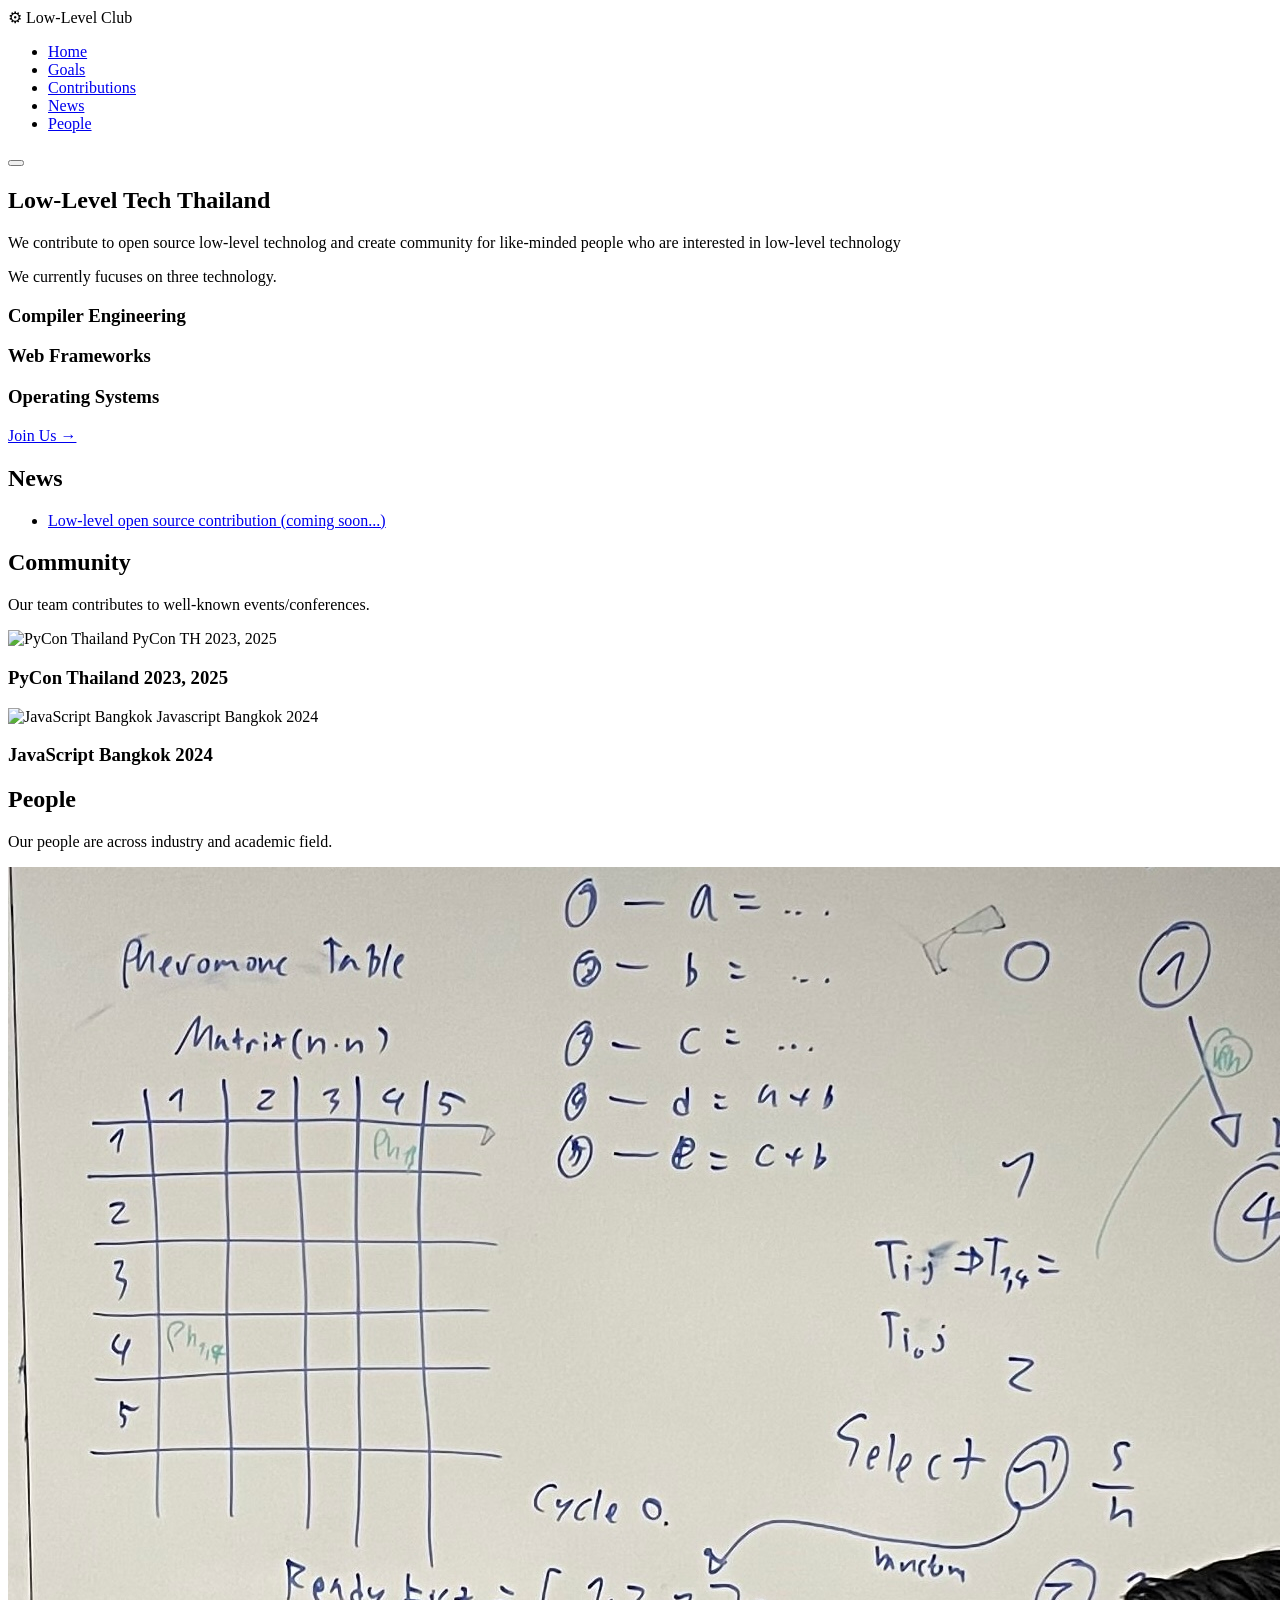
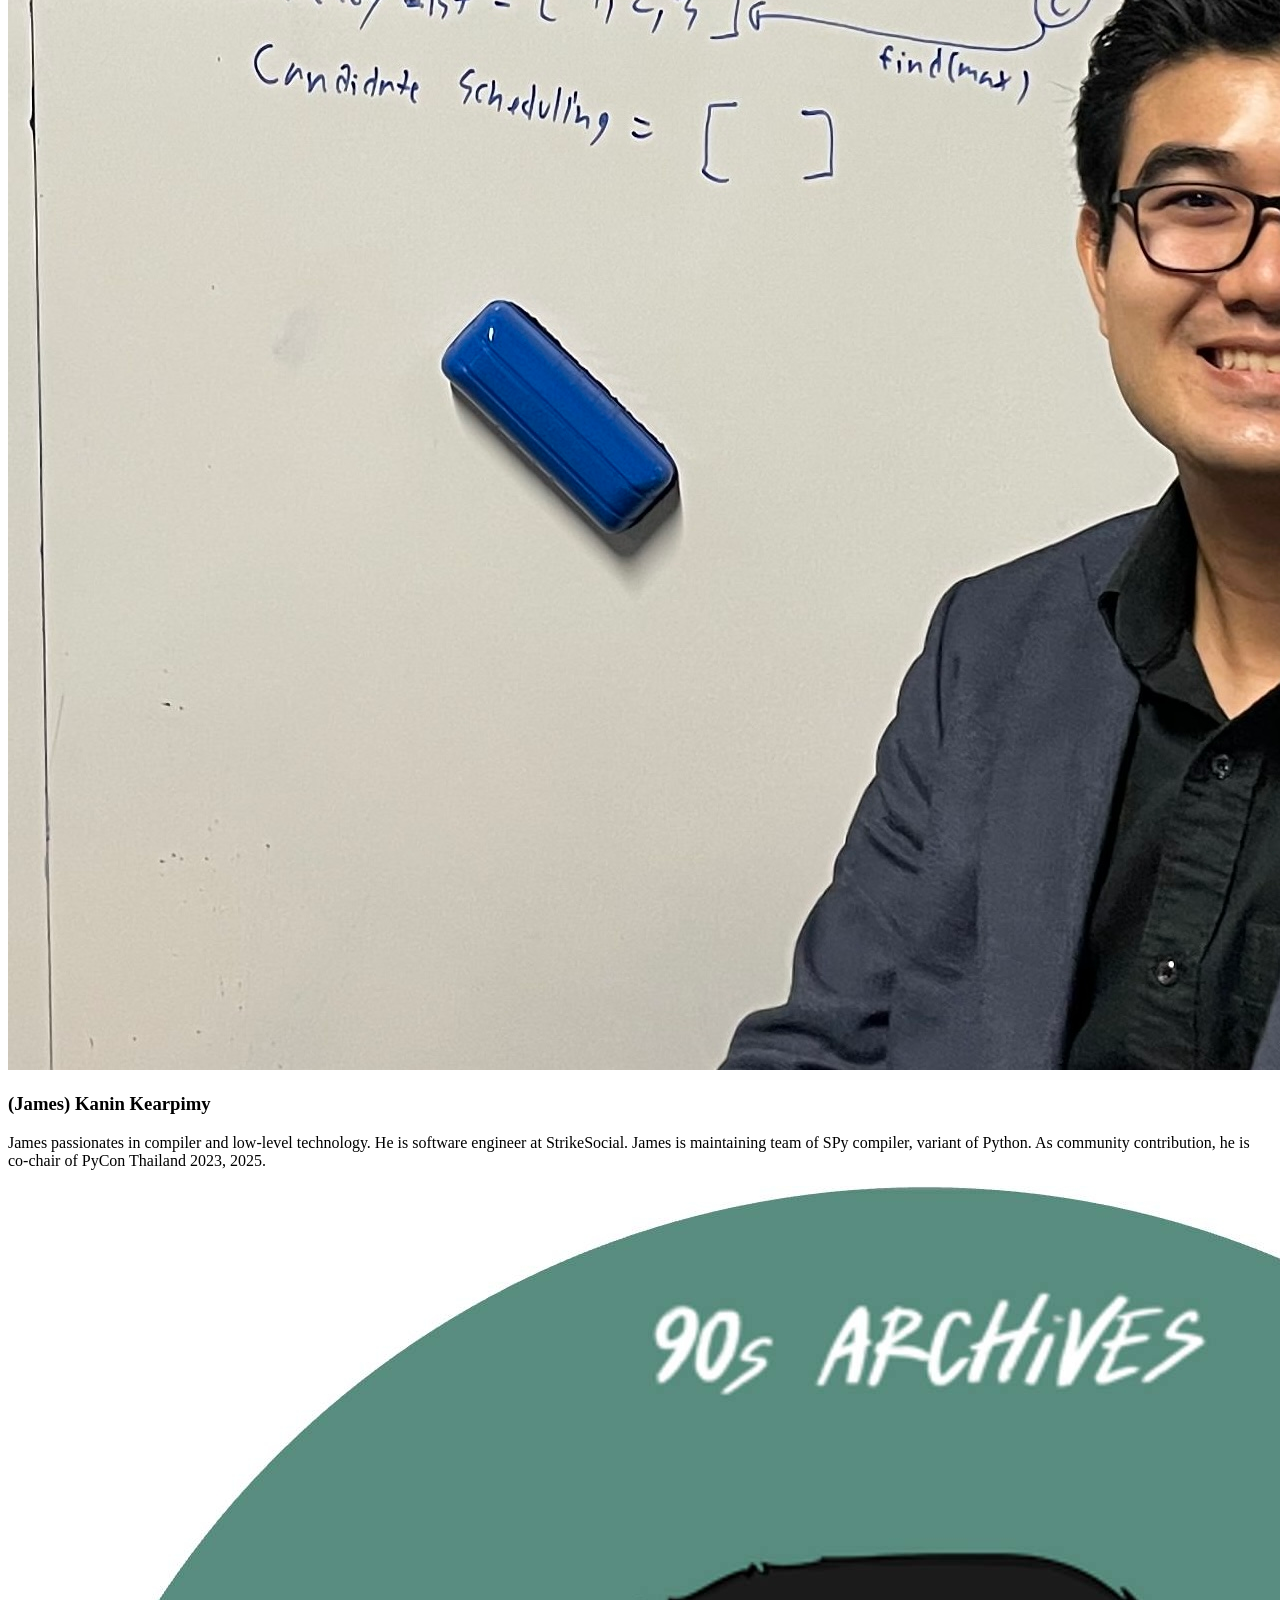
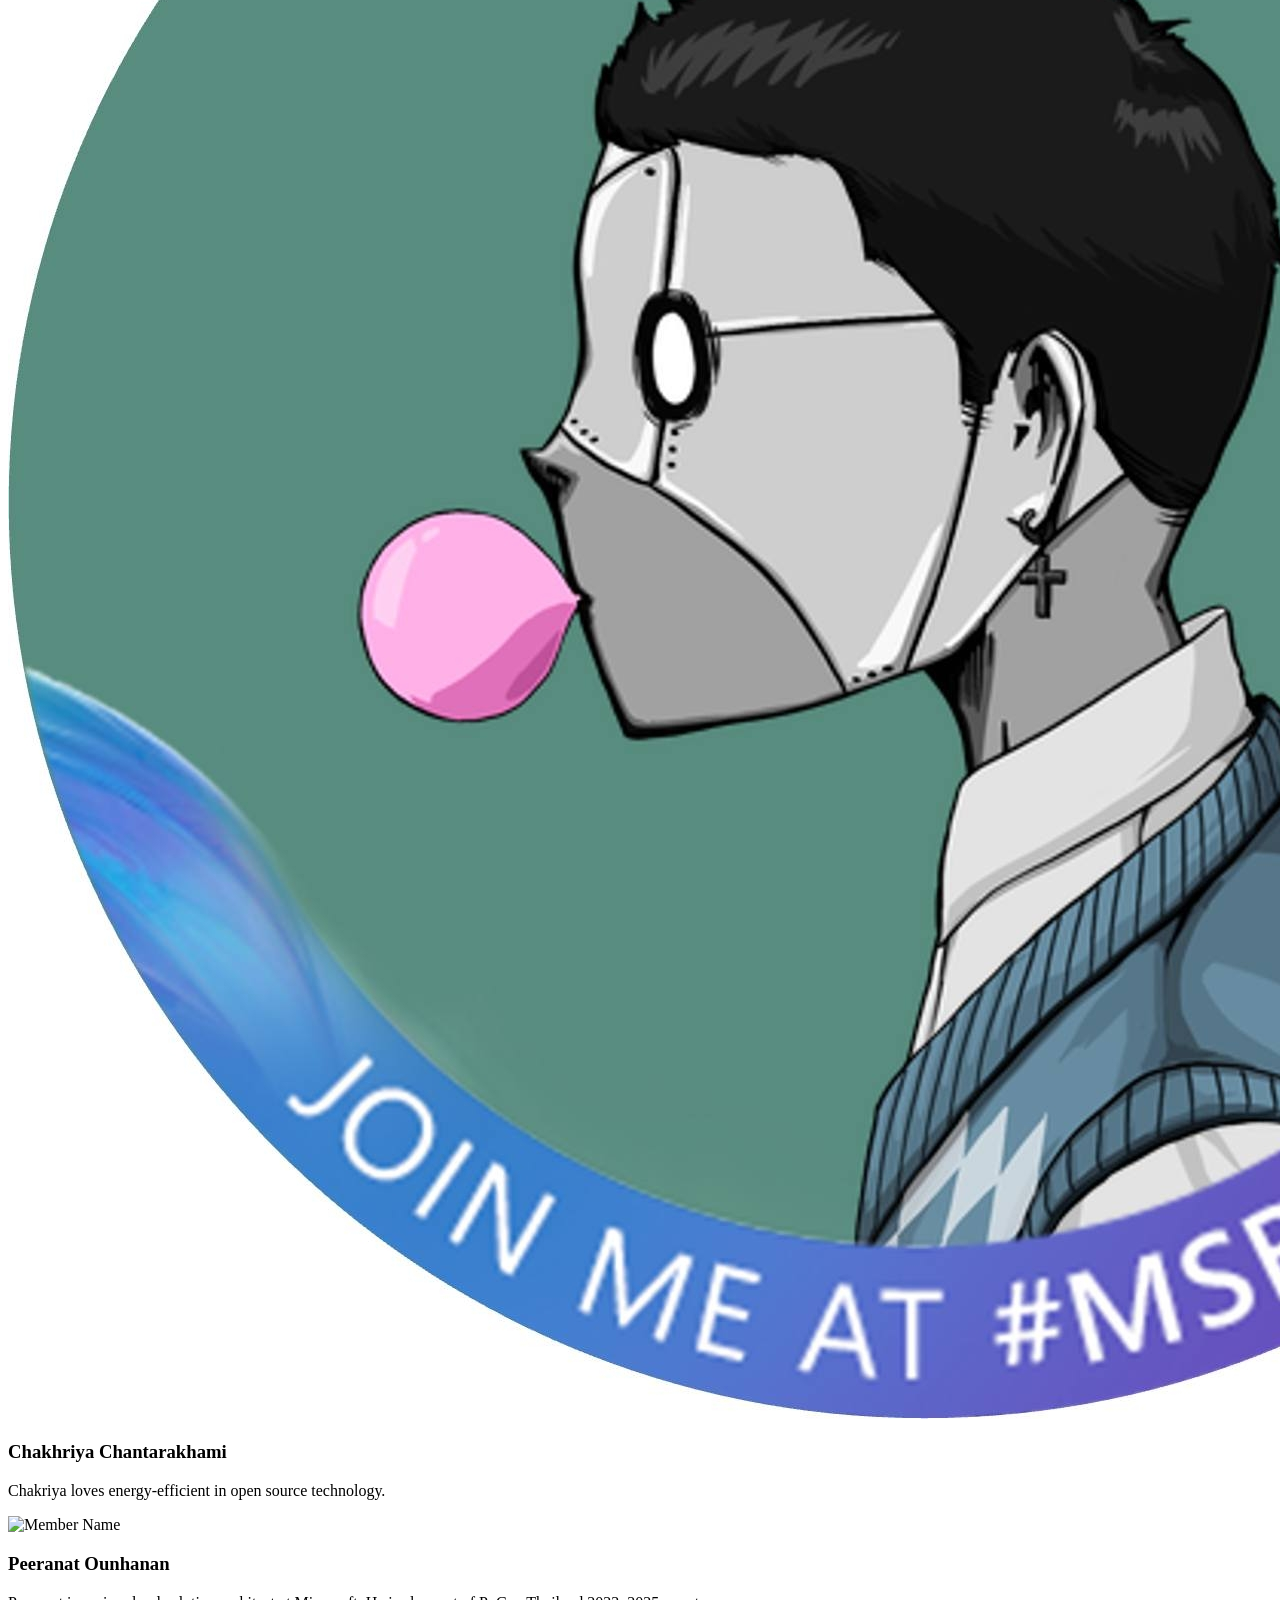
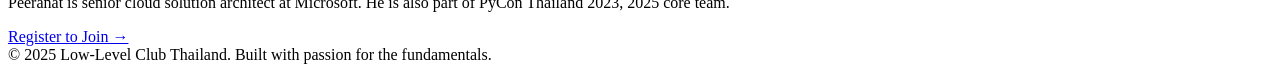
==== index.html @ e96cc206 "rename image" ====
<!DOCTYPE html>
<html lang="en">
<head>
  <meta charset="UTF-8" />
  <meta name="viewport" content="width=device-width, initial-scale=1.0" />
  <title>Low-Level Club Thailand</title>
  <meta property="og:url" content="https://lowlevelclub.com" />
  <meta property="og:type" content="website" />
  <meta property="og:title" content="Low-Level Club Thailand" />
  <meta property="og:description" content="A community for low-level tech enthusiasts in Thailand" />
  <meta property="og:image" content="https://www.lowlevelclubth.com/assets/lltc.png" />
  <meta name="twitter:card" content="summary_large_image" />
  <meta name="twitter:image" content="https://www.lowlevelclubth.com/assets/lltc.png" />
  <script src="https://cdn.tailwindcss.com"></script>
  <script>
    tailwind.config = {
      theme: {
        extend: {
          colors: {
            bg: '#f5f5f0',
            surface: '#ffffff',
            border: '#e0e0da',
            txt: '#2e2e38',
            muted: '#6b6b76',
            heading: '#1a1a24',
          }
        }
      }
    }
  </script>
  <link rel="stylesheet" href="style.css" />
</head>
<body class="bg-bg text-txt font-['Inter',system-ui,sans-serif] leading-relaxed scroll-smooth">

  <!-- ─── Navbar ────────────────────────────────────── -->
  <nav class="fixed top-0 left-0 right-0 z-50 flex items-center justify-between px-8 h-16 bg-bg/90 backdrop-blur-md border-b border-border">
    <span class="font-bold text-lg tracking-tight">⚙ Low-Level Club</span>
    <ul class="nav-links flex gap-7 list-none" id="navLinks">
      <li><a href="#hero" onclick="closeMenu()" class="text-sm font-medium text-muted hover:text-txt transition-colors">Home</a></li>
      <li><a href="#goals" onclick="closeMenu()" class="text-sm font-medium text-muted hover:text-txt transition-colors">Goals</a></li>
      <li><a href="#contributions" onclick="closeMenu()" class="text-sm font-medium text-muted hover:text-txt transition-colors">Contributions</a></li>
      <li><a href="#news" onclick="closeMenu()" class="text-sm font-medium text-muted hover:text-txt transition-colors">News</a></li>
      <li><a href="#people" onclick="closeMenu()" class="text-sm font-medium text-muted hover:text-txt transition-colors">People</a></li>
    </ul>
    <button class="hamburger hidden sm:hidden flex-col gap-[5px] cursor-pointer bg-transparent border-none" id="hamburger" aria-label="Toggle menu" onclick="toggleMenu()">
      <span class="block w-[22px] h-[2px] bg-txt rounded-sm transition-all"></span>
      <span class="block w-[22px] h-[2px] bg-txt rounded-sm transition-all"></span>
      <span class="block w-[22px] h-[2px] bg-txt rounded-sm transition-all"></span>
    </button>
  </nav>

  <!-- ─── Hero ──────────────────────────────────────── -->
  <section id="hero" class="flex flex-col items-left justify-center text-center pt-24 px-8 max-w-5xl mx-auto">
    <h1 class="text-left text-[clamp(2.4rem,6vw,4.2rem)] font-extrabold tracking-tight leading-tight">Low-Level Tech Thailand</h1>
  </section>

  <!-- ─── Goals ─────────────────────────────────────── -->
  <section id="goals" class="px-8 max-w-5xl mx-auto">
    <p class="text-muted max-w-2xl text-lg">We contribute to open source low-level technolog and create community for like-minded people who are interested in low-level technology</p>
    <p class="max-w-2xl text-lg my-6">We currently fucuses on three technology.</p>
    <div class="flex flex-col gap-2">
      <div class="flex items-start gap-4">
        <div class="shrink-0 w-2 h-2 mt-2.5 rounded-full bg-violet-700"></div>
        <div>
          <h3 class="text-base font-semibold text-heading mb-1">Compiler Engineering</h3>
        </div>
      </div>
      <div class="flex items-start gap-4">
        <div class="shrink-0 w-2 h-2 mt-2.5 rounded-full bg-violet-700"></div>
        <div>
          <h3 class="text-base font-semibold text-heading mb-1">Web Frameworks</h3>
        </div>
      </div>
      <div class="flex items-start gap-4">
        <div class="shrink-0 w-2 h-2 mt-2.5 rounded-full bg-violet-700"></div>
        <div>
          <h3 class="text-base font-semibold text-heading mb-1">Operating Systems</h3>
        </div>
      </div>
    </div>
    <a href="https://forms.gle/zj19z1WwhLpJVaqh9" target="_blank" rel="noopener noreferrer" class="mt-4 inline-flex items-center gap-2 px-5 py-2.5 bg-violet-700 text-white font-semibold text-sm rounded-lg hover:bg-violet-800 transition-colors">Join Us →</a>
  </section>

  <section id="news" class="py-8 px-8 max-w-5xl mx-auto">
    <h2 class="text-[clamp(1.6rem,3.5vw,2.4rem)] font-bold tracking-tight text-heading mb-4">News</h2>
    <ul class="mt-6 flex flex-col gap-4">
      <li class="flex items-start gap-3">
        <span class="shrink-0 mt-1.5 w-1.5 h-1.5 rounded-full bg-violet-700"></span>
        <a href="#" target="_blank" rel="noopener noreferrer" class="text-base text-violet-700 hover:underline">Low-level open source contribution (coming soon...)</a>
      </li>
    </ul>
  </section>

  <!-- ─── Contributions ─────────────────────────────── -->
  <section id="contributions" class="py-8 px-8 max-w-5xl mx-auto">
    <h2 class="text-[clamp(1.6rem,3.5vw,2.4rem)] font-bold tracking-tight text-heading mb-4">Community</h2>
    <p class="text-muted max-w-2xl text-lg">Our team contributes to well-known events/conferences.</p>

    <div class="mt-10 flex flex-wrap gap-8 justify-center">
      <div class="contrib-card group relative w-[200px] h-[200px] rounded-2xl bg-surface border border-border flex flex-col items-center justify-center cursor-pointer overflow-hidden transition-all duration-300 hover:-translate-y-1.5 hover:shadow-lg">
        <img src="https://th.pycon.org/images/common/2025/pyconth_logo@2x.png" alt="PyCon Thailand" class="w-16 h-16 object-contain transition-all duration-300" />
        <span class="text-[0.7rem] font-semibold text-muted mt-2 tracking-wide transition-opacity duration-300">PyCon TH 2023, 2025</span>
        <div class="contrib-overlay absolute inset-0 rounded-2xl bg-violet-700/[.92] flex flex-col items-center justify-center p-5 text-center opacity-0 group-hover:opacity-100 transition-opacity duration-300">
          <h3 class="text-base font-bold text-white mb-1">PyCon Thailand 2023, 2025</h3>
          <p class="text-[0.82rem] text-white/85 leading-snug"><!-- ...text... --></p>
        </div>
      </div>
      <div class="contrib-card group relative w-[200px] h-[200px] rounded-2xl bg-surface border border-border flex flex-col items-center justify-center cursor-pointer overflow-hidden transition-all duration-300 hover:-translate-y-1.5 hover:shadow-lg">
        <img src="https://encrypted-tbn0.gstatic.com/images?q=tbn:ANd9GcTlrdocoof31v1IhRXdjQaetKhR-_3k0WjL9w&s" alt="JavaScript Bangkok" class="w-16 h-16 object-contain transition-all duration-300" />
        <span class="text-[0.7rem] font-semibold text-muted mt-2 tracking-wide transition-opacity duration-300">Javascript Bangkok 2024</span>
        <div class="contrib-overlay absolute inset-0 rounded-2xl bg-violet-700/[.92] flex flex-col items-center justify-center p-5 text-center opacity-0 group-hover:opacity-100 transition-opacity duration-300">
          <h3 class="text-base font-bold text-white mb-1">JavaScript Bangkok 2024</h3>
          <p class="text-[0.82rem] text-white/85 leading-snug"><!-- ...text... --></p>
        </div>
      </div>
    </div>
  </section>

  <!-- ─── People ────────────────────────────────────── -->
  <section id="people" class="py-8 px-8 max-w-5xl mx-auto">
    <h2 class="text-[clamp(1.6rem,3.5vw,2.4rem)] font-bold tracking-tight text-heading mb-4">People</h2>
    <p class="text-muted max-w-2xl text-lg">Our people are across industry and academic field.</p>

    <div class="mt-10 grid grid-cols-[repeat(auto-fill,minmax(240px,1fr))] gap-6">

      <div class="bg-surface border border-border rounded-2xl overflow-hidden transition-all duration-300 hover:border-violet-700 hover:-translate-y-1 hover:shadow-md">
        <img src="/assets/team/james.jpg" alt="(James) Kanin Kearpimy" class="w-full aspect-square object-cover bg-neutral-200" />
        <div class="p-5">
          <h3 class="text-base font-semibold text-heading">(James) Kanin Kearpimy</h3>
          <!-- <p class="text-xs font-medium text-violet-700 mt-0.5">Founder / Lead</p> -->
          <p class="text-sm text-muted mt-2">James passionates in compiler and low-level technology. He is software engineer at StrikeSocial. James is maintaining team of SPy compiler, variant of Python. As community contribution, he is co-chair of PyCon Thailand 2023, 2025.</p>
        </div>
      </div>

      <div class="bg-surface border border-border rounded-2xl overflow-hidden transition-all duration-300 hover:border-violet-700 hover:-translate-y-1 hover:shadow-md">
        <img src="/assets/team/kirin.jpg" alt="Member Name" class="w-full aspect-square object-cover bg-neutral-200" />
        <div class="p-5">
          <h3 class="text-base font-semibold text-heading">Chakhriya Chantarakhami</h3>
          <!-- <p class="text-xs font-medium text-violet-700 mt-0.5">Systems Engineer</p> -->
          <p class="text-sm text-muted mt-2">Chakriya loves energy-efficient in open source technology.</p>
        </div>
      </div>

      <div class="bg-surface border border-border rounded-2xl overflow-hidden transition-all duration-300 hover:border-violet-700 hover:-translate-y-1 hover:shadow-md">
        <img src="https://media.licdn.com/dms/image/v2/D5603AQFop4tCBzasKQ/profile-displayphoto-crop_800_800/B56Zu9R9bCKUAI-/0/1768407161745?e=1776297600&v=beta&t=NMZjRB2gT-9dqoG-kr3NUBMaZfVm1tem3iISA38yVX4" alt="Member Name" class="w-full aspect-square object-cover bg-neutral-200" />
        <div class="p-5">
          <h3 class="text-base font-semibold text-heading">Peeranat Ounhanan</h3>
          <!-- <p class="text-xs font-medium text-violet-700 mt-0.5">Web Framework Engineer</p> -->
          <p class="text-sm text-muted mt-2">Peeranat is senior cloud solution architect at Microsoft. He is also part of PyCon Thailand 2023, 2025 core team.</p>
        </div>
      </div>
    </div>
    <div class="flex flex-col items-center mt-12">
        <a href="https://forms.gle/zj19z1WwhLpJVaqh9" target="_blank" rel="noopener noreferrer" class="w-fit mt-4 inline-flex items-center gap-2 px-5 py-2.5 bg-violet-700 text-white font-semibold text-sm rounded-lg hover:bg-violet-800 transition-colors">Register to Join →</a>
    </div>
    </section>

  <!-- ─── Footer ────────────────────────────────────── -->
  <footer class="text-center py-12 px-8 text-sm text-neutral-400 border-t border-border">
    &copy; 2025 Low-Level Club Thailand. Built with passion for the fundamentals.
  </footer>
  <script src="script.js"></script>
</body>
</html>
---- style.css ----
/* ── Custom styles (things Tailwind CDN can't do inline) ── */

/* Gradient text for hero heading */
.hero-gradient {
  background: linear-gradient(135deg, #7c3aed, #6d28d9, #4c1d95);
  -webkit-background-clip: text;
  -webkit-text-fill-color: transparent;
}

/* Mobile hamburger nav */
@media (max-width: 640px) {
  .nav-links {
    position: fixed;
    inset: 0;
    top: 64px;
    flex-direction: column;
    align-items: center;
    justify-content: center;
    gap: 2rem;
    background: rgba(245, 245, 240, 0.97);
    backdrop-filter: blur(16px);
    transform: translateX(100%);
    transition: transform 0.35s ease;
  }
  .nav-links.open {
    transform: translateX(0);
  }
  .nav-links a {
    font-size: 1.2rem;
  }
  .hamburger {
    display: flex !important;
  }
}
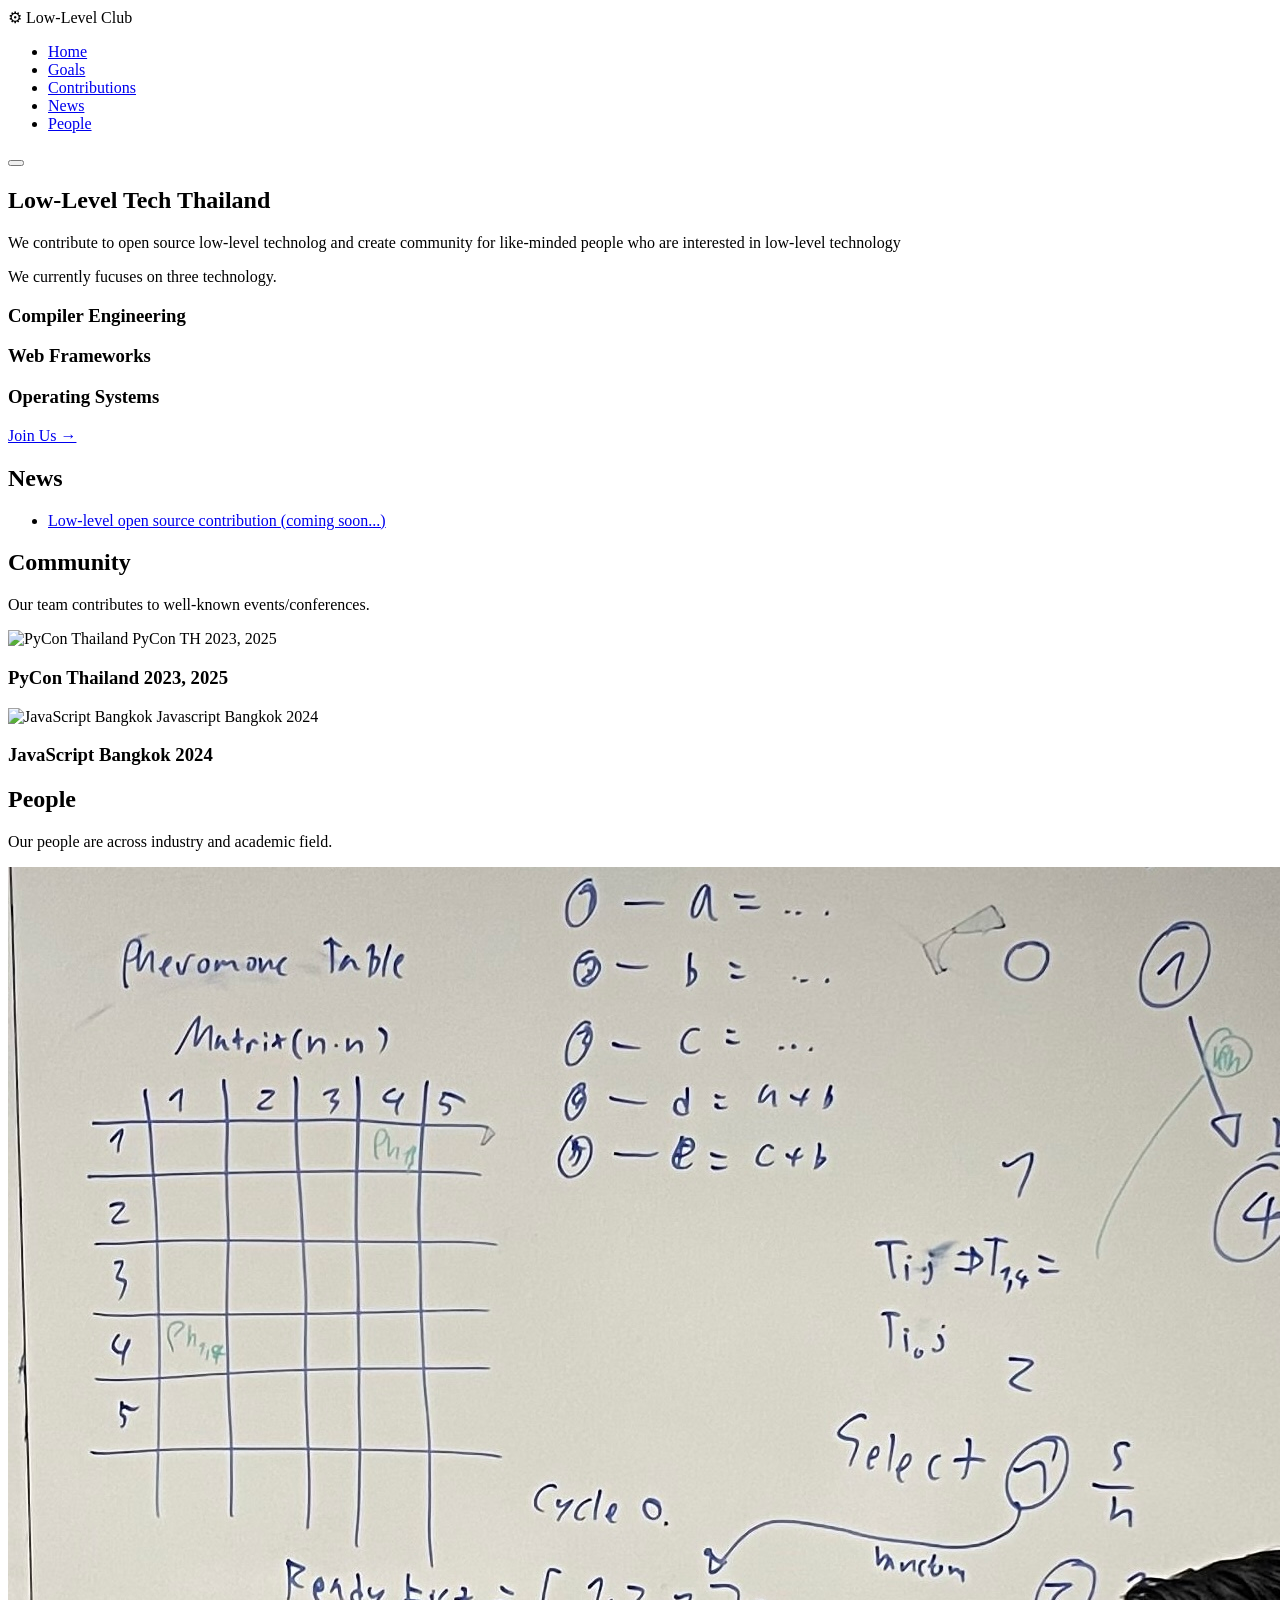
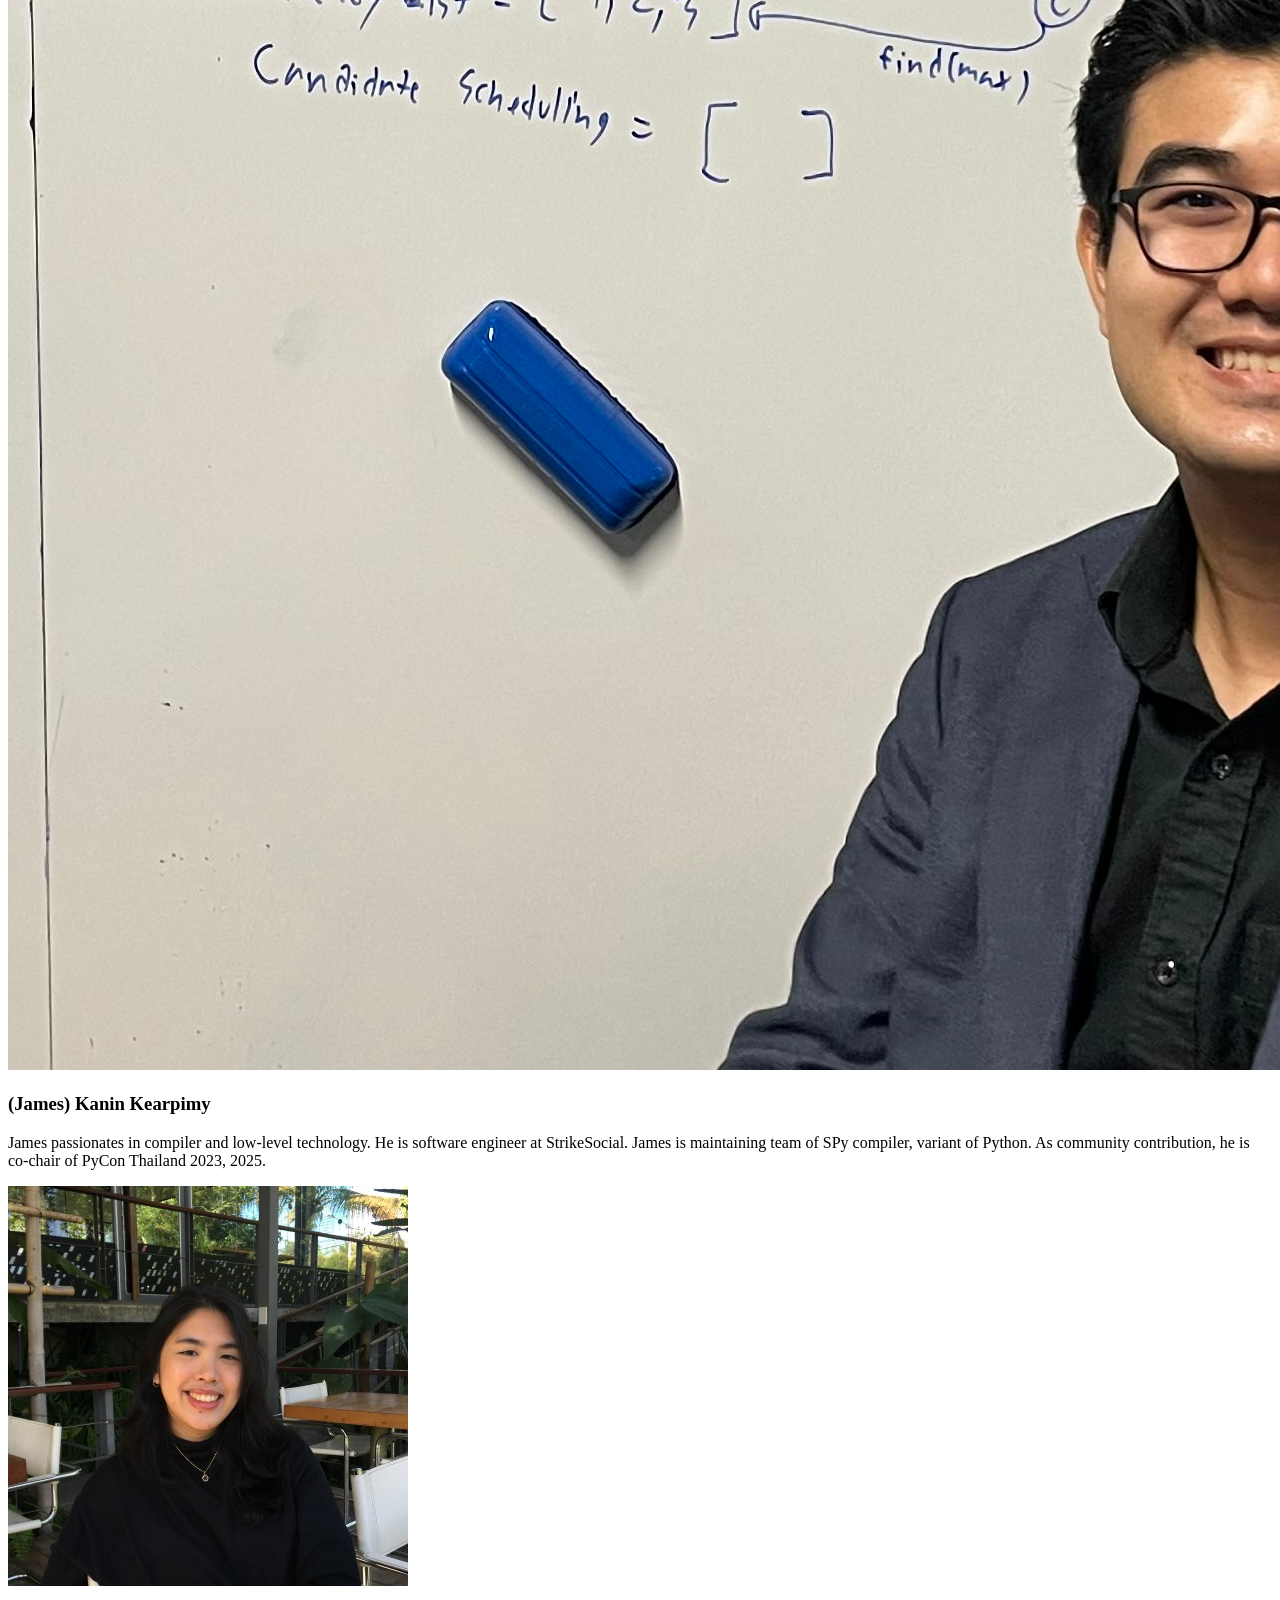
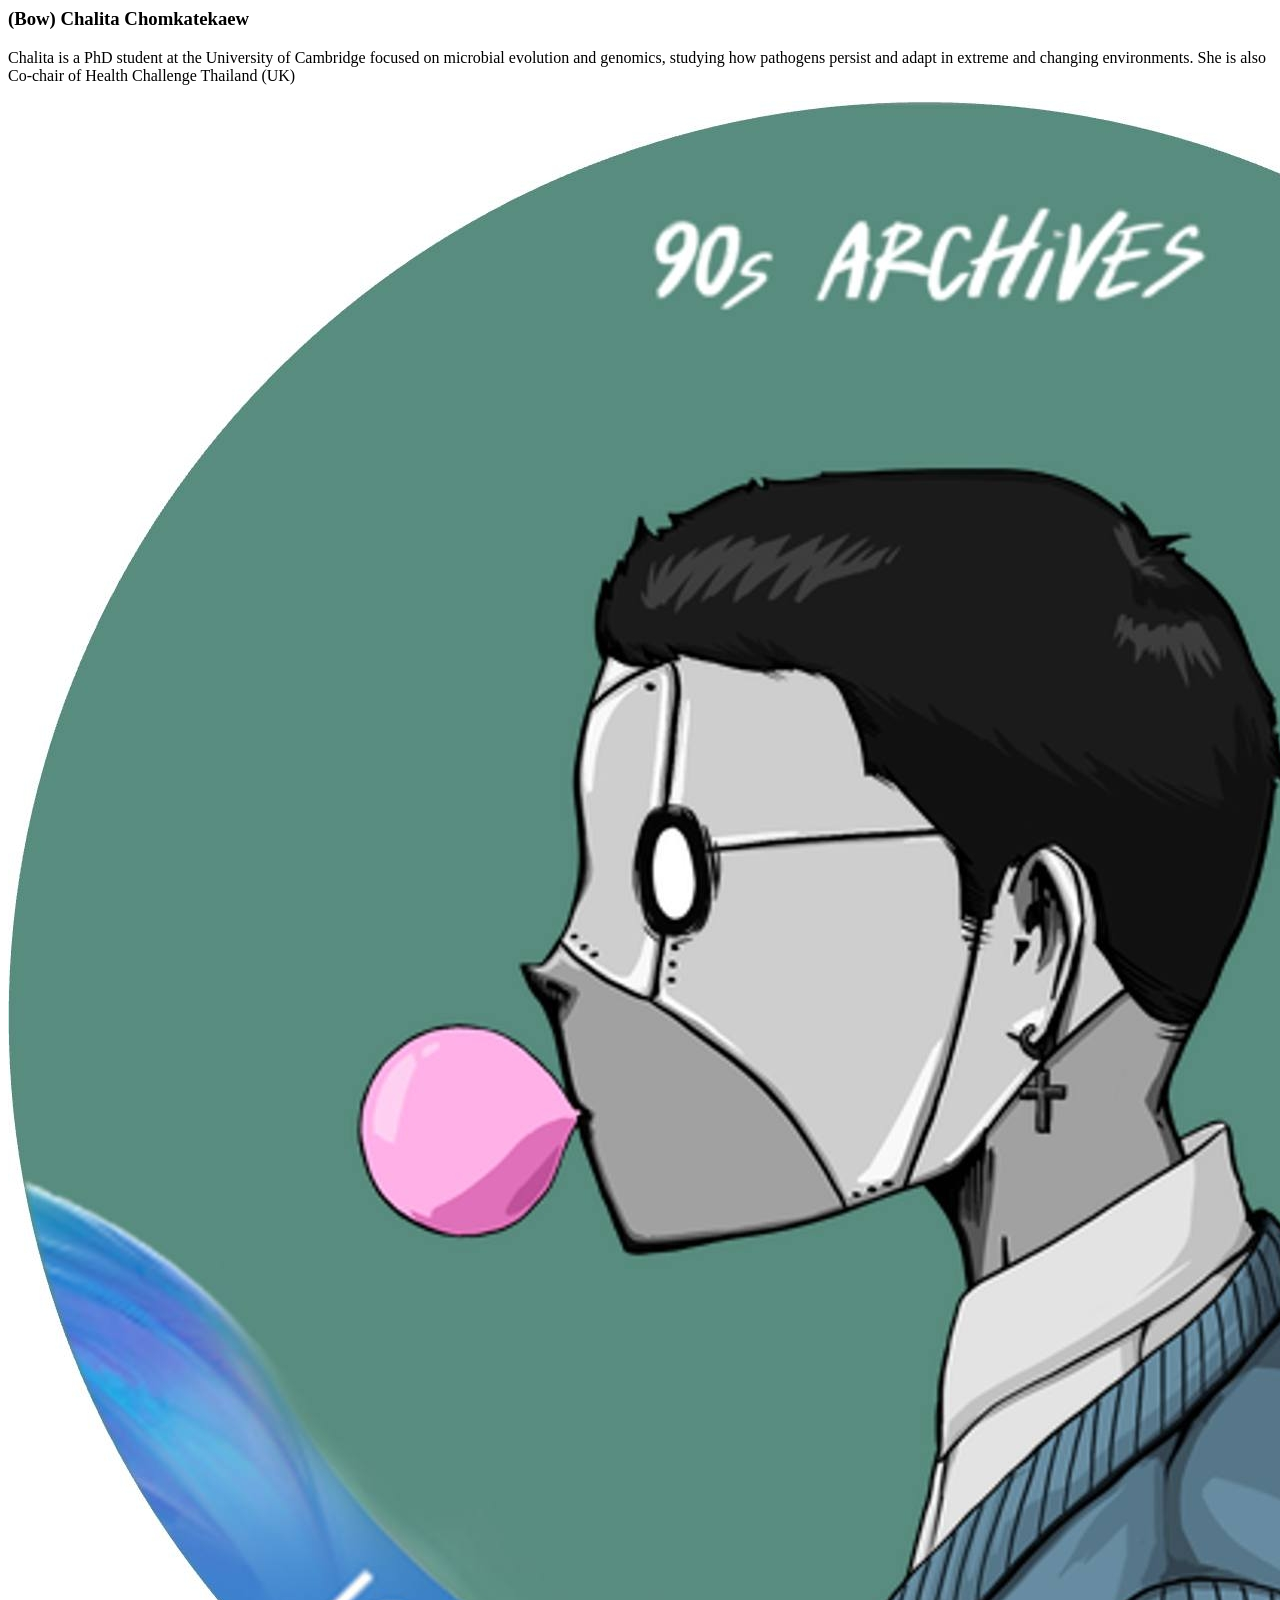
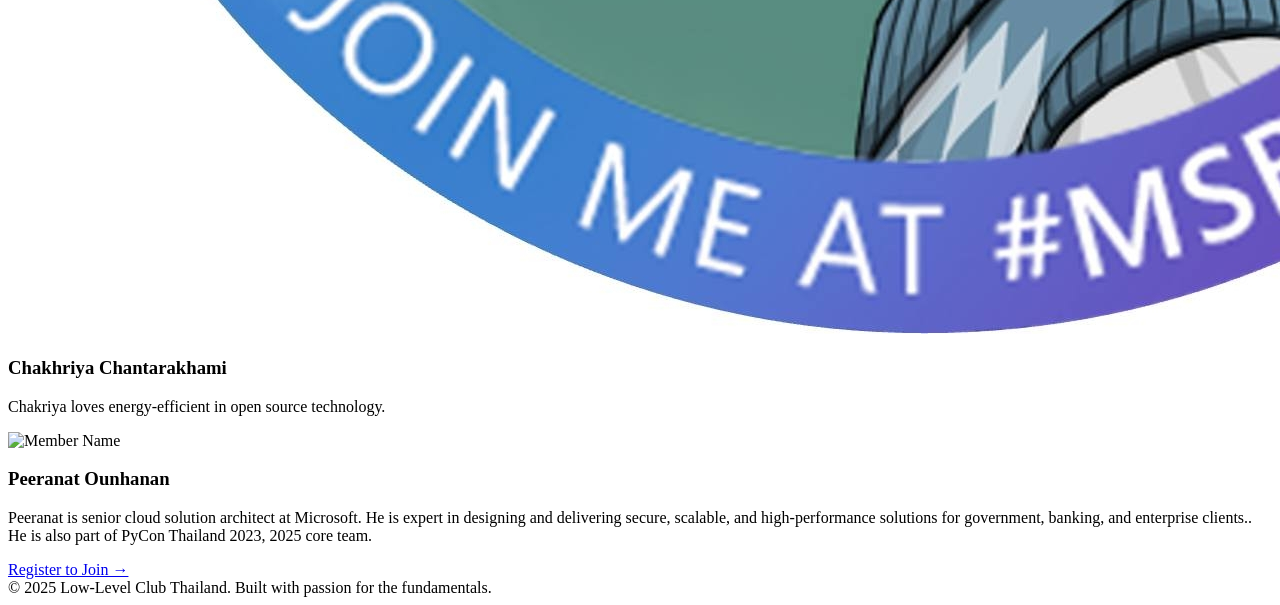
==== commit 60633e7e: "add chalita" ====
--- a/index.html
+++ b/index.html
@@ -133,6 +133,15 @@
       </div>
 
       <div class="bg-surface border border-border rounded-2xl overflow-hidden transition-all duration-300 hover:border-violet-700 hover:-translate-y-1 hover:shadow-md">
+        <img src="/assets/team/bow.jpeg" alt="(James) Kanin Kearpimy" class="w-full aspect-square object-cover bg-neutral-200" />
+        <div class="p-5">
+          <h3 class="text-base font-semibold text-heading">(Bow) Chalita Chomkatekaew</h3>
+          <!-- <p class="text-xs font-medium text-violet-700 mt-0.5">Founder / Lead</p> -->
+          <p class="text-sm text-muted mt-2">Chalita is a PhD student at the University of Cambridge focused on microbial evolution and genomics, studying how pathogens persist and adapt in extreme and changing environments. She is also Co-chair of Health Challenge Thailand (UK)</p>
+        </div>
+      </div>
+
+      <div class="bg-surface border border-border rounded-2xl overflow-hidden transition-all duration-300 hover:border-violet-700 hover:-translate-y-1 hover:shadow-md">
         <img src="/assets/team/kirin.jpg" alt="Member Name" class="w-full aspect-square object-cover bg-neutral-200" />
         <div class="p-5">
           <h3 class="text-base font-semibold text-heading">Chakhriya Chantarakhami</h3>
@@ -146,7 +155,7 @@
         <div class="p-5">
           <h3 class="text-base font-semibold text-heading">Peeranat Ounhanan</h3>
           <!-- <p class="text-xs font-medium text-violet-700 mt-0.5">Web Framework Engineer</p> -->
-          <p class="text-sm text-muted mt-2">Peeranat is senior cloud solution architect at Microsoft. He is also part of PyCon Thailand 2023, 2025 core team.</p>
+          <p class="text-sm text-muted mt-2">Peeranat is senior cloud solution architect at Microsoft. He is expert in designing and delivering secure, scalable, and high-performance solutions for government, banking, and enterprise clients.. He is also part of PyCon Thailand 2023, 2025 core team.</p>
         </div>
       </div>
     </div>
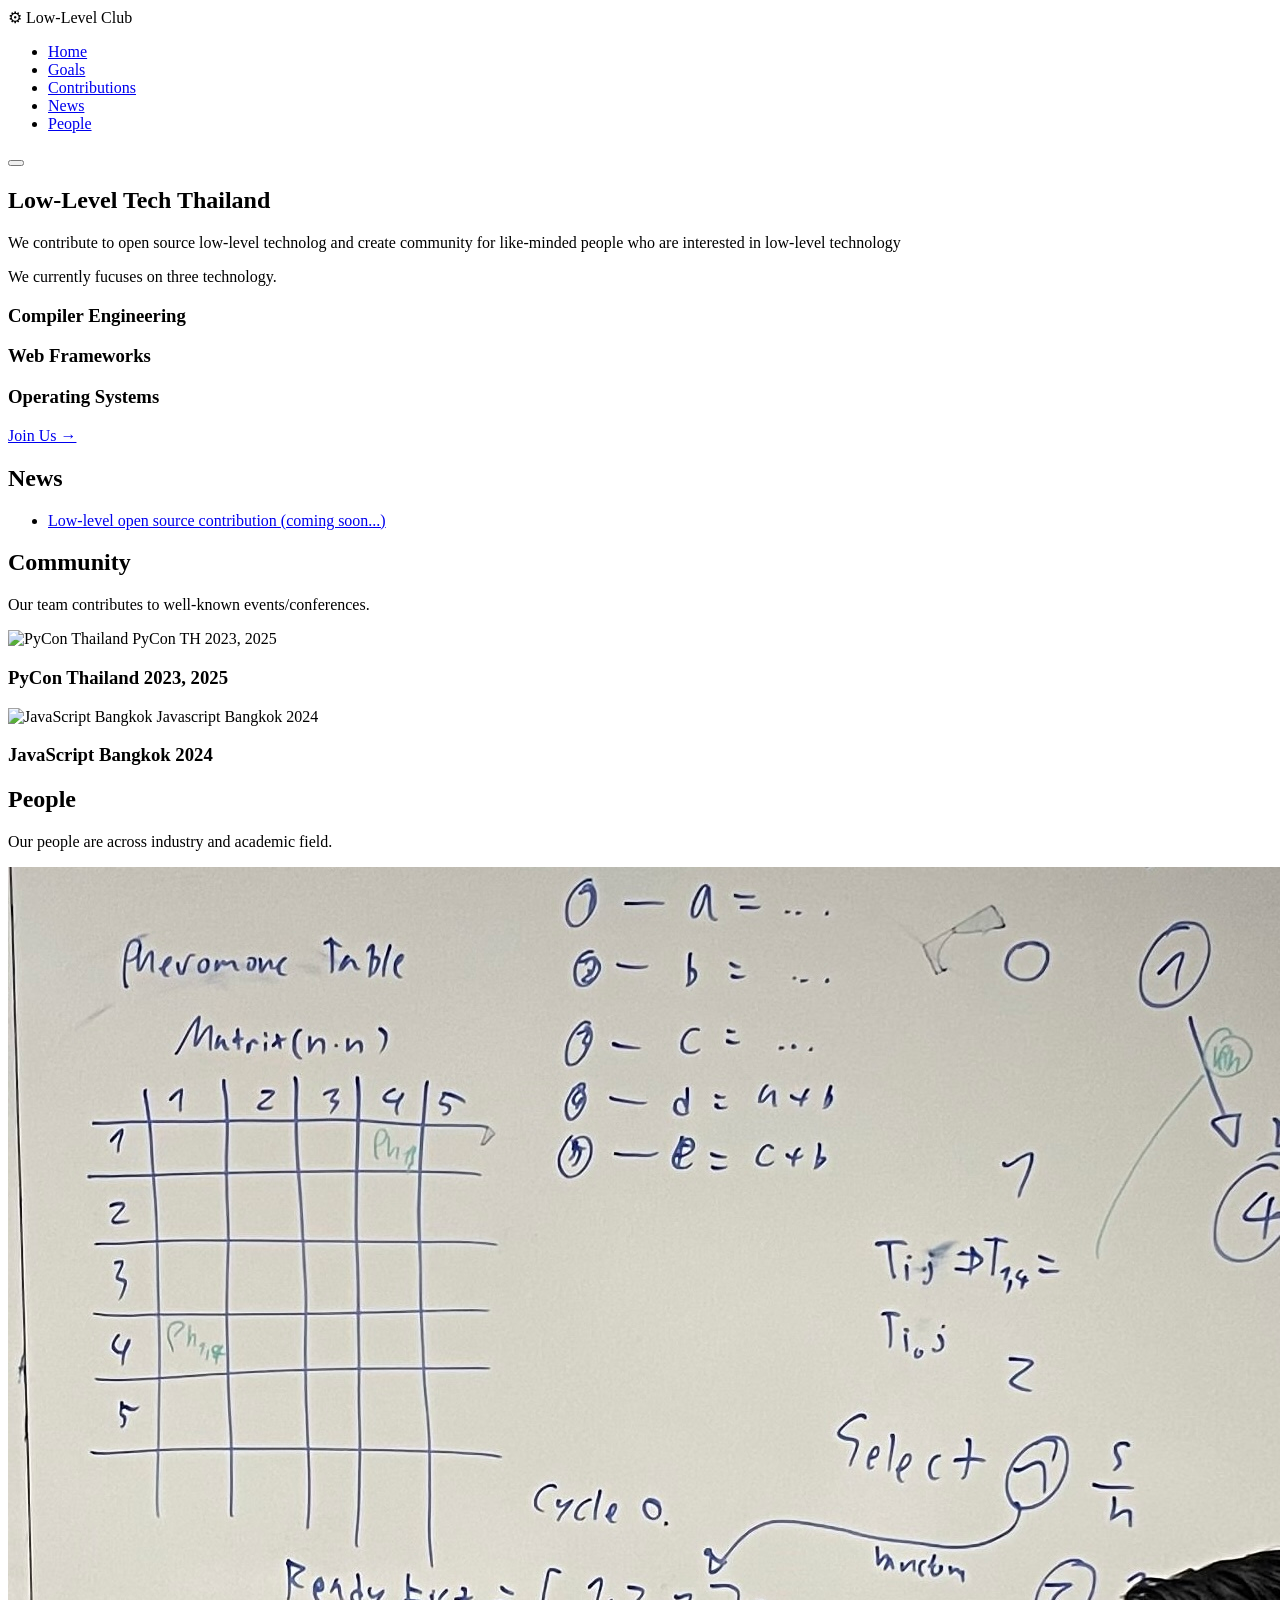
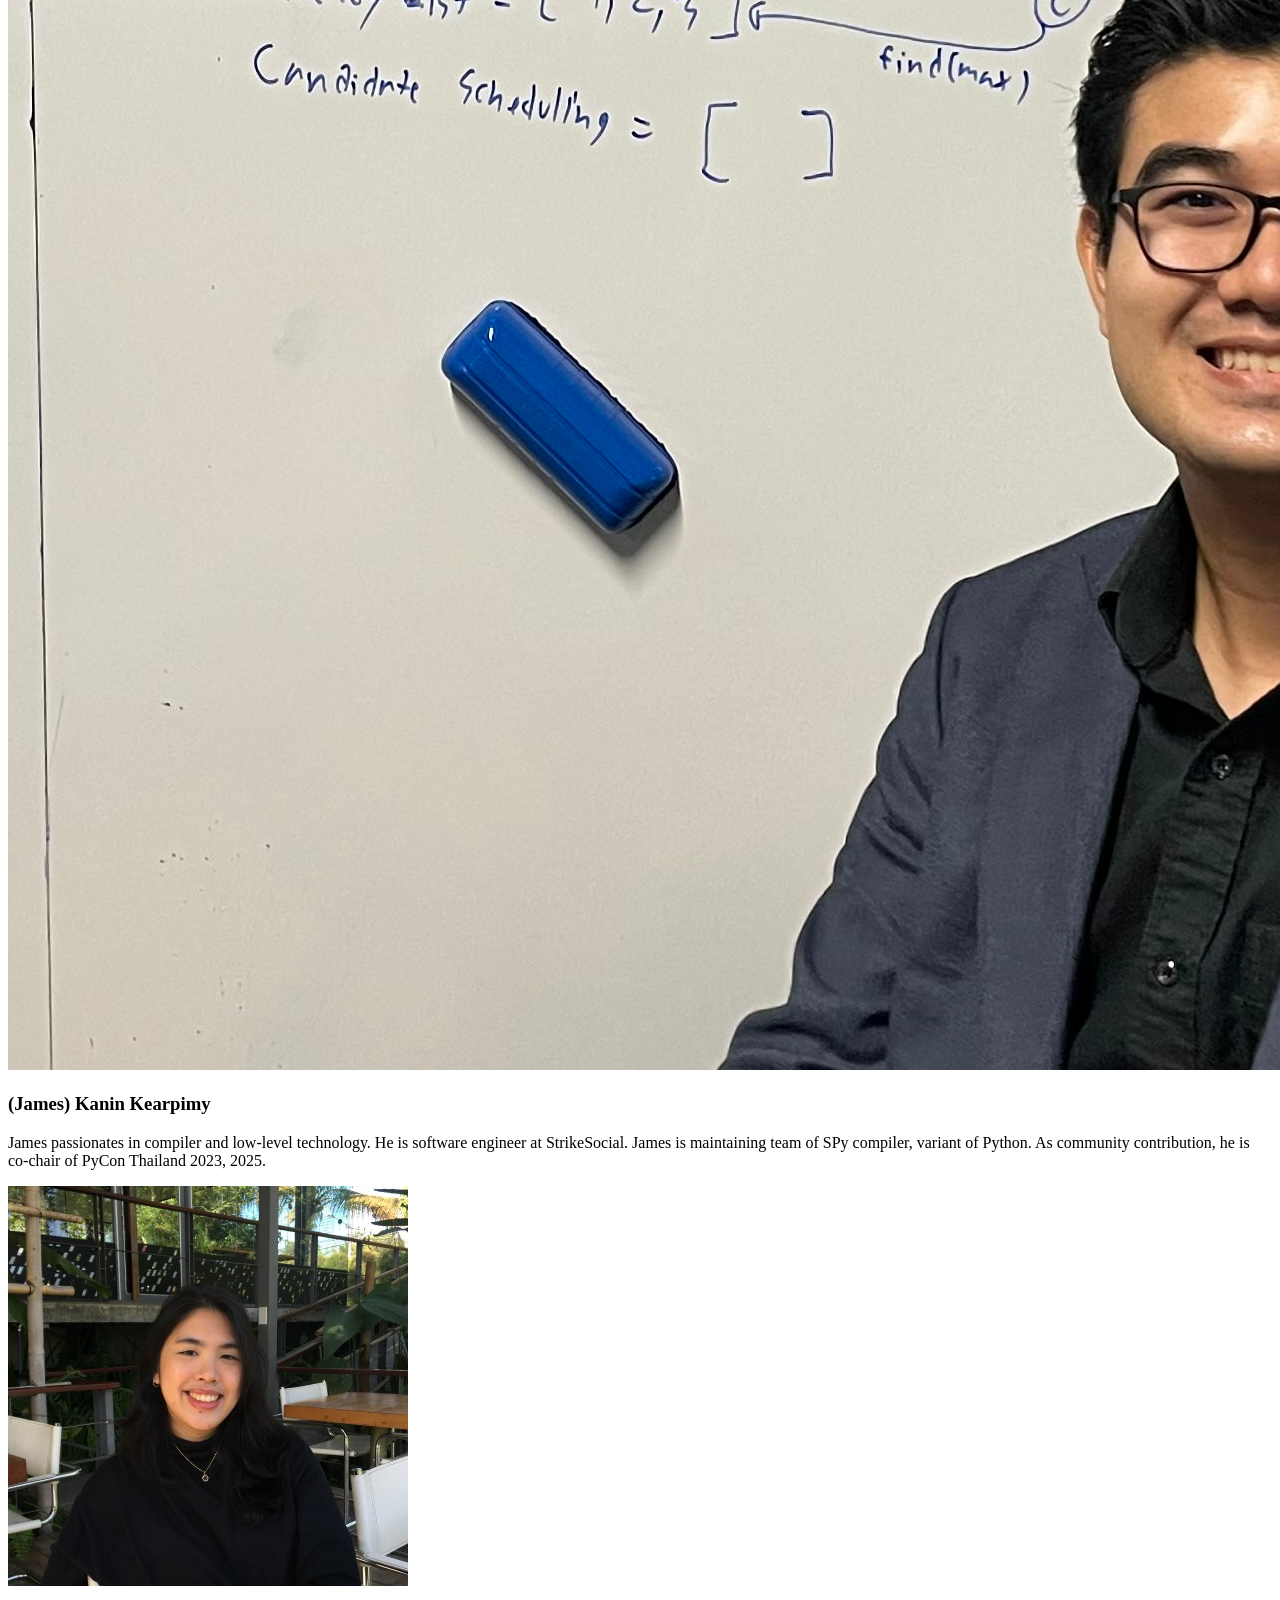
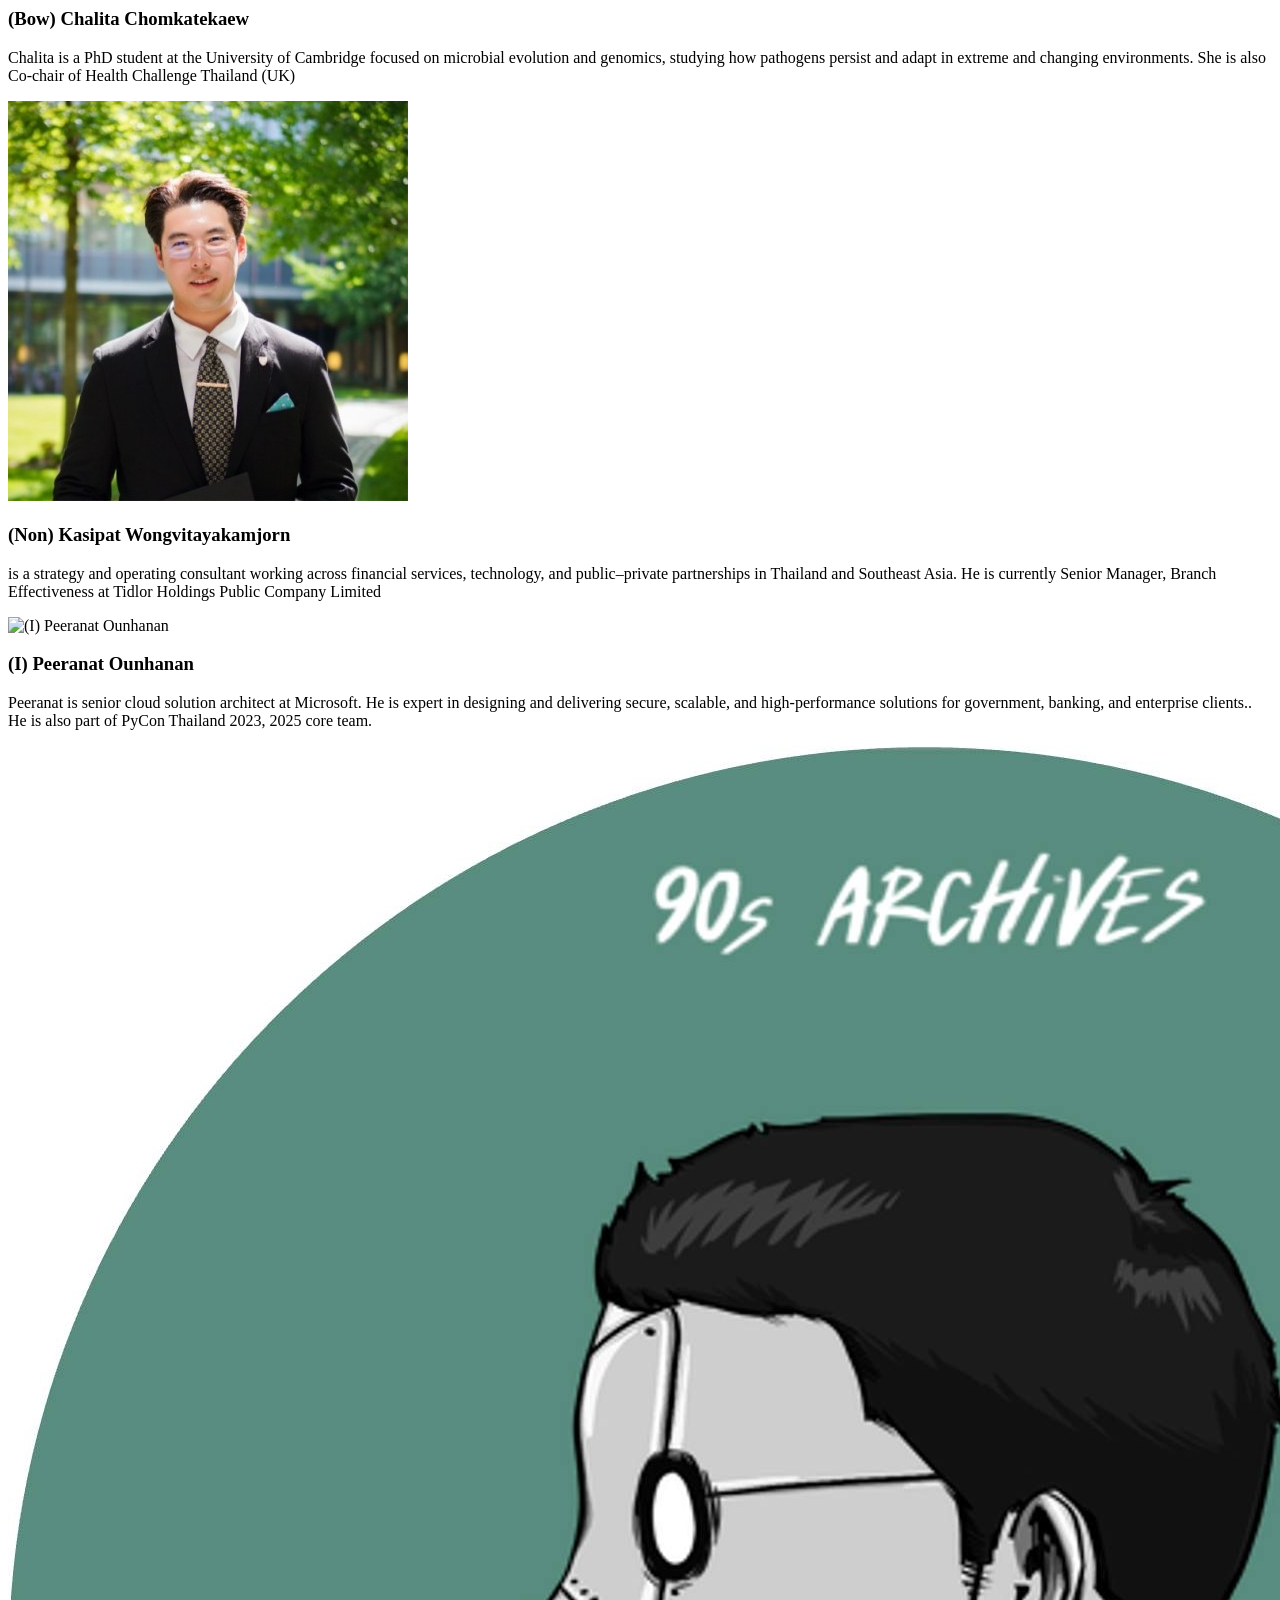
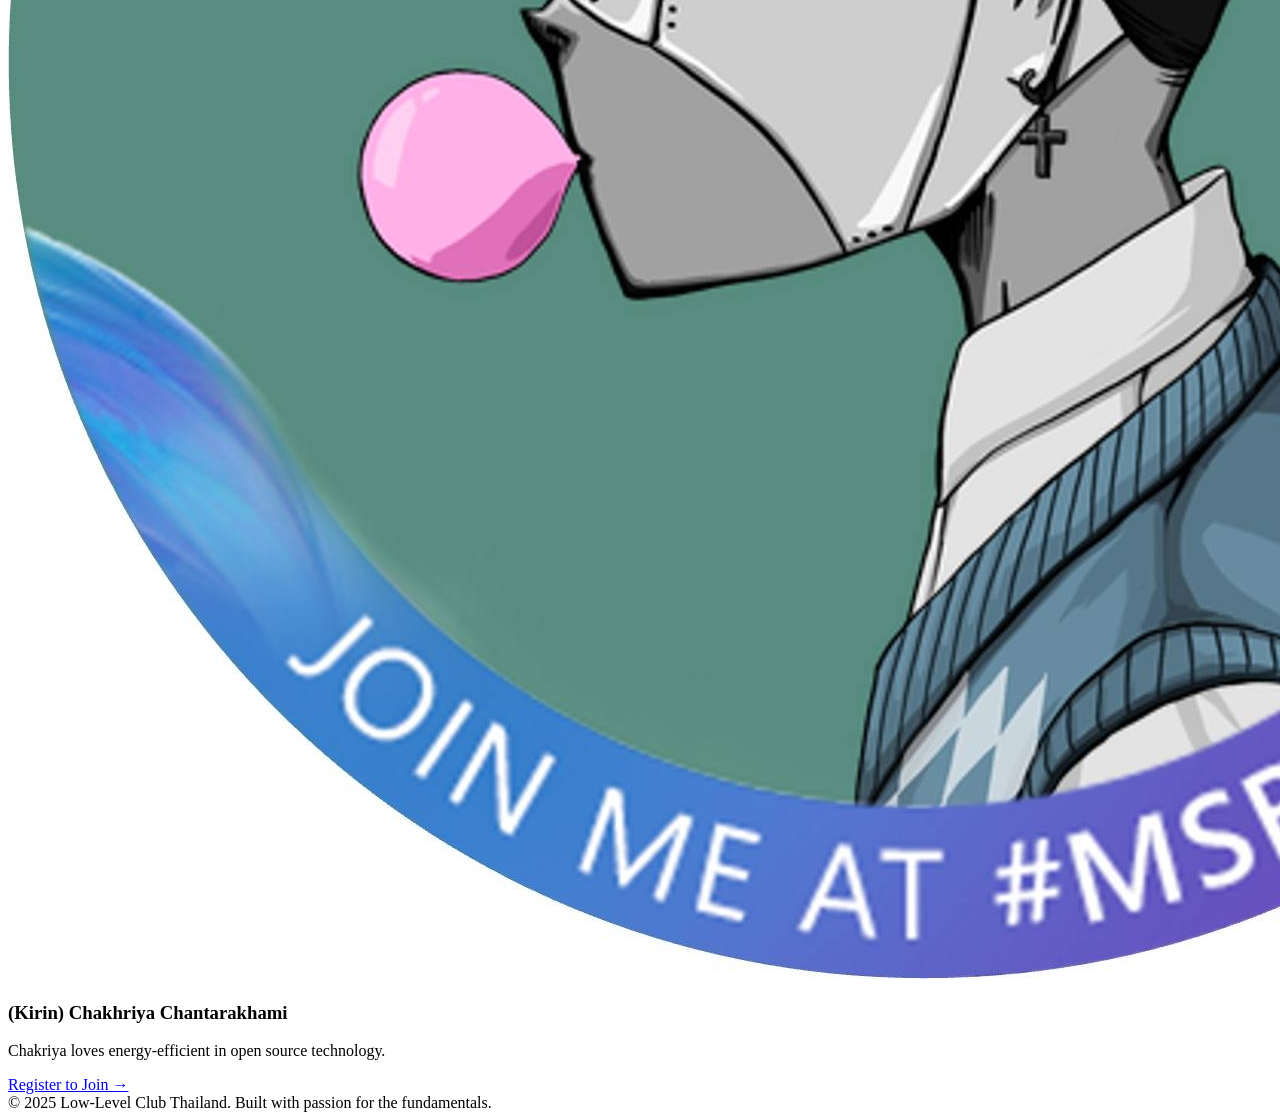
==== commit bcd3792f: "add NOn" ====
--- a/index.html
+++ b/index.html
@@ -133,7 +133,7 @@
       </div>
 
       <div class="bg-surface border border-border rounded-2xl overflow-hidden transition-all duration-300 hover:border-violet-700 hover:-translate-y-1 hover:shadow-md">
-        <img src="/assets/team/bow.jpeg" alt="(James) Kanin Kearpimy" class="w-full aspect-square object-cover bg-neutral-200" />
+        <img src="/assets/team/bow.jpeg" alt="(Bow) Chalita Chomkatekaew" class="w-full aspect-square object-cover bg-neutral-200" />
         <div class="p-5">
           <h3 class="text-base font-semibold text-heading">(Bow) Chalita Chomkatekaew</h3>
           <!-- <p class="text-xs font-medium text-violet-700 mt-0.5">Founder / Lead</p> -->
@@ -142,20 +142,29 @@
       </div>
 
       <div class="bg-surface border border-border rounded-2xl overflow-hidden transition-all duration-300 hover:border-violet-700 hover:-translate-y-1 hover:shadow-md">
-        <img src="/assets/team/kirin.jpg" alt="Member Name" class="w-full aspect-square object-cover bg-neutral-200" />
+        <img src="/assets/team/non.jpg" alt="(Non) Kasipat Wongvitayakamjorn" class="w-full aspect-square object-cover bg-neutral-200" />
         <div class="p-5">
-          <h3 class="text-base font-semibold text-heading">Chakhriya Chantarakhami</h3>
-          <!-- <p class="text-xs font-medium text-violet-700 mt-0.5">Systems Engineer</p> -->
-          <p class="text-sm text-muted mt-2">Chakriya loves energy-efficient in open source technology.</p>
+          <h3 class="text-base font-semibold text-heading">(Non) Kasipat Wongvitayakamjorn</h3>
+          <!-- <p class="text-xs font-medium text-violet-700 mt-0.5">Founder / Lead</p> -->
+          <p class="text-sm text-muted mt-2">is a strategy and operating consultant working across financial services, technology, and public–private partnerships in Thailand and Southeast Asia. He is currently Senior Manager, Branch Effectiveness at Tidlor Holdings Public Company Limited</p>
         </div>
       </div>
 
       <div class="bg-surface border border-border rounded-2xl overflow-hidden transition-all duration-300 hover:border-violet-700 hover:-translate-y-1 hover:shadow-md">
-        <img src="https://media.licdn.com/dms/image/v2/D5603AQFop4tCBzasKQ/profile-displayphoto-crop_800_800/B56Zu9R9bCKUAI-/0/1768407161745?e=1776297600&v=beta&t=NMZjRB2gT-9dqoG-kr3NUBMaZfVm1tem3iISA38yVX4" alt="Member Name" class="w-full aspect-square object-cover bg-neutral-200" />
+        <img src="https://media.licdn.com/dms/image/v2/D5603AQFop4tCBzasKQ/profile-displayphoto-crop_800_800/B56Zu9R9bCKUAI-/0/1768407161745?e=1776297600&v=beta&t=NMZjRB2gT-9dqoG-kr3NUBMaZfVm1tem3iISA38yVX4" alt="(I) Peeranat Ounhanan" class="w-full aspect-square object-cover bg-neutral-200" />
         <div class="p-5">
-          <h3 class="text-base font-semibold text-heading">Peeranat Ounhanan</h3>
+          <h3 class="text-base font-semibold text-heading">(I) Peeranat Ounhanan</h3>
           <!-- <p class="text-xs font-medium text-violet-700 mt-0.5">Web Framework Engineer</p> -->
           <p class="text-sm text-muted mt-2">Peeranat is senior cloud solution architect at Microsoft. He is expert in designing and delivering secure, scalable, and high-performance solutions for government, banking, and enterprise clients.. He is also part of PyCon Thailand 2023, 2025 core team.</p>
+        </div>
+      </div>
+
+      <div class="bg-surface border border-border rounded-2xl overflow-hidden transition-all duration-300 hover:border-violet-700 hover:-translate-y-1 hover:shadow-md">
+        <img src="/assets/team/kirin.jpg" alt="(Kirin) Chakhriya Chantarakhami" class="w-full aspect-square object-cover bg-neutral-200" />
+        <div class="p-5">
+          <h3 class="text-base font-semibold text-heading">(Kirin) Chakhriya Chantarakhami</h3>
+          <!-- <p class="text-xs font-medium text-violet-700 mt-0.5">Systems Engineer</p> -->
+          <p class="text-sm text-muted mt-2">Chakriya loves energy-efficient in open source technology.</p>
         </div>
       </div>
     </div>
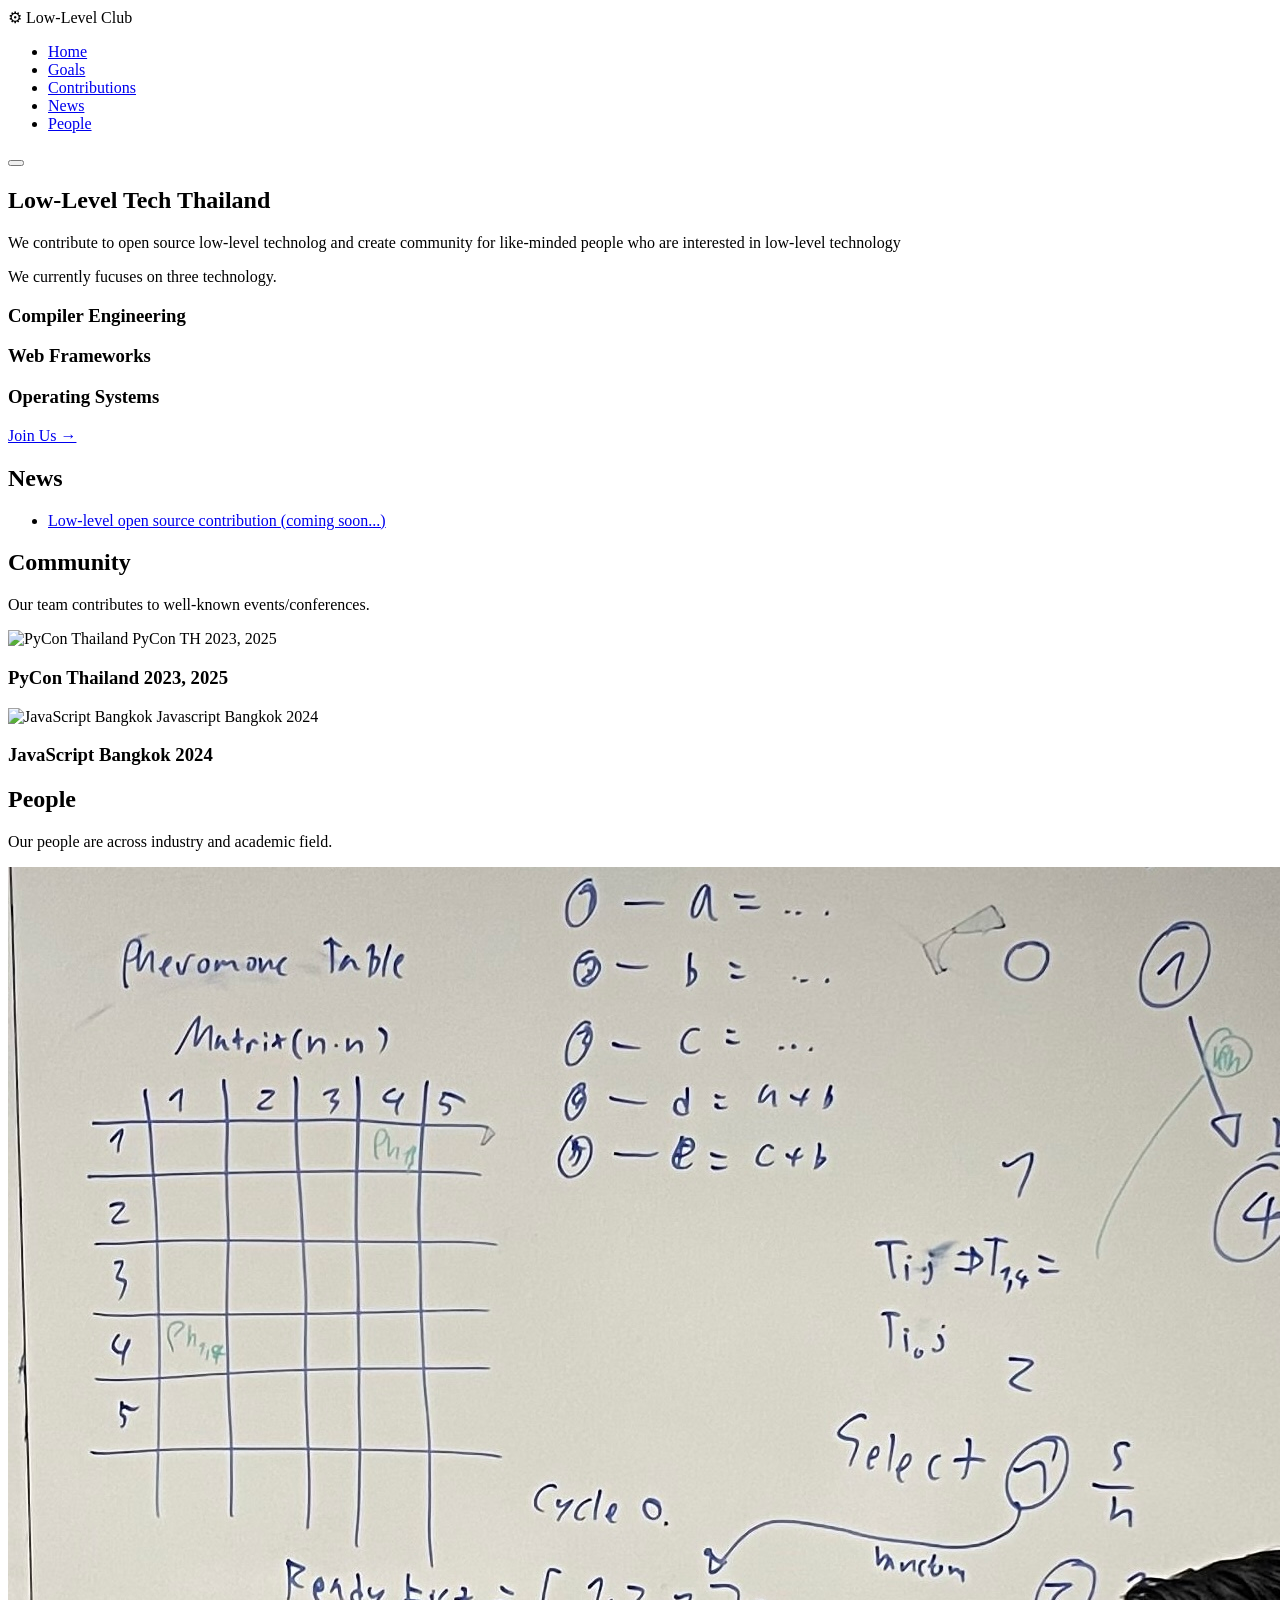
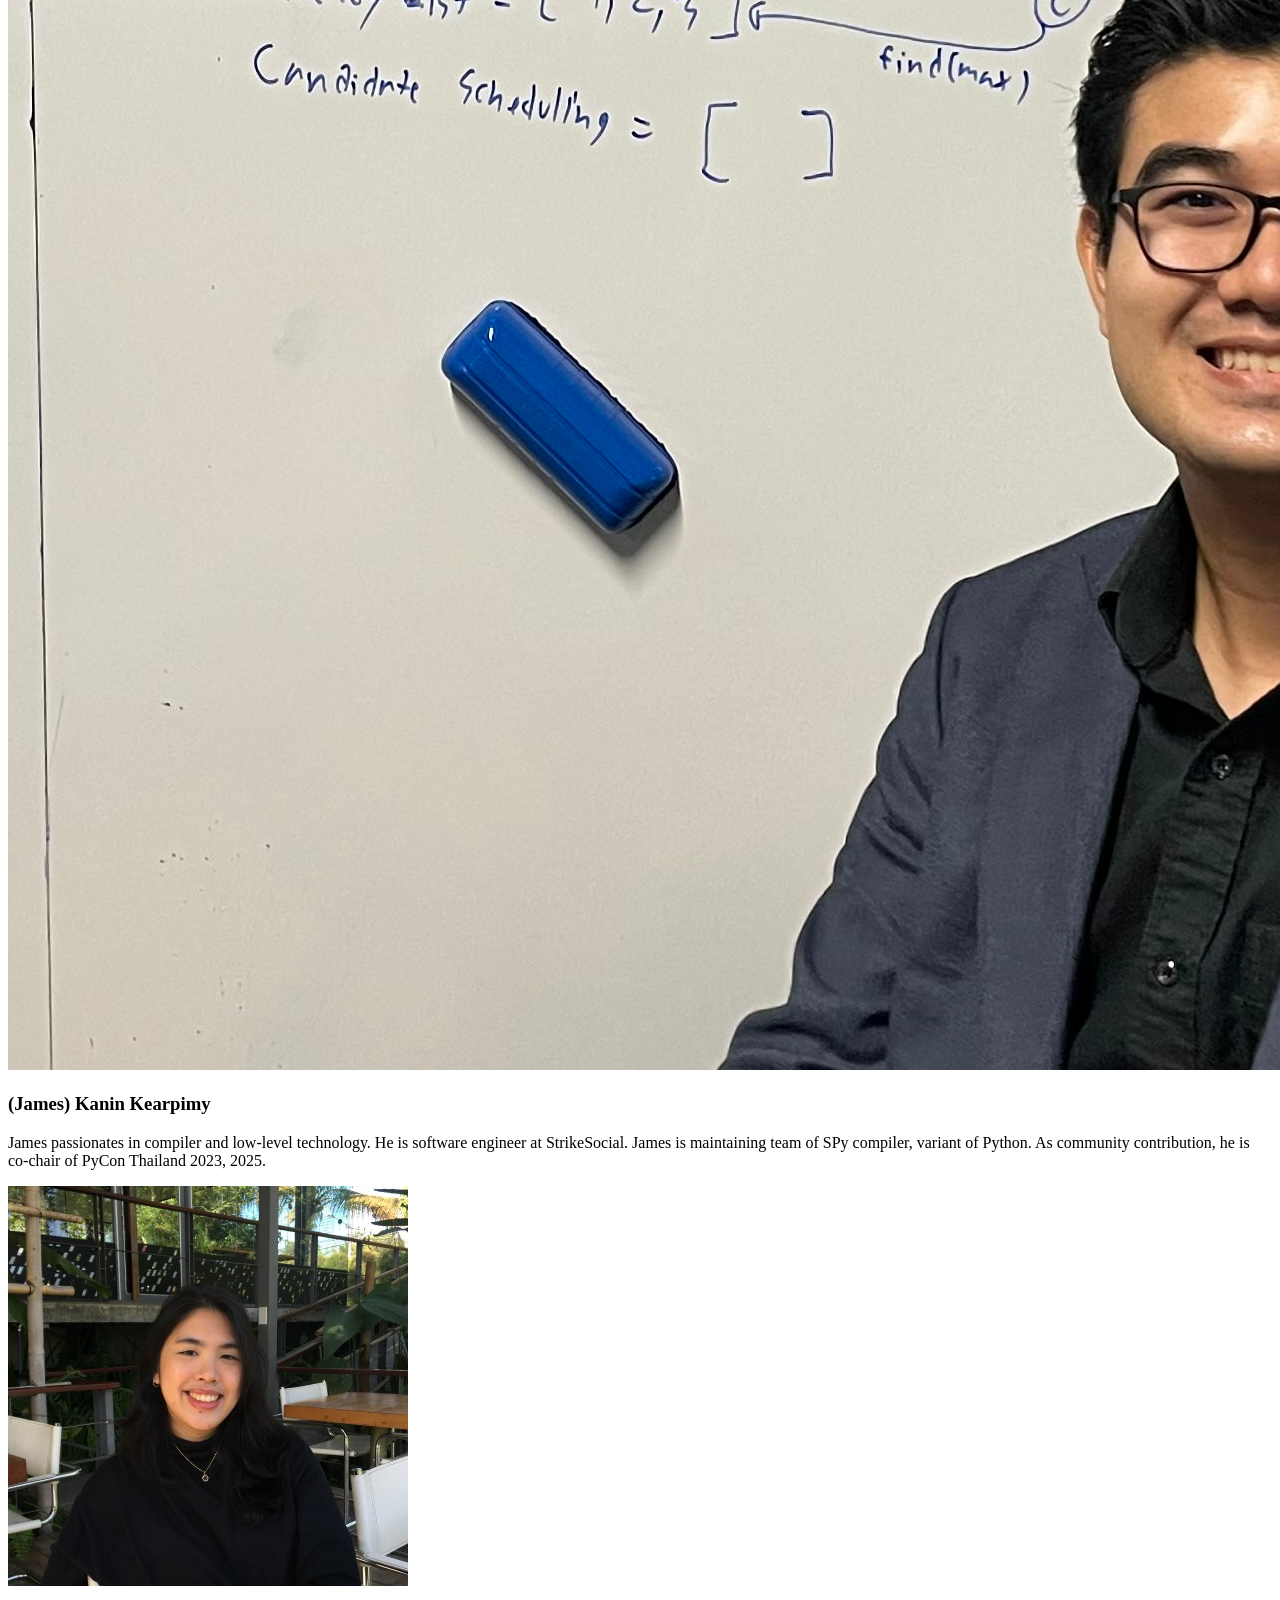
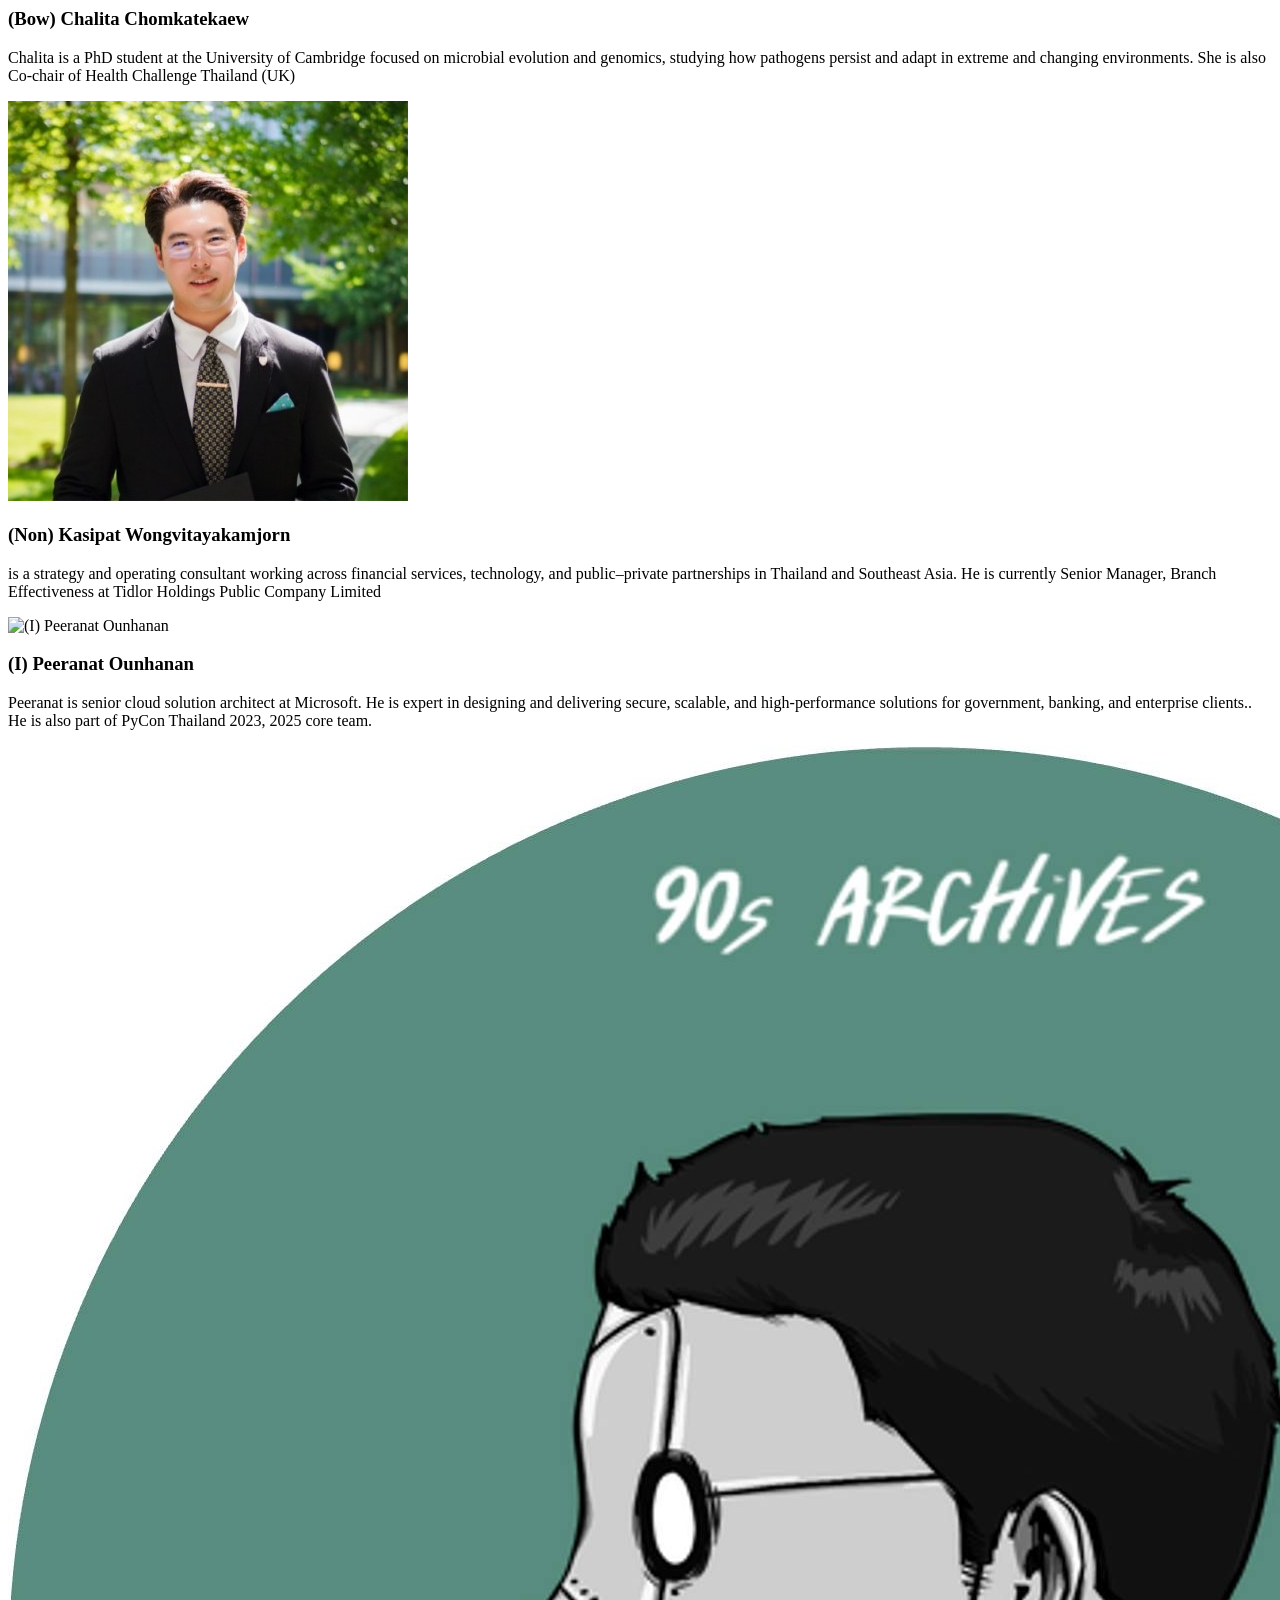
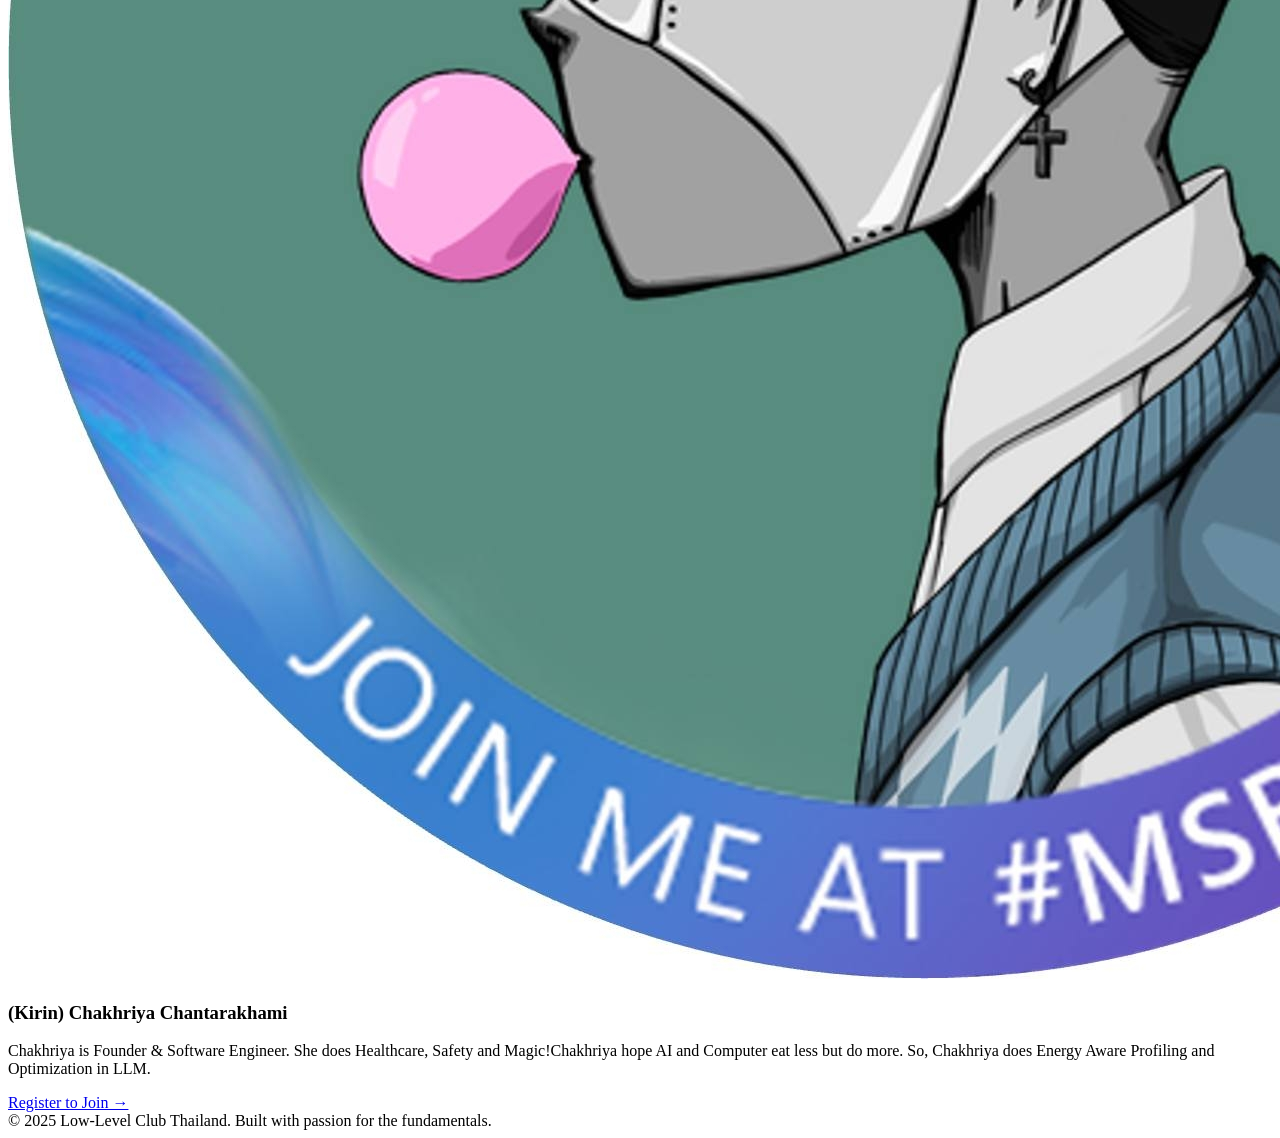
==== commit cef069a0: "add chakriya" ====
--- a/index.html
+++ b/index.html
@@ -164,7 +164,7 @@
         <div class="p-5">
           <h3 class="text-base font-semibold text-heading">(Kirin) Chakhriya Chantarakhami</h3>
           <!-- <p class="text-xs font-medium text-violet-700 mt-0.5">Systems Engineer</p> -->
-          <p class="text-sm text-muted mt-2">Chakriya loves energy-efficient in open source technology.</p>
+          <p class="text-sm text-muted mt-2">Chakhriya is Founder & Software Engineer. She does Healthcare, Safety and Magic!Chakhriya hope AI and Computer eat less but do more. So, Chakhriya does Energy Aware Profiling and Optimization in LLM.</p>
         </div>
       </div>
     </div>
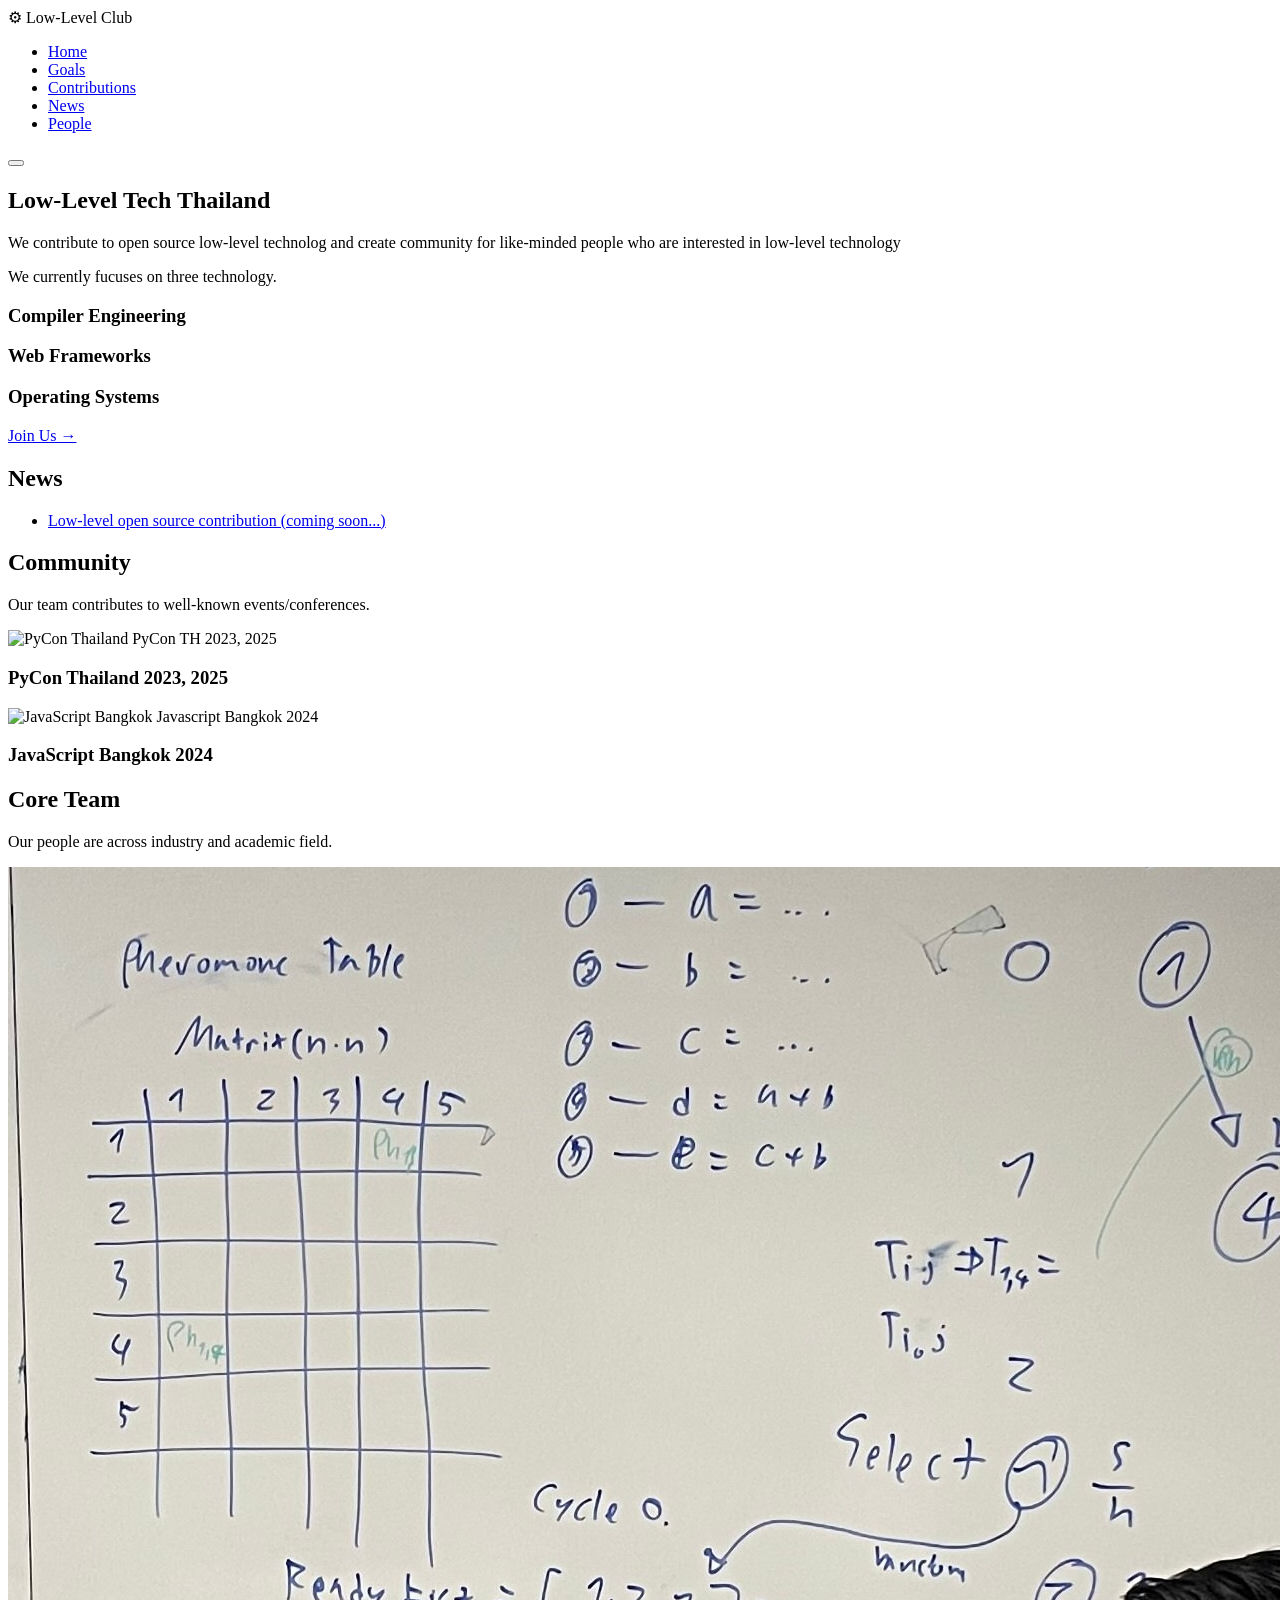
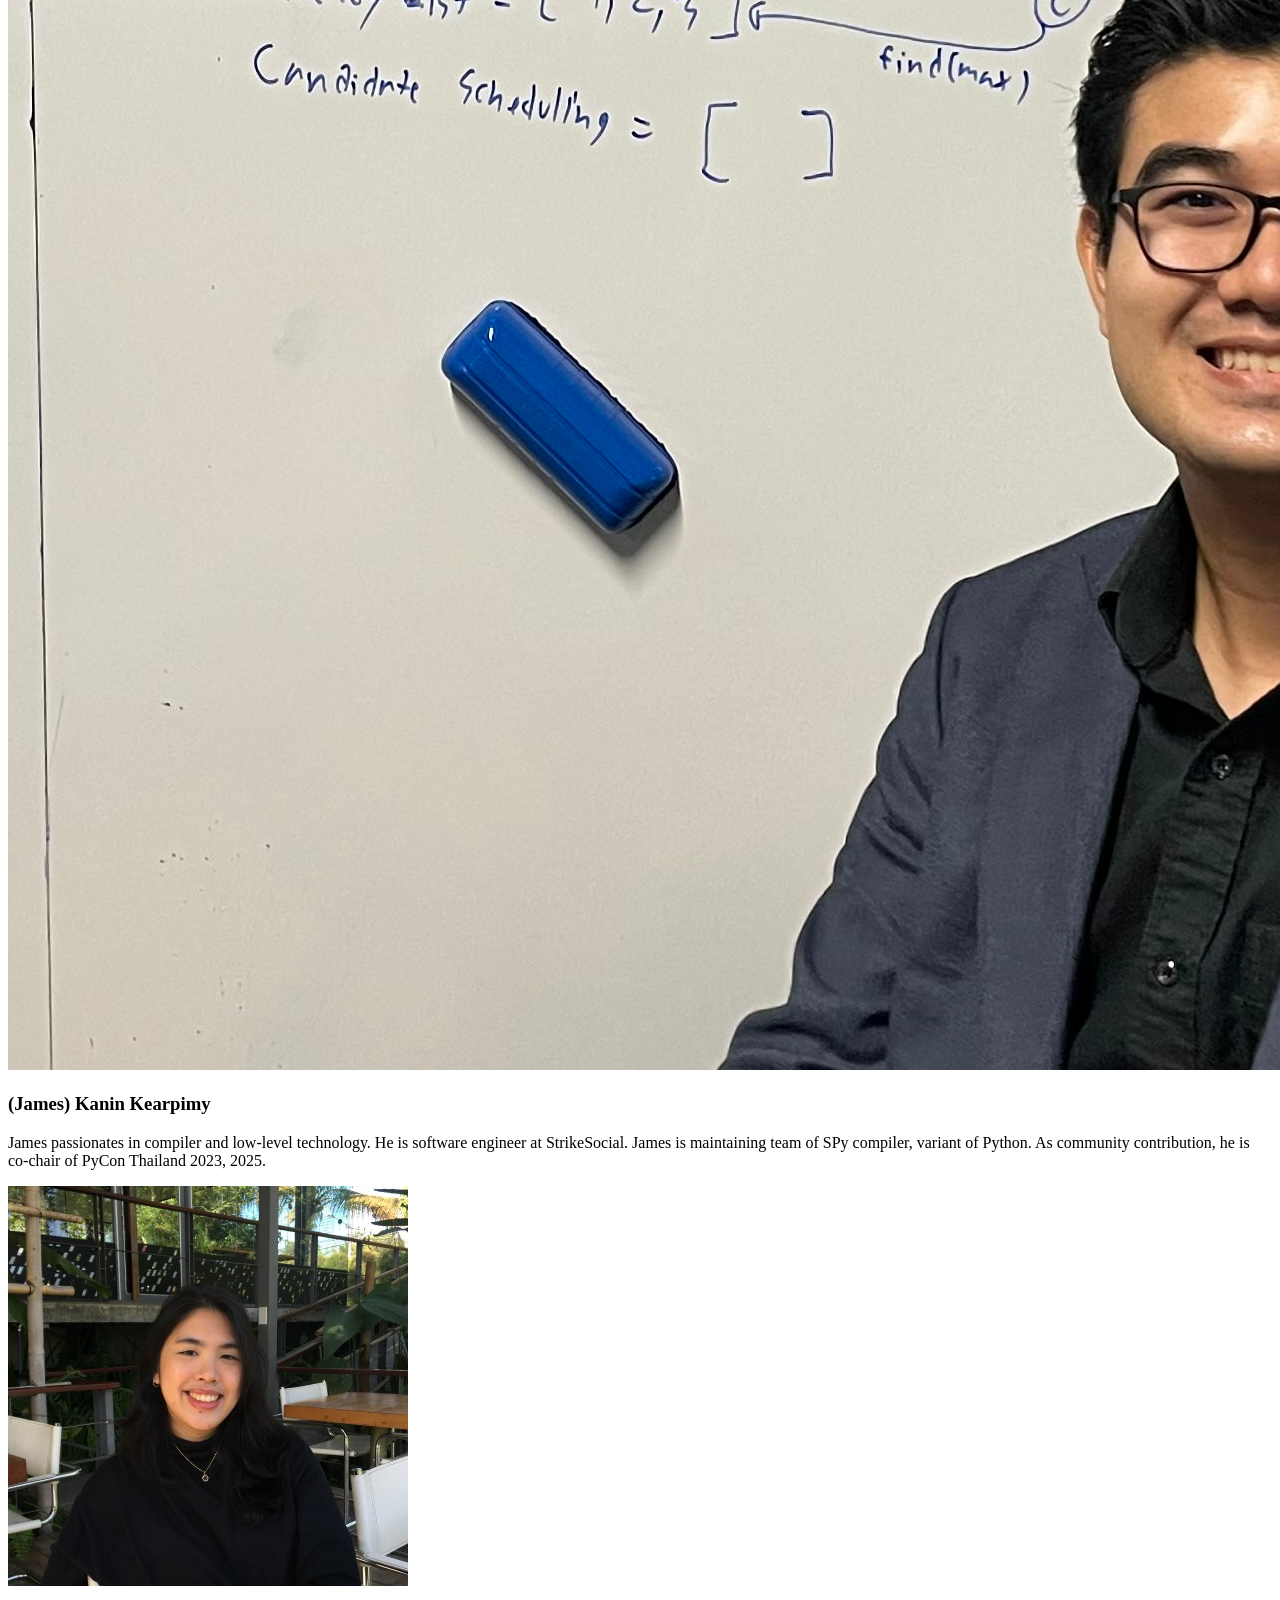
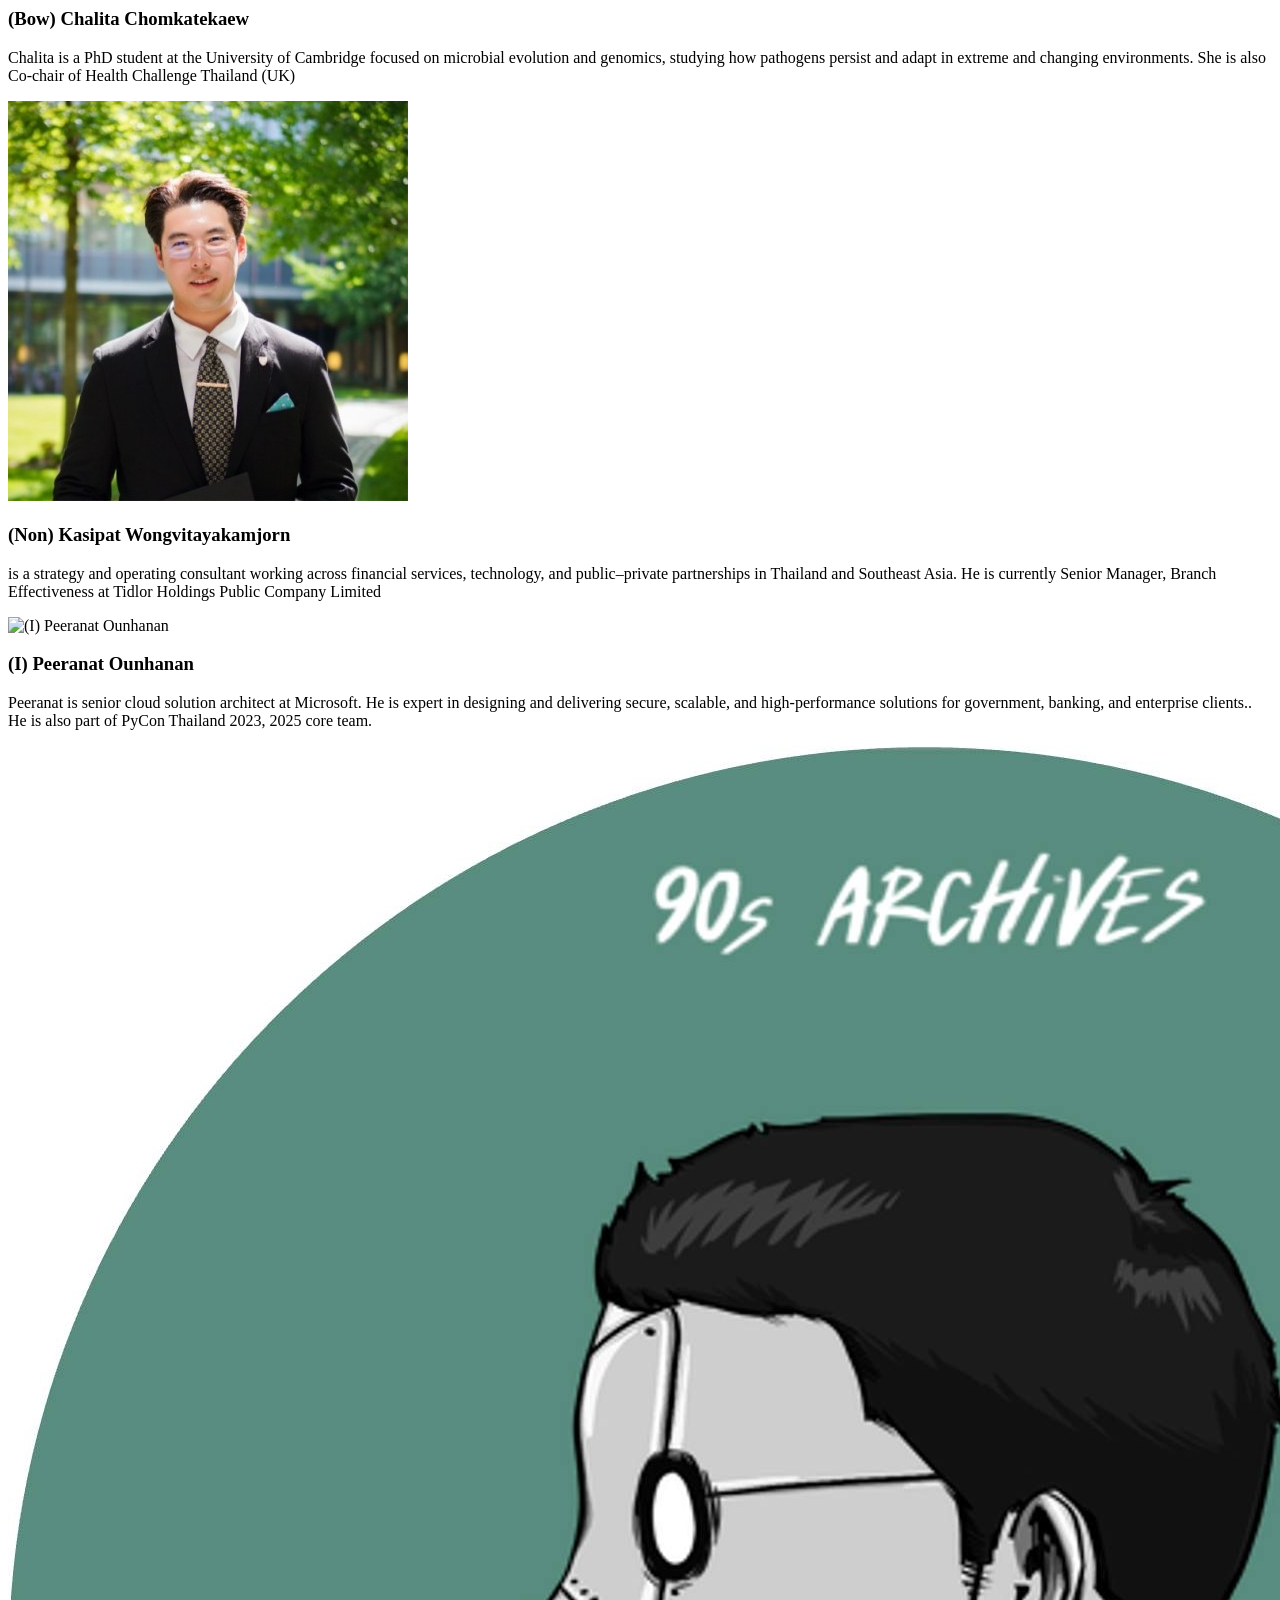
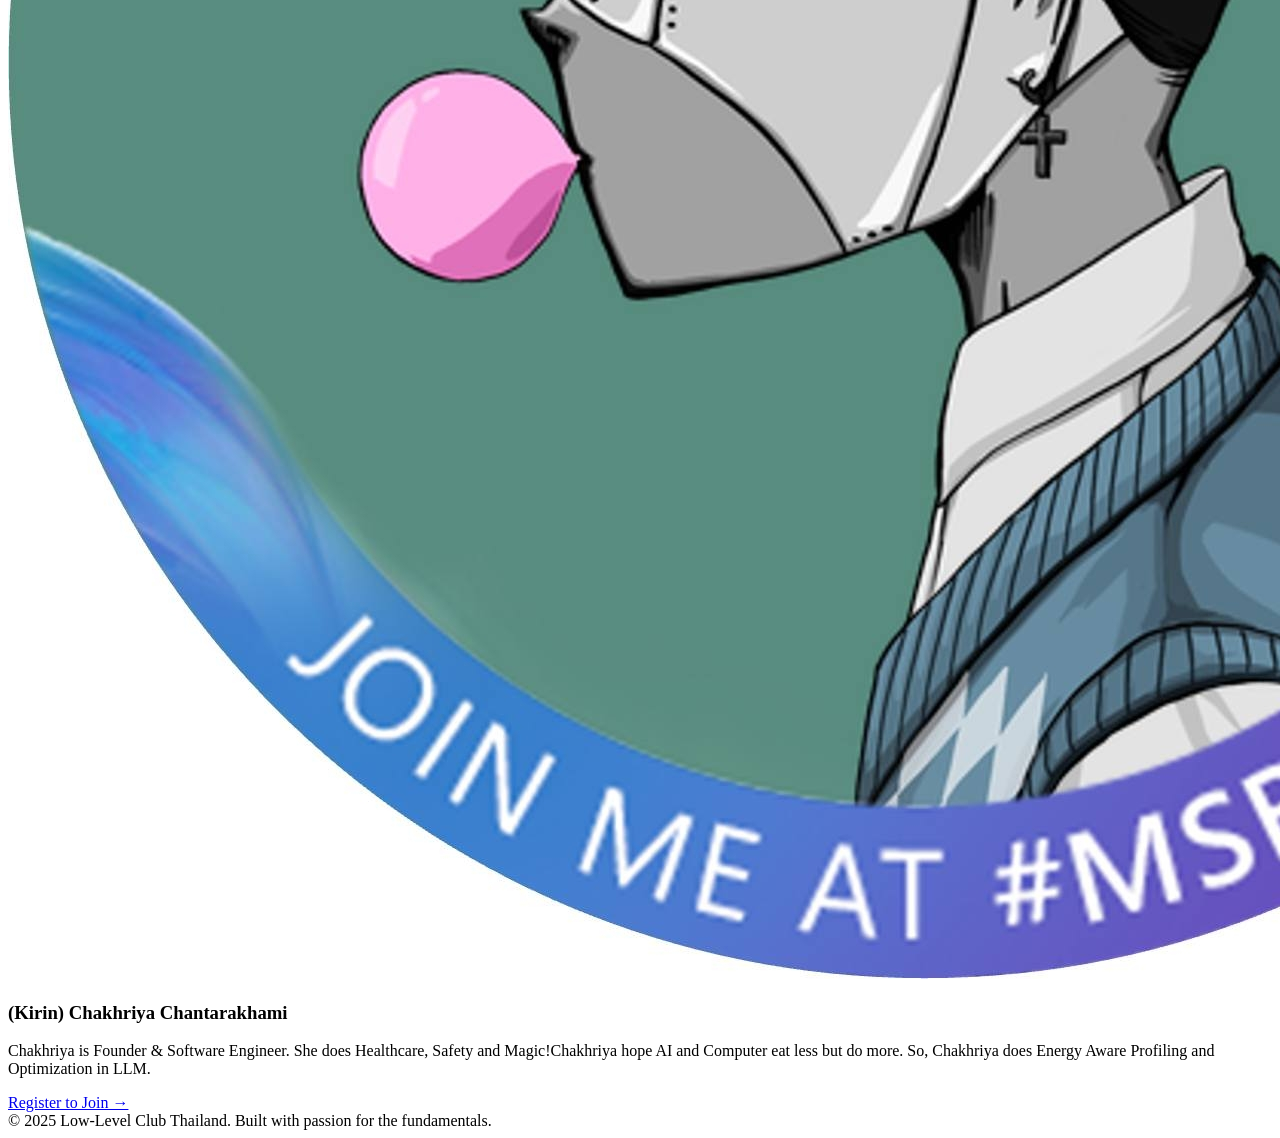
==== commit cea38f6d: "change title" ====
--- a/index.html
+++ b/index.html
@@ -118,7 +118,7 @@
 
   <!-- ─── People ────────────────────────────────────── -->
   <section id="people" class="py-8 px-8 max-w-5xl mx-auto">
-    <h2 class="text-[clamp(1.6rem,3.5vw,2.4rem)] font-bold tracking-tight text-heading mb-4">People</h2>
+    <h2 class="text-[clamp(1.6rem,3.5vw,2.4rem)] font-bold tracking-tight text-heading mb-4">Core Team</h2>
     <p class="text-muted max-w-2xl text-lg">Our people are across industry and academic field.</p>
 
     <div class="mt-10 grid grid-cols-[repeat(auto-fill,minmax(240px,1fr))] gap-6">
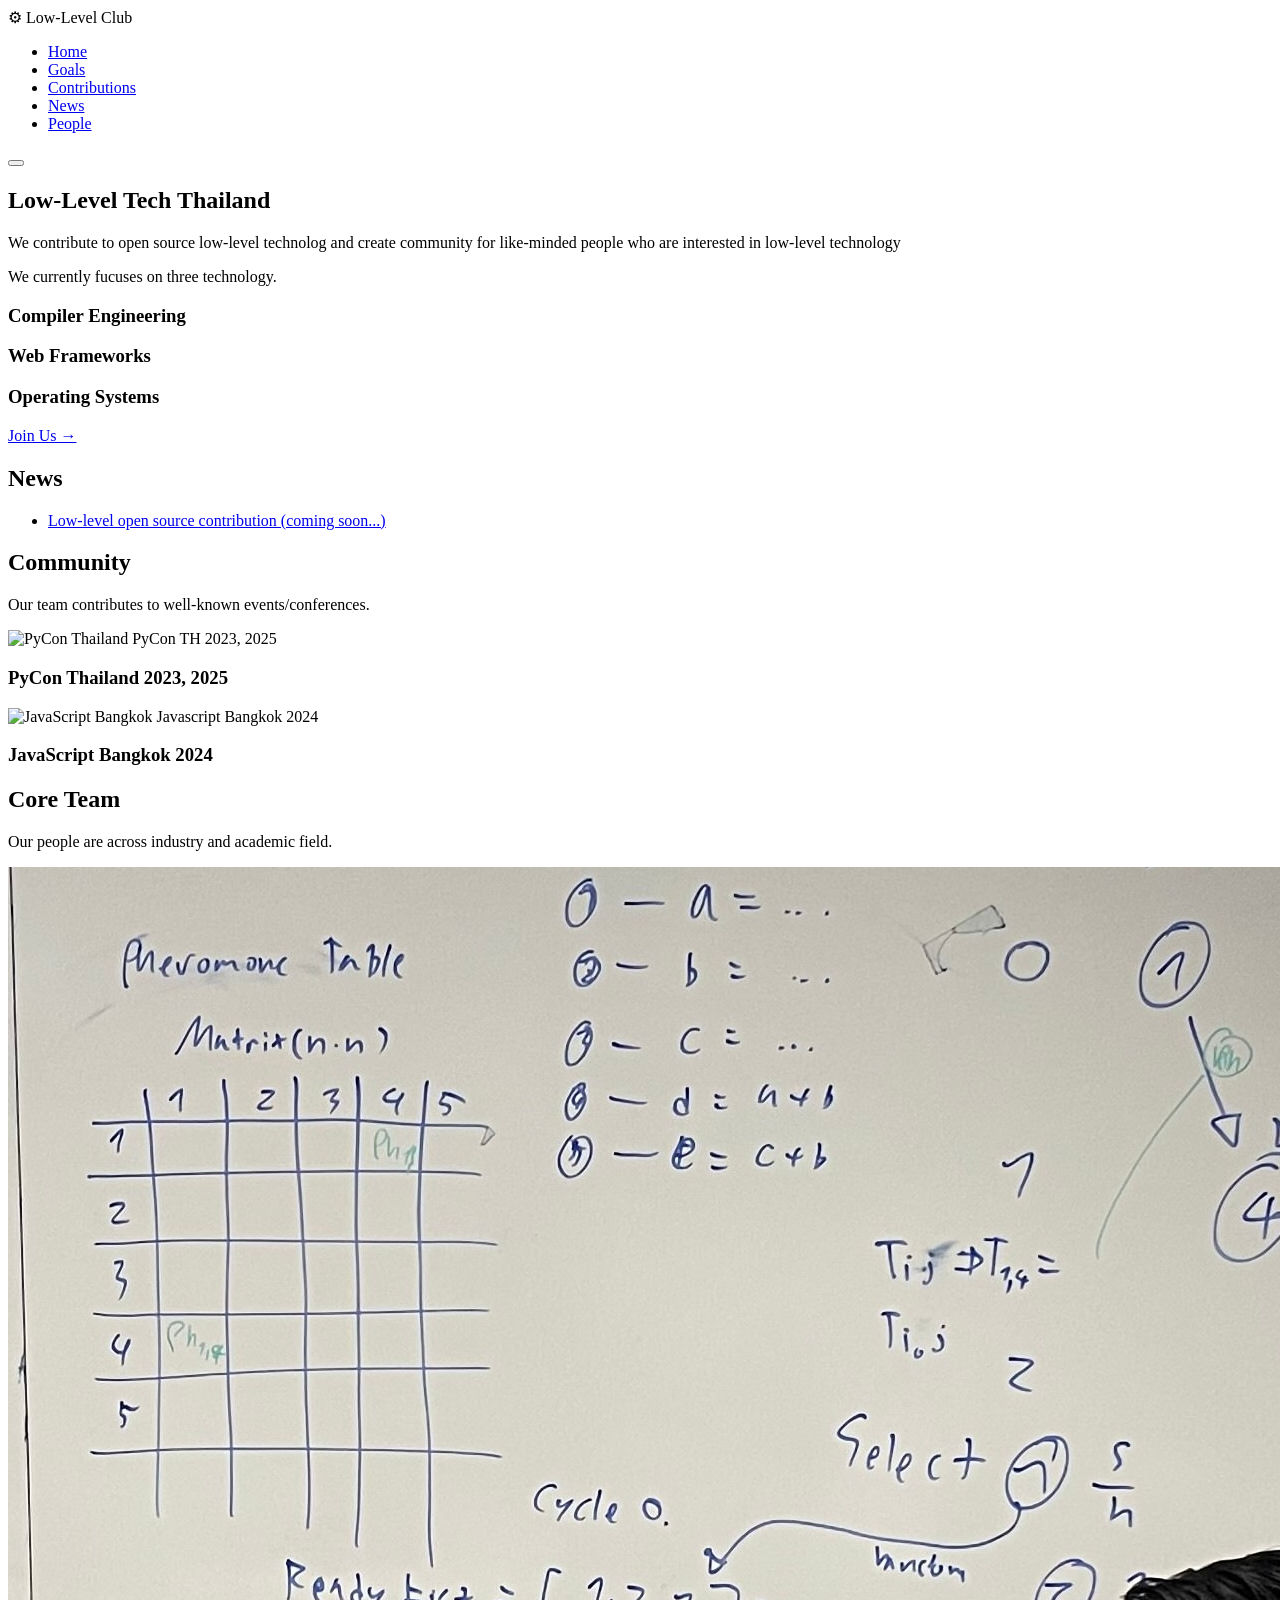
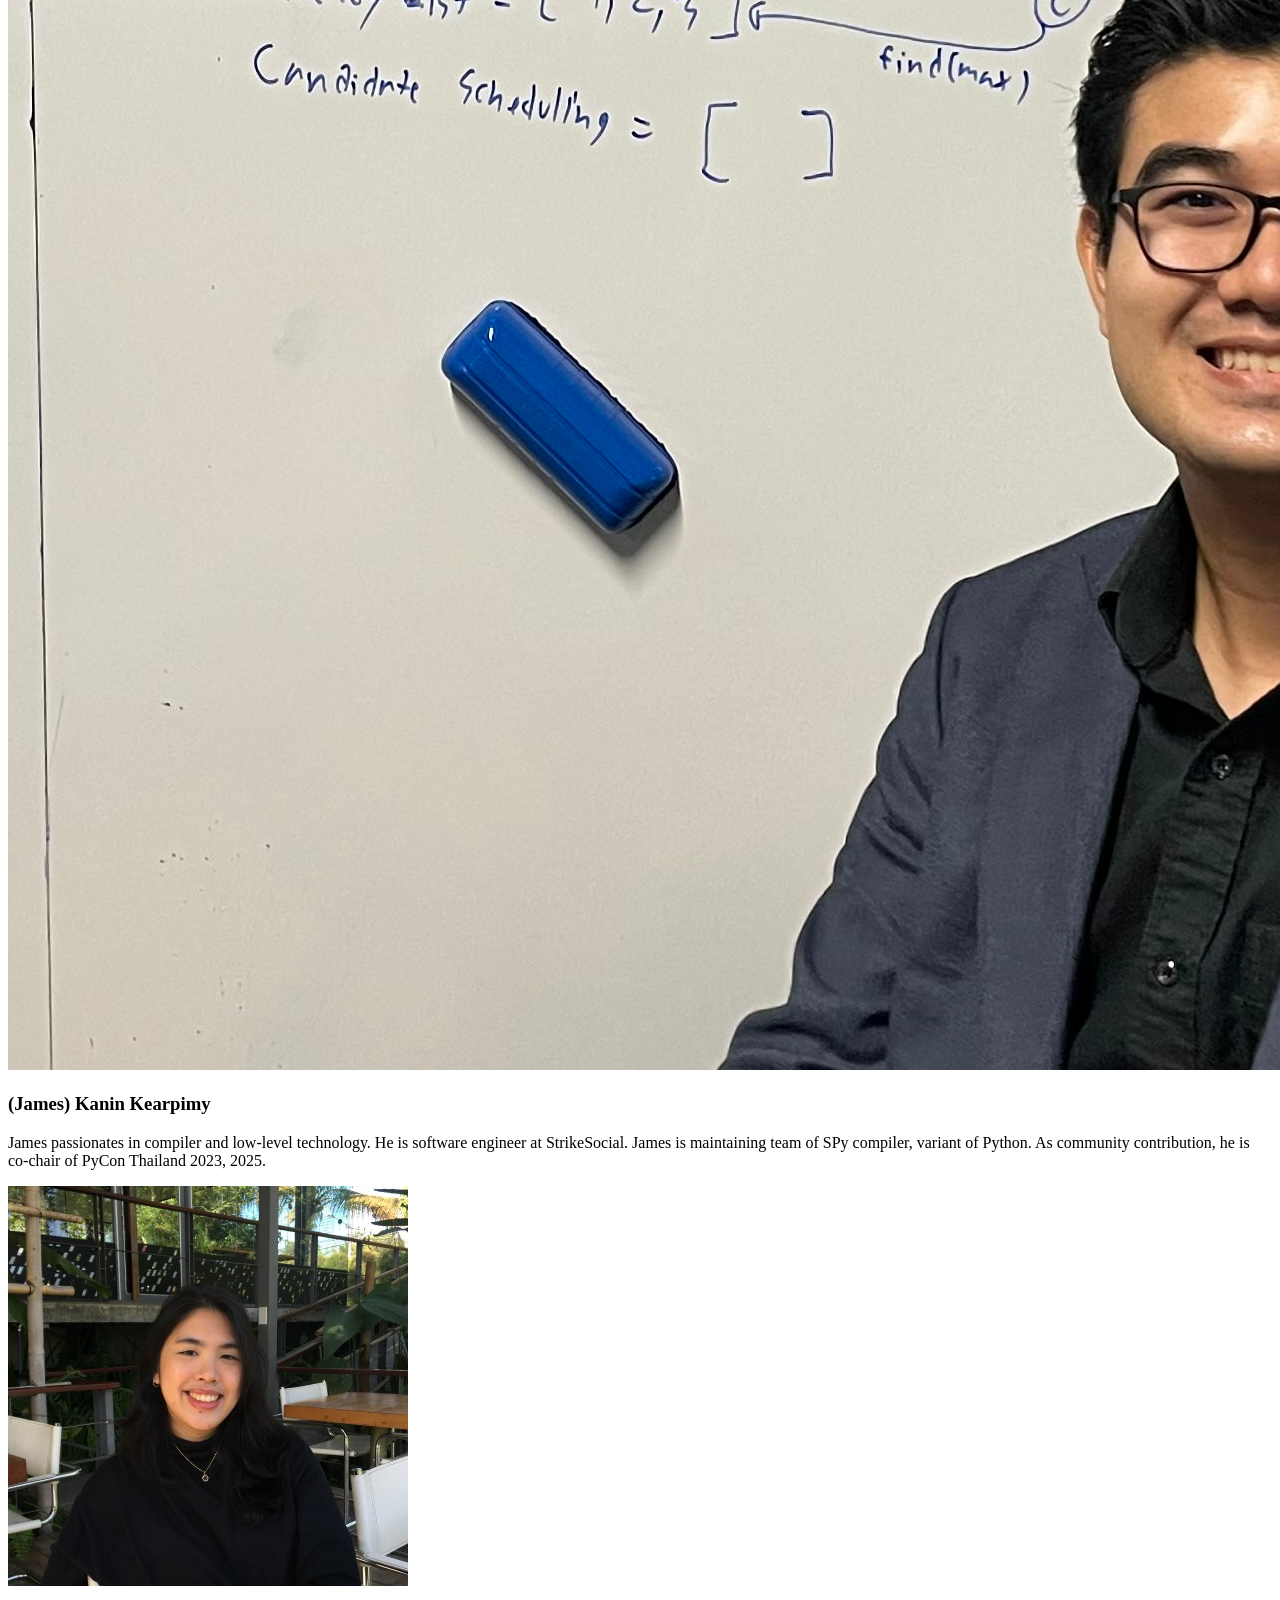
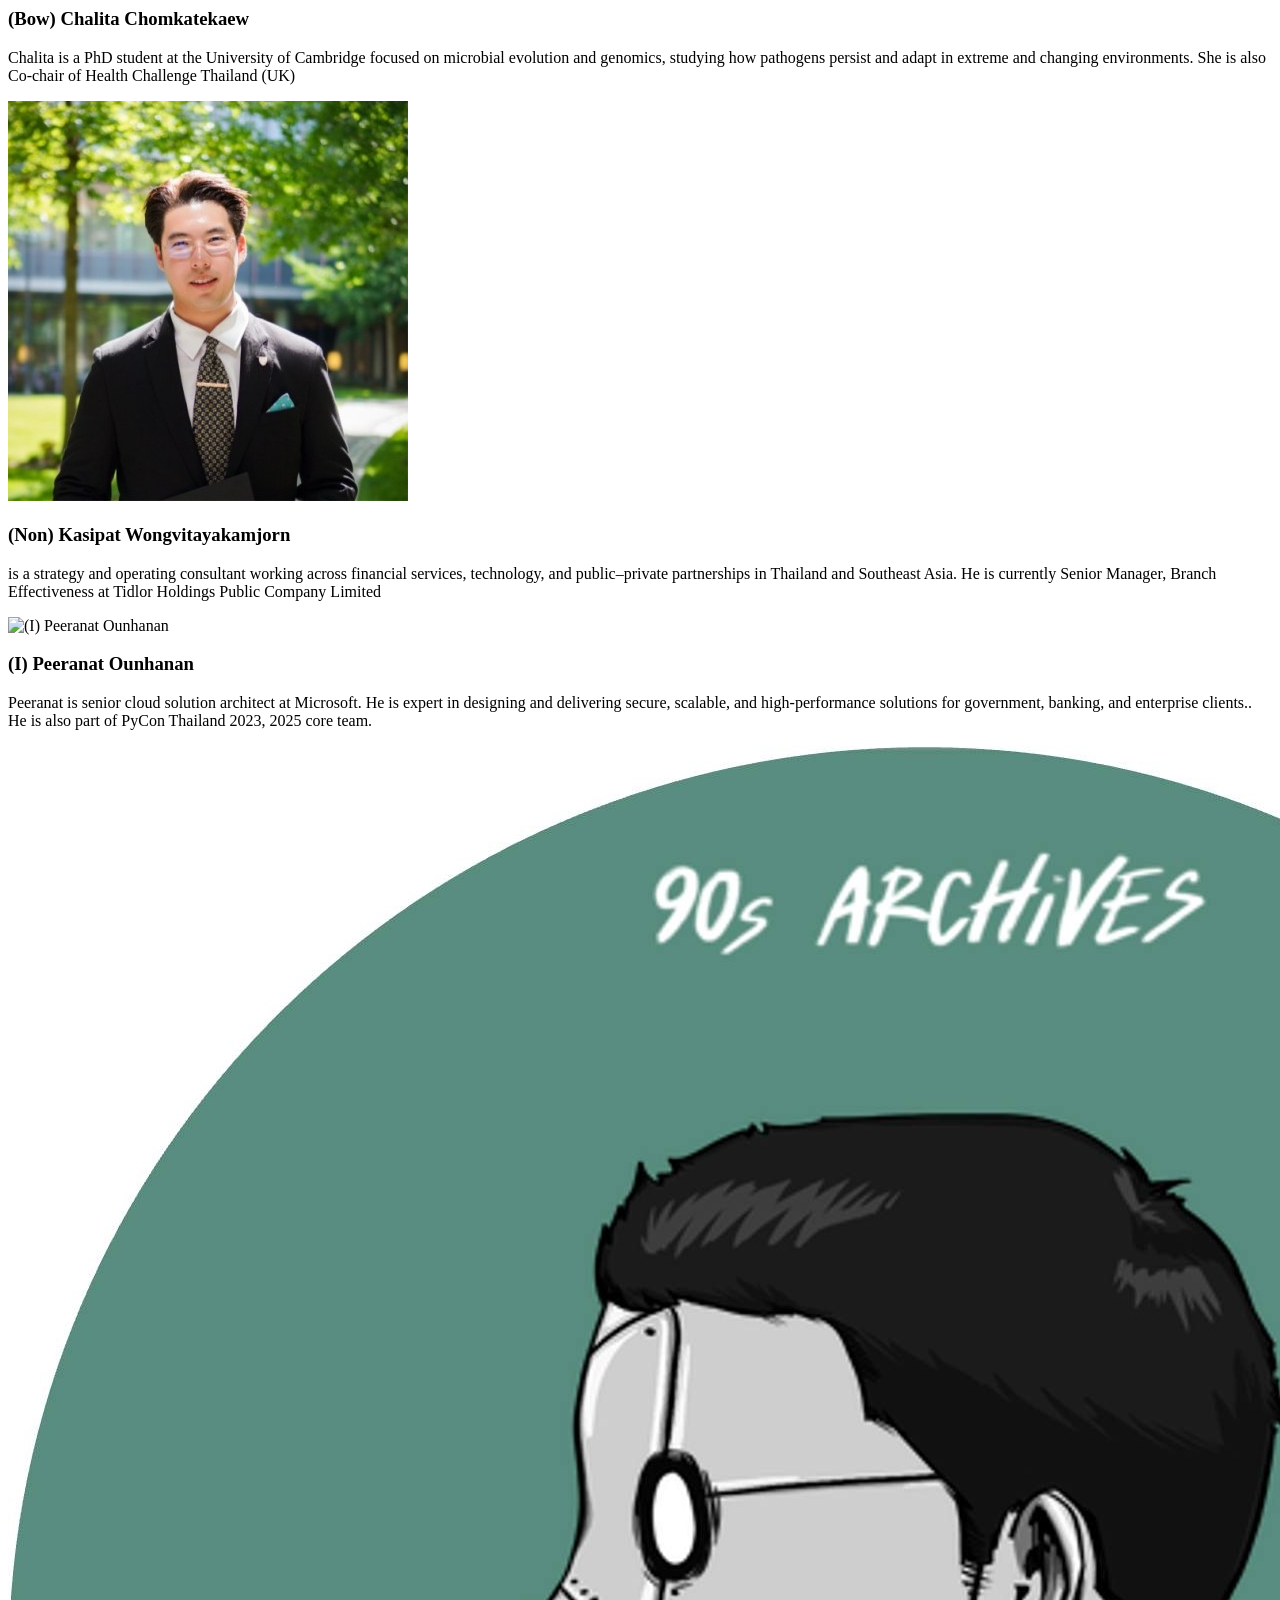
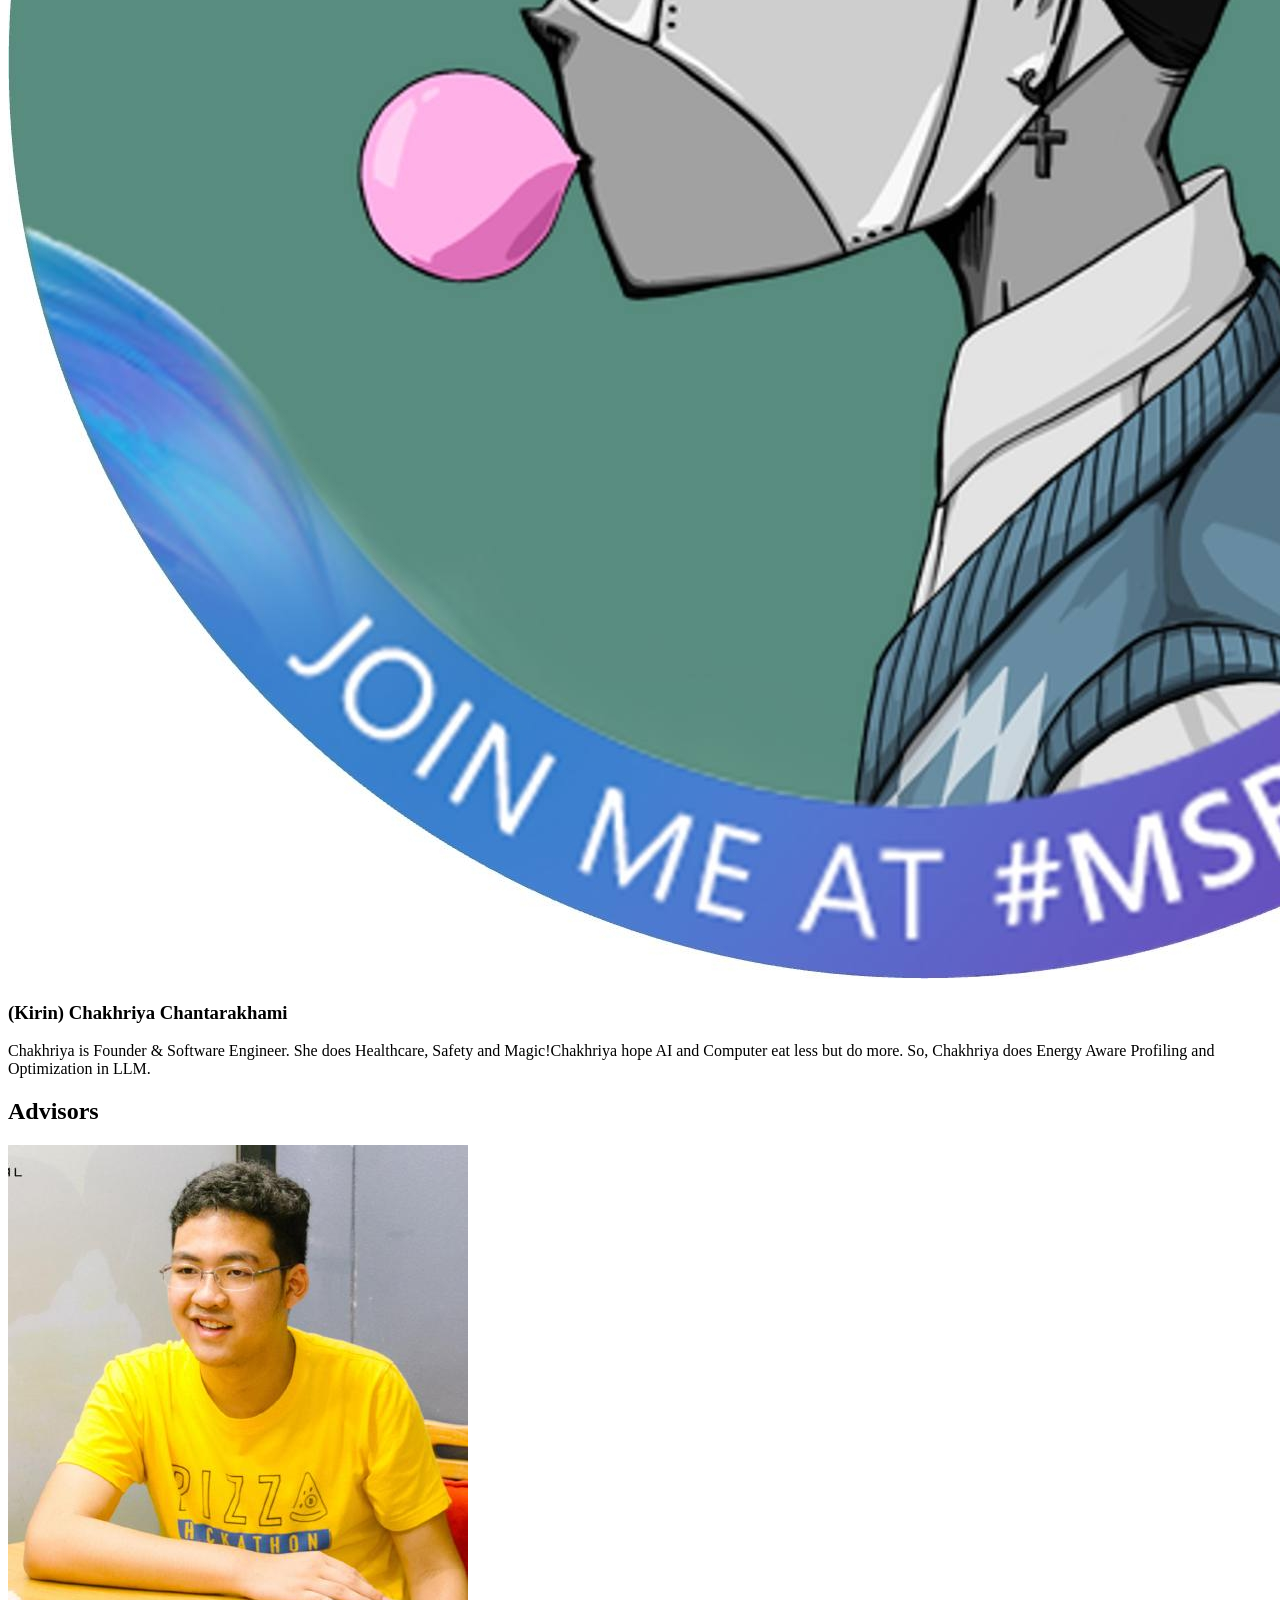
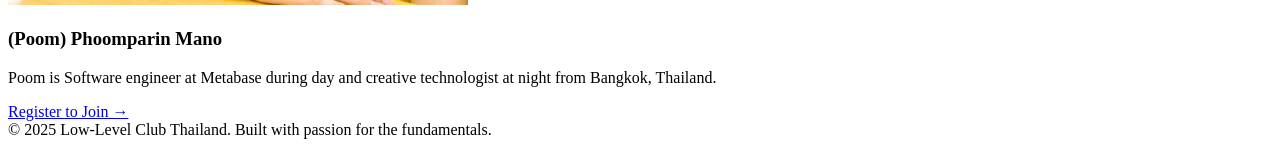
==== commit a6188b86: "poom added" ====
--- a/index.html
+++ b/index.html
@@ -168,6 +168,18 @@
         </div>
       </div>
     </div>
+
+    <h2 class="text-[clamp(1.6rem,3.5vw,2.4rem)] font-bold tracking-tight text-heading mb-4">Advisors</h2>
+    <div class="mt-10 grid grid-cols-[repeat(auto-fill,minmax(240px,1fr))] gap-6">
+      <div class="bg-surface border border-border rounded-2xl overflow-hidden transition-all duration-300 hover:border-violet-700 hover:-translate-y-1 hover:shadow-md">
+        <img src="/assets/team/poom.jpg" alt="(Poom) Phoomparin Mano" class="w-full aspect-square object-cover bg-neutral-200" />
+        <div class="p-5">
+          <h3 class="text-base font-semibold text-heading">(Poom) Phoomparin Mano</h3>
+          <!-- <p class="text-xs font-medium text-violet-700 mt-0.5">Systems Engineer</p> -->
+          <p class="text-sm text-muted mt-2">Poom is Software engineer at Metabase during day and creative technologist at night from Bangkok, Thailand.</p>
+        </div>
+      </div>
+    </div>
     <div class="flex flex-col items-center mt-12">
         <a href="https://forms.gle/zj19z1WwhLpJVaqh9" target="_blank" rel="noopener noreferrer" class="w-fit mt-4 inline-flex items-center gap-2 px-5 py-2.5 bg-violet-700 text-white font-semibold text-sm rounded-lg hover:bg-violet-800 transition-colors">Register to Join →</a>
     </div>
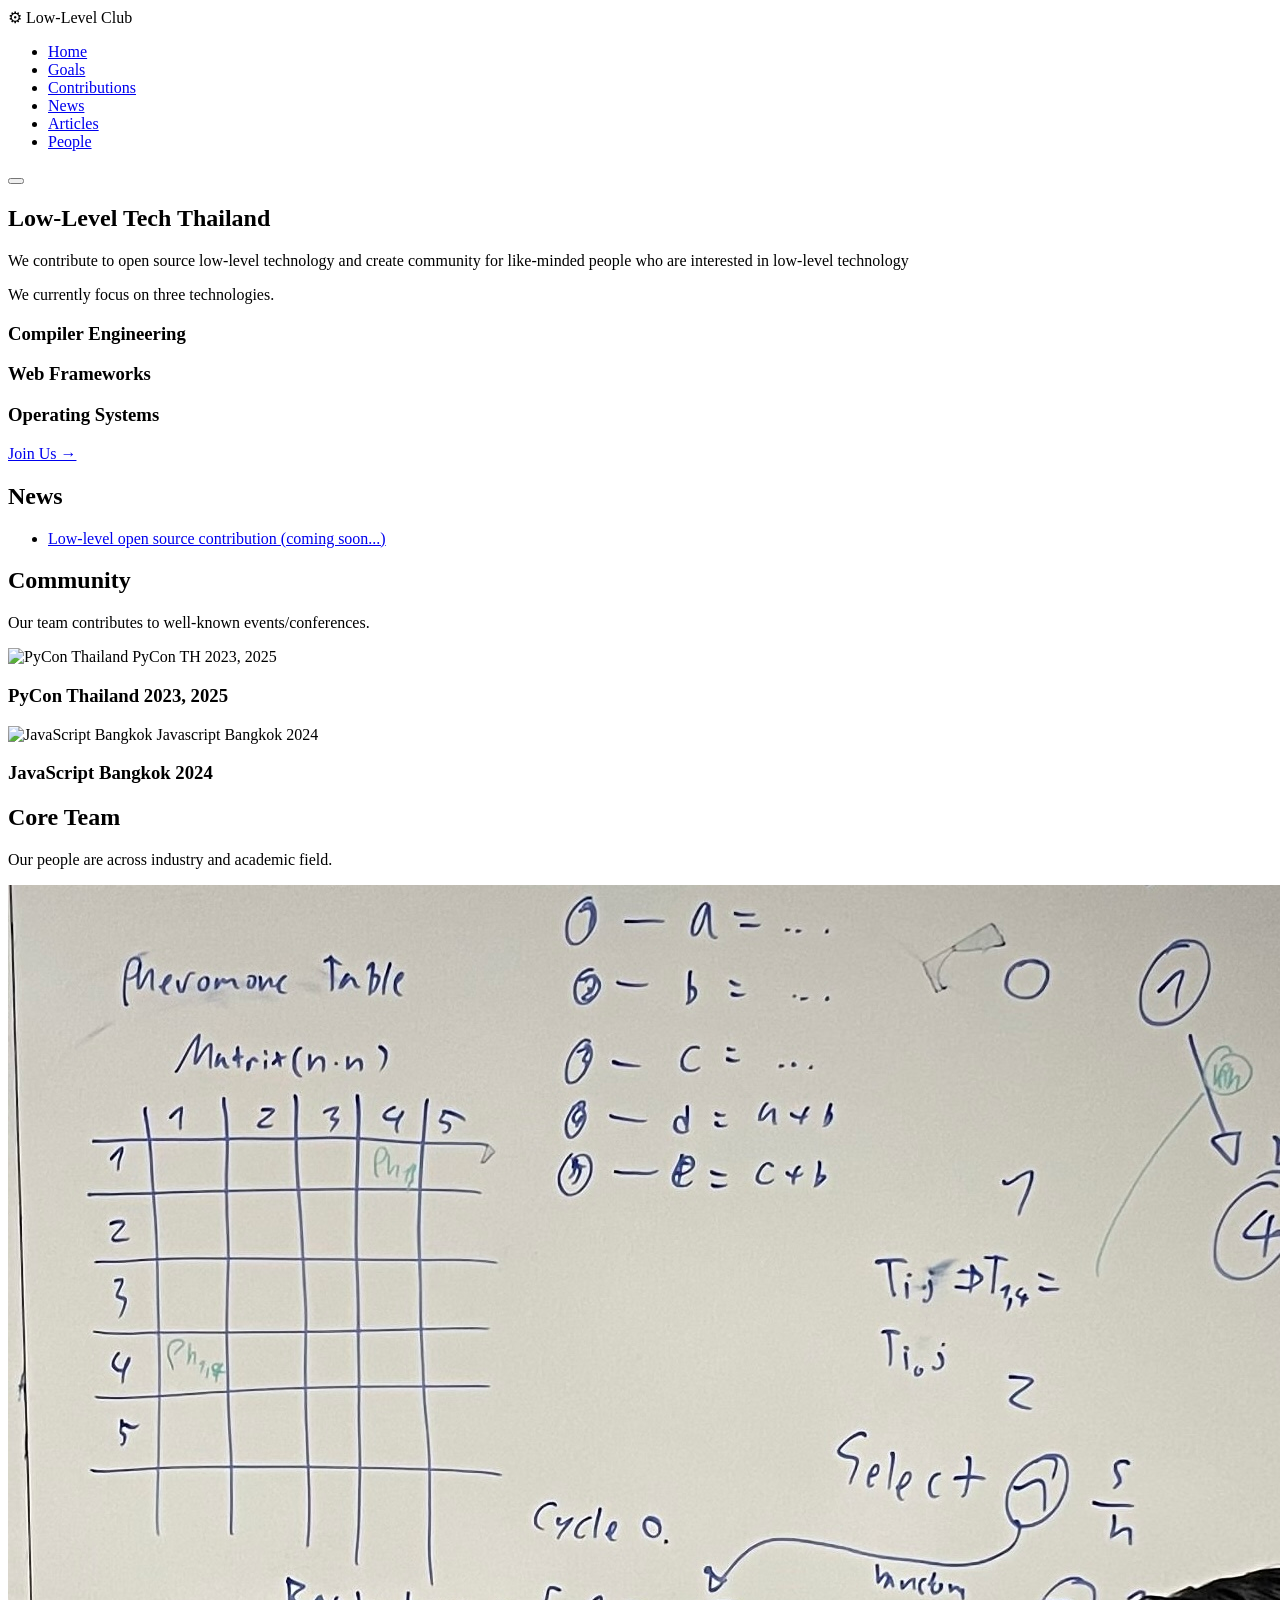
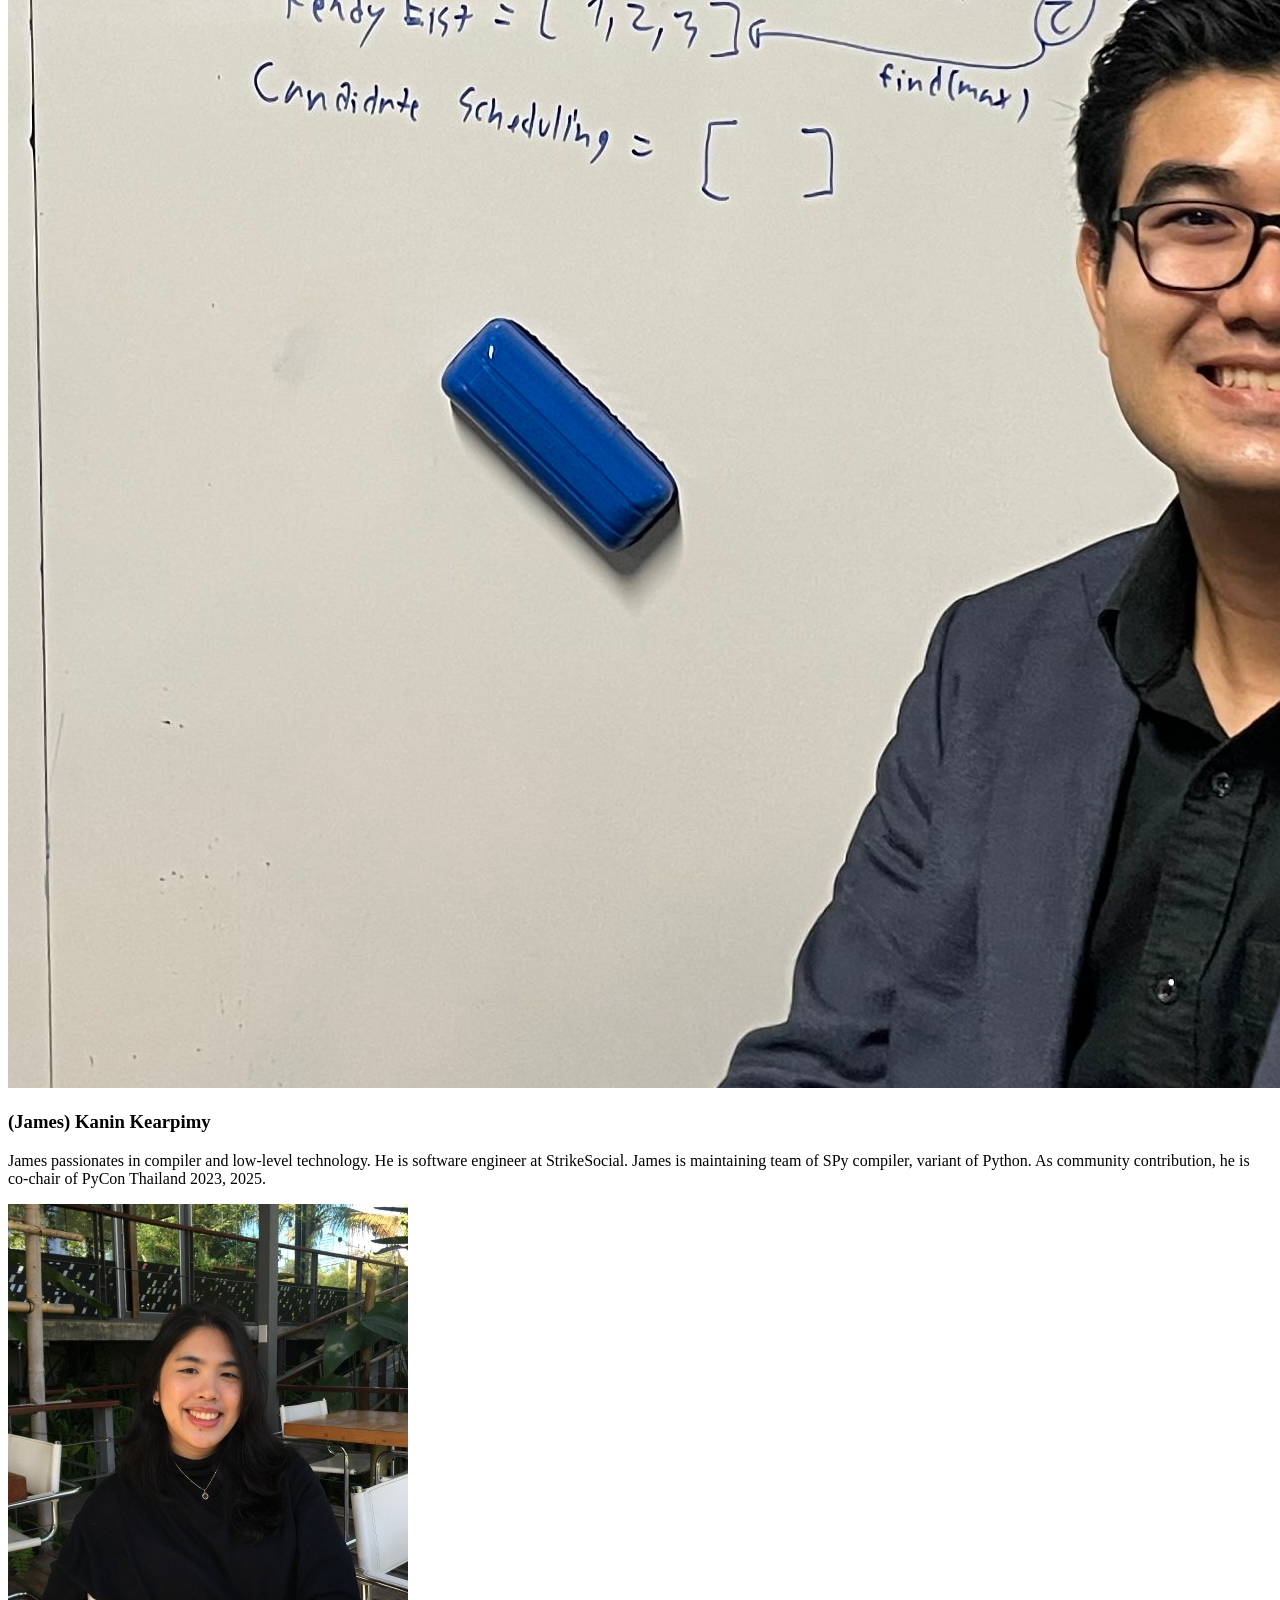
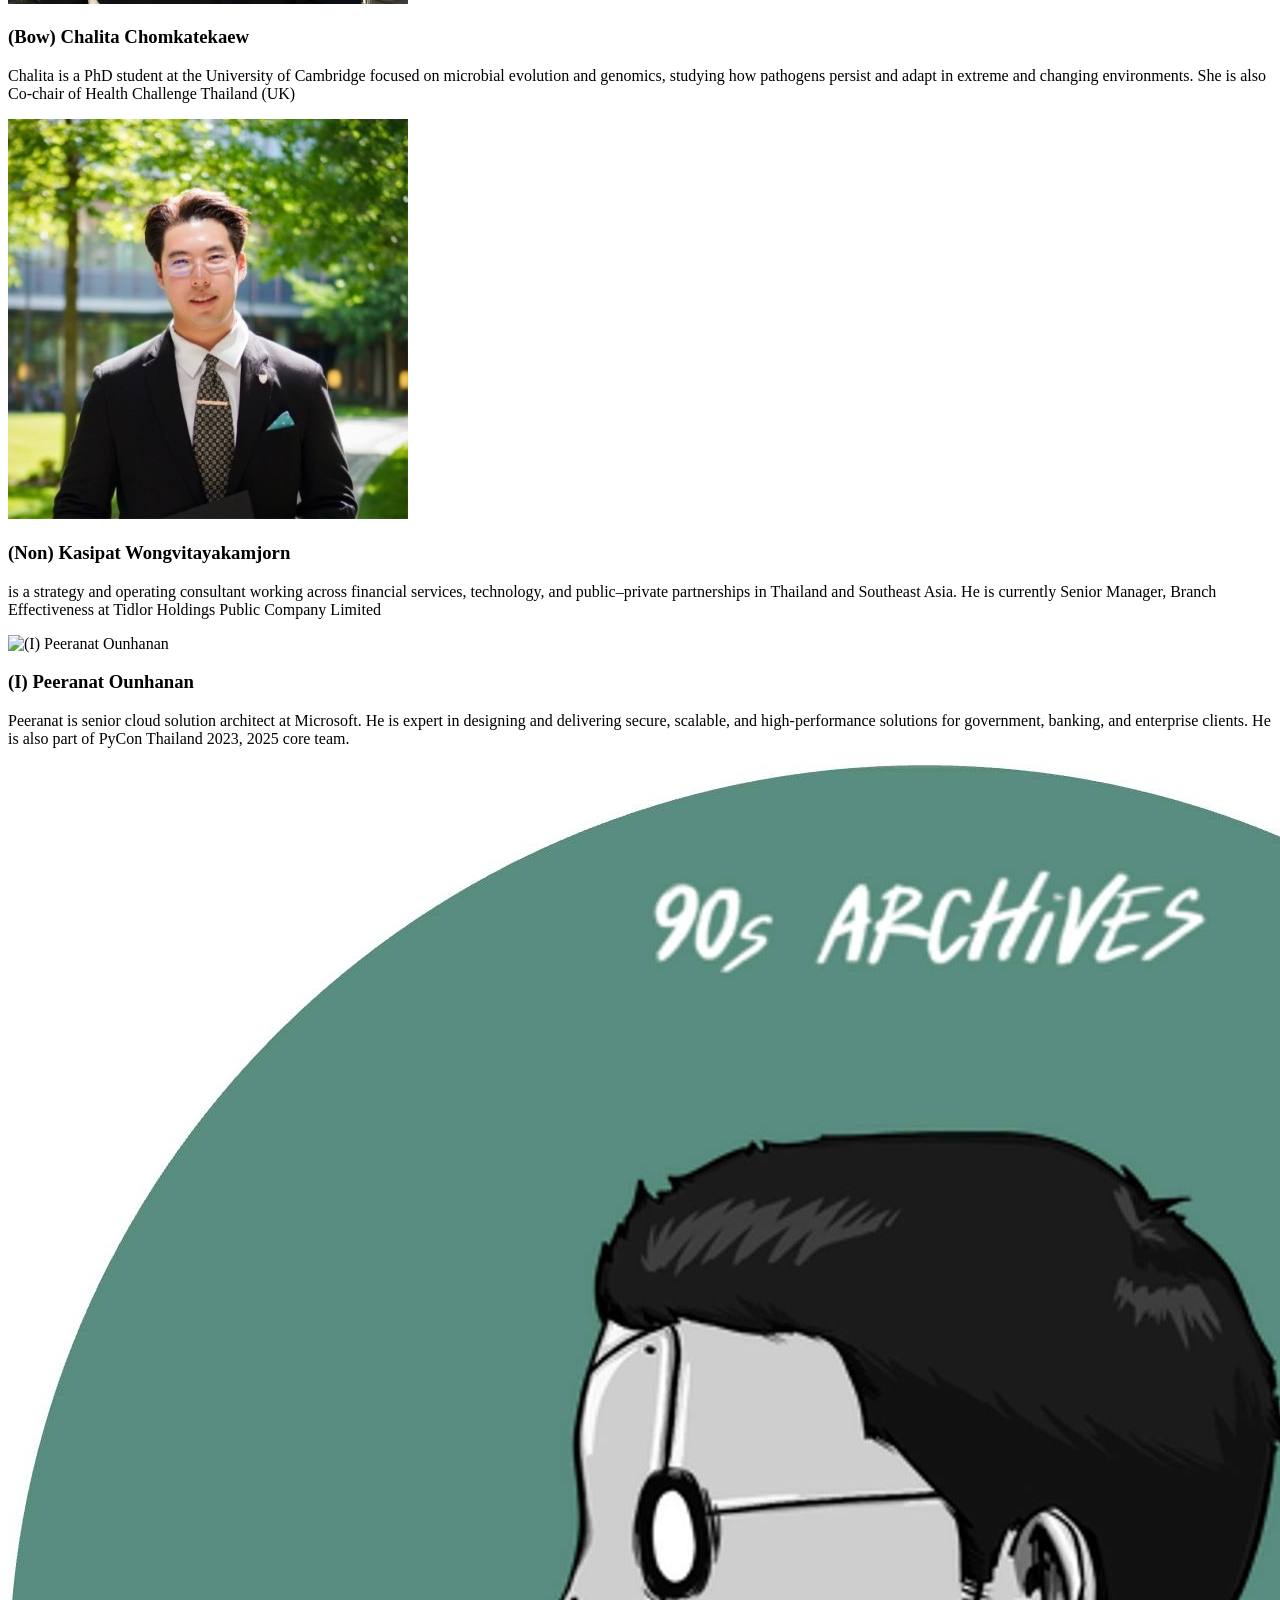
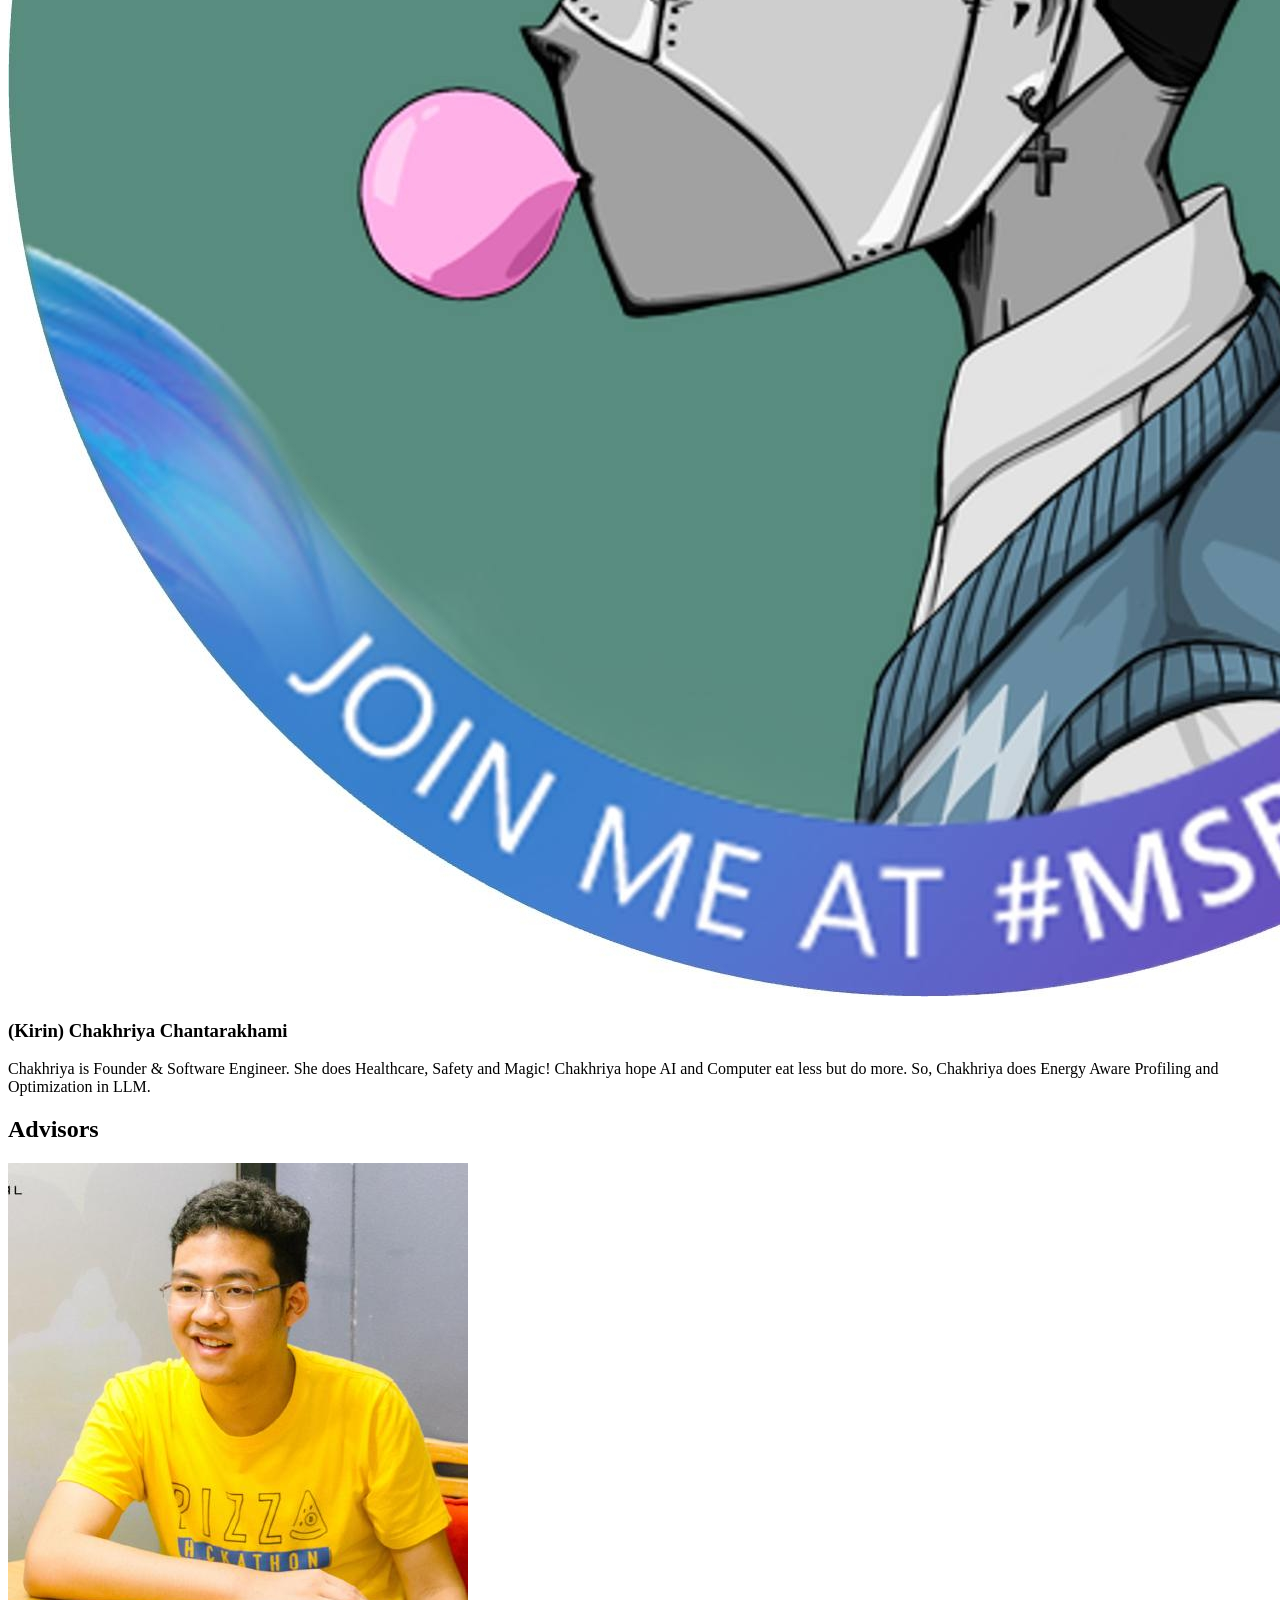
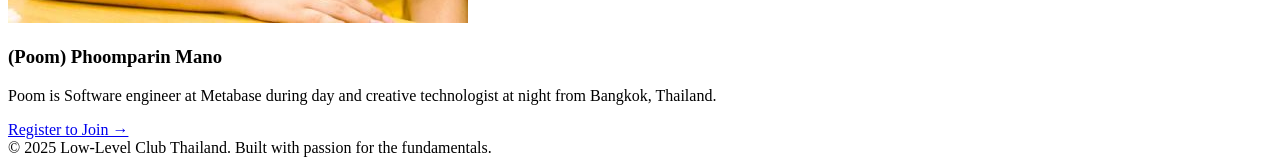
==== commit 627251cf: "added article feature" ====
--- a/index.html
+++ b/index.html
@@ -40,6 +40,7 @@
       <li><a href="#goals" onclick="closeMenu()" class="text-sm font-medium text-muted hover:text-txt transition-colors">Goals</a></li>
       <li><a href="#contributions" onclick="closeMenu()" class="text-sm font-medium text-muted hover:text-txt transition-colors">Contributions</a></li>
       <li><a href="#news" onclick="closeMenu()" class="text-sm font-medium text-muted hover:text-txt transition-colors">News</a></li>
+      <li><a href="#articles" onclick="closeMenu()" class="text-sm font-medium text-muted hover:text-txt transition-colors">Articles</a></li>
       <li><a href="#people" onclick="closeMenu()" class="text-sm font-medium text-muted hover:text-txt transition-colors">People</a></li>
     </ul>
     <button class="hamburger hidden sm:hidden flex-col gap-[5px] cursor-pointer bg-transparent border-none" id="hamburger" aria-label="Toggle menu" onclick="toggleMenu()">
@@ -56,8 +57,8 @@
 
   <!-- ─── Goals ─────────────────────────────────────── -->
   <section id="goals" class="px-8 max-w-5xl mx-auto">
-    <p class="text-muted max-w-2xl text-lg">We contribute to open source low-level technolog and create community for like-minded people who are interested in low-level technology</p>
-    <p class="max-w-2xl text-lg my-6">We currently fucuses on three technology.</p>
+    <p class="text-muted max-w-2xl text-lg">We contribute to open source low-level technology and create community for like-minded people who are interested in low-level technology</p>
+    <p class="max-w-2xl text-lg my-6">We currently focus on three technologies.</p>
     <div class="flex flex-col gap-2">
       <div class="flex items-start gap-4">
         <div class="shrink-0 w-2 h-2 mt-2.5 rounded-full bg-violet-700"></div>
@@ -91,18 +92,30 @@
     </ul>
   </section>
 
+  <!-- ─── Articles ───────────────────────────────────── -->
+  <!-- Add articles here by linking to /post.html?slug=your-slug -->
+  <!-- <section id="articles" class="py-8 px-8 max-w-5xl mx-auto">
+    <h2 class="text-[clamp(1.6rem,3.5vw,2.4rem)] font-bold tracking-tight text-heading mb-4">Articles</h2>
+    <ul class="mt-6 flex flex-col gap-4" id="articles-list">
+
+      <li class="flex items-start gap-3">
+        <span class="shrink-0 mt-1.5 w-1.5 h-1.5 rounded-full bg-violet-700"></span>
+        <a href="/post.html?slug=hello-world" class="text-base text-violet-700 hover:underline">Hello World from Low-Level Club</a>
+      </li>
+    </ul>
+  </section> -->
+
   <!-- ─── Contributions ─────────────────────────────── -->
   <section id="contributions" class="py-8 px-8 max-w-5xl mx-auto">
     <h2 class="text-[clamp(1.6rem,3.5vw,2.4rem)] font-bold tracking-tight text-heading mb-4">Community</h2>
     <p class="text-muted max-w-2xl text-lg">Our team contributes to well-known events/conferences.</p>
-
     <div class="mt-10 flex flex-wrap gap-8 justify-center">
       <div class="contrib-card group relative w-[200px] h-[200px] rounded-2xl bg-surface border border-border flex flex-col items-center justify-center cursor-pointer overflow-hidden transition-all duration-300 hover:-translate-y-1.5 hover:shadow-lg">
         <img src="https://th.pycon.org/images/common/2025/pyconth_logo@2x.png" alt="PyCon Thailand" class="w-16 h-16 object-contain transition-all duration-300" />
         <span class="text-[0.7rem] font-semibold text-muted mt-2 tracking-wide transition-opacity duration-300">PyCon TH 2023, 2025</span>
         <div class="contrib-overlay absolute inset-0 rounded-2xl bg-violet-700/[.92] flex flex-col items-center justify-center p-5 text-center opacity-0 group-hover:opacity-100 transition-opacity duration-300">
           <h3 class="text-base font-bold text-white mb-1">PyCon Thailand 2023, 2025</h3>
-          <p class="text-[0.82rem] text-white/85 leading-snug"><!-- ...text... --></p>
+          <p class="text-[0.82rem] text-white/85 leading-snug"></p>
         </div>
       </div>
       <div class="contrib-card group relative w-[200px] h-[200px] rounded-2xl bg-surface border border-border flex flex-col items-center justify-center cursor-pointer overflow-hidden transition-all duration-300 hover:-translate-y-1.5 hover:shadow-lg">
@@ -110,7 +123,7 @@
         <span class="text-[0.7rem] font-semibold text-muted mt-2 tracking-wide transition-opacity duration-300">Javascript Bangkok 2024</span>
         <div class="contrib-overlay absolute inset-0 rounded-2xl bg-violet-700/[.92] flex flex-col items-center justify-center p-5 text-center opacity-0 group-hover:opacity-100 transition-opacity duration-300">
           <h3 class="text-base font-bold text-white mb-1">JavaScript Bangkok 2024</h3>
-          <p class="text-[0.82rem] text-white/85 leading-snug"><!-- ...text... --></p>
+          <p class="text-[0.82rem] text-white/85 leading-snug"></p>
         </div>
       </div>
     </div>
@@ -120,51 +133,40 @@
   <section id="people" class="py-8 px-8 max-w-5xl mx-auto">
     <h2 class="text-[clamp(1.6rem,3.5vw,2.4rem)] font-bold tracking-tight text-heading mb-4">Core Team</h2>
     <p class="text-muted max-w-2xl text-lg">Our people are across industry and academic field.</p>
-
     <div class="mt-10 grid grid-cols-[repeat(auto-fill,minmax(240px,1fr))] gap-6">
-
       <div class="bg-surface border border-border rounded-2xl overflow-hidden transition-all duration-300 hover:border-violet-700 hover:-translate-y-1 hover:shadow-md">
         <img src="/assets/team/james.jpg" alt="(James) Kanin Kearpimy" class="w-full aspect-square object-cover bg-neutral-200" />
         <div class="p-5">
           <h3 class="text-base font-semibold text-heading">(James) Kanin Kearpimy</h3>
-          <!-- <p class="text-xs font-medium text-violet-700 mt-0.5">Founder / Lead</p> -->
           <p class="text-sm text-muted mt-2">James passionates in compiler and low-level technology. He is software engineer at StrikeSocial. James is maintaining team of SPy compiler, variant of Python. As community contribution, he is co-chair of PyCon Thailand 2023, 2025.</p>
         </div>
       </div>
-
       <div class="bg-surface border border-border rounded-2xl overflow-hidden transition-all duration-300 hover:border-violet-700 hover:-translate-y-1 hover:shadow-md">
         <img src="/assets/team/bow.jpeg" alt="(Bow) Chalita Chomkatekaew" class="w-full aspect-square object-cover bg-neutral-200" />
         <div class="p-5">
           <h3 class="text-base font-semibold text-heading">(Bow) Chalita Chomkatekaew</h3>
-          <!-- <p class="text-xs font-medium text-violet-700 mt-0.5">Founder / Lead</p> -->
           <p class="text-sm text-muted mt-2">Chalita is a PhD student at the University of Cambridge focused on microbial evolution and genomics, studying how pathogens persist and adapt in extreme and changing environments. She is also Co-chair of Health Challenge Thailand (UK)</p>
         </div>
       </div>
-
       <div class="bg-surface border border-border rounded-2xl overflow-hidden transition-all duration-300 hover:border-violet-700 hover:-translate-y-1 hover:shadow-md">
         <img src="/assets/team/non.jpg" alt="(Non) Kasipat Wongvitayakamjorn" class="w-full aspect-square object-cover bg-neutral-200" />
         <div class="p-5">
           <h3 class="text-base font-semibold text-heading">(Non) Kasipat Wongvitayakamjorn</h3>
-          <!-- <p class="text-xs font-medium text-violet-700 mt-0.5">Founder / Lead</p> -->
           <p class="text-sm text-muted mt-2">is a strategy and operating consultant working across financial services, technology, and public–private partnerships in Thailand and Southeast Asia. He is currently Senior Manager, Branch Effectiveness at Tidlor Holdings Public Company Limited</p>
         </div>
       </div>
-
       <div class="bg-surface border border-border rounded-2xl overflow-hidden transition-all duration-300 hover:border-violet-700 hover:-translate-y-1 hover:shadow-md">
         <img src="https://media.licdn.com/dms/image/v2/D5603AQFop4tCBzasKQ/profile-displayphoto-crop_800_800/B56Zu9R9bCKUAI-/0/1768407161745?e=1776297600&v=beta&t=NMZjRB2gT-9dqoG-kr3NUBMaZfVm1tem3iISA38yVX4" alt="(I) Peeranat Ounhanan" class="w-full aspect-square object-cover bg-neutral-200" />
         <div class="p-5">
           <h3 class="text-base font-semibold text-heading">(I) Peeranat Ounhanan</h3>
-          <!-- <p class="text-xs font-medium text-violet-700 mt-0.5">Web Framework Engineer</p> -->
-          <p class="text-sm text-muted mt-2">Peeranat is senior cloud solution architect at Microsoft. He is expert in designing and delivering secure, scalable, and high-performance solutions for government, banking, and enterprise clients.. He is also part of PyCon Thailand 2023, 2025 core team.</p>
+          <p class="text-sm text-muted mt-2">Peeranat is senior cloud solution architect at Microsoft. He is expert in designing and delivering secure, scalable, and high-performance solutions for government, banking, and enterprise clients. He is also part of PyCon Thailand 2023, 2025 core team.</p>
         </div>
       </div>
-
       <div class="bg-surface border border-border rounded-2xl overflow-hidden transition-all duration-300 hover:border-violet-700 hover:-translate-y-1 hover:shadow-md">
         <img src="/assets/team/kirin.jpg" alt="(Kirin) Chakhriya Chantarakhami" class="w-full aspect-square object-cover bg-neutral-200" />
         <div class="p-5">
           <h3 class="text-base font-semibold text-heading">(Kirin) Chakhriya Chantarakhami</h3>
-          <!-- <p class="text-xs font-medium text-violet-700 mt-0.5">Systems Engineer</p> -->
-          <p class="text-sm text-muted mt-2">Chakhriya is Founder & Software Engineer. She does Healthcare, Safety and Magic!Chakhriya hope AI and Computer eat less but do more. So, Chakhriya does Energy Aware Profiling and Optimization in LLM.</p>
+          <p class="text-sm text-muted mt-2">Chakhriya is Founder & Software Engineer. She does Healthcare, Safety and Magic! Chakhriya hope AI and Computer eat less but do more. So, Chakhriya does Energy Aware Profiling and Optimization in LLM.</p>
         </div>
       </div>
     </div>
@@ -175,15 +177,15 @@
         <img src="/assets/team/poom.jpg" alt="(Poom) Phoomparin Mano" class="w-full aspect-square object-cover bg-neutral-200" />
         <div class="p-5">
           <h3 class="text-base font-semibold text-heading">(Poom) Phoomparin Mano</h3>
-          <!-- <p class="text-xs font-medium text-violet-700 mt-0.5">Systems Engineer</p> -->
           <p class="text-sm text-muted mt-2">Poom is Software engineer at Metabase during day and creative technologist at night from Bangkok, Thailand.</p>
         </div>
       </div>
     </div>
+
     <div class="flex flex-col items-center mt-12">
-        <a href="https://forms.gle/zj19z1WwhLpJVaqh9" target="_blank" rel="noopener noreferrer" class="w-fit mt-4 inline-flex items-center gap-2 px-5 py-2.5 bg-violet-700 text-white font-semibold text-sm rounded-lg hover:bg-violet-800 transition-colors">Register to Join →</a>
+      <a href="https://forms.gle/zj19z1WwhLpJVaqh9" target="_blank" rel="noopener noreferrer" class="w-fit mt-4 inline-flex items-center gap-2 px-5 py-2.5 bg-violet-700 text-white font-semibold text-sm rounded-lg hover:bg-violet-800 transition-colors">Register to Join →</a>
     </div>
-    </section>
+  </section>
 
   <!-- ─── Footer ────────────────────────────────────── -->
   <footer class="text-center py-12 px-8 text-sm text-neutral-400 border-t border-border">
@@ -191,4 +193,4 @@
   </footer>
   <script src="script.js"></script>
 </body>
-</html>+</html>
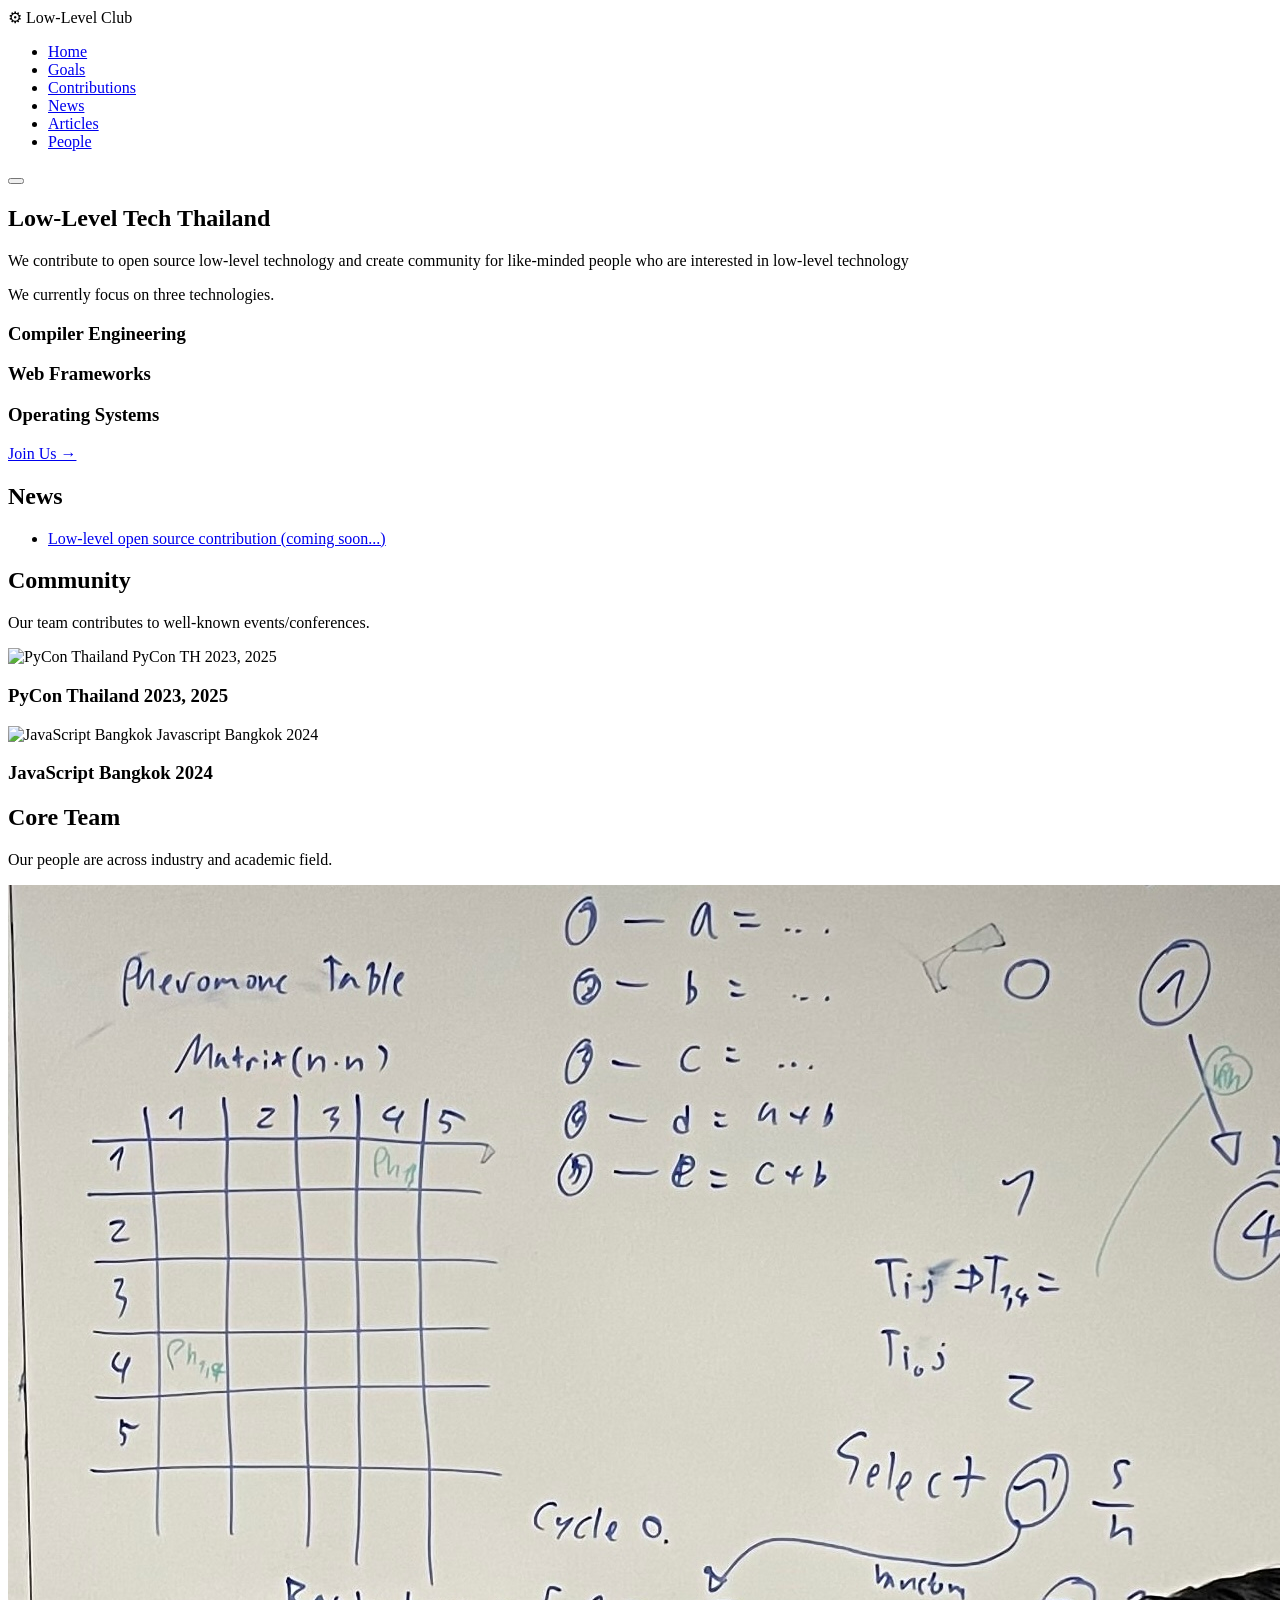
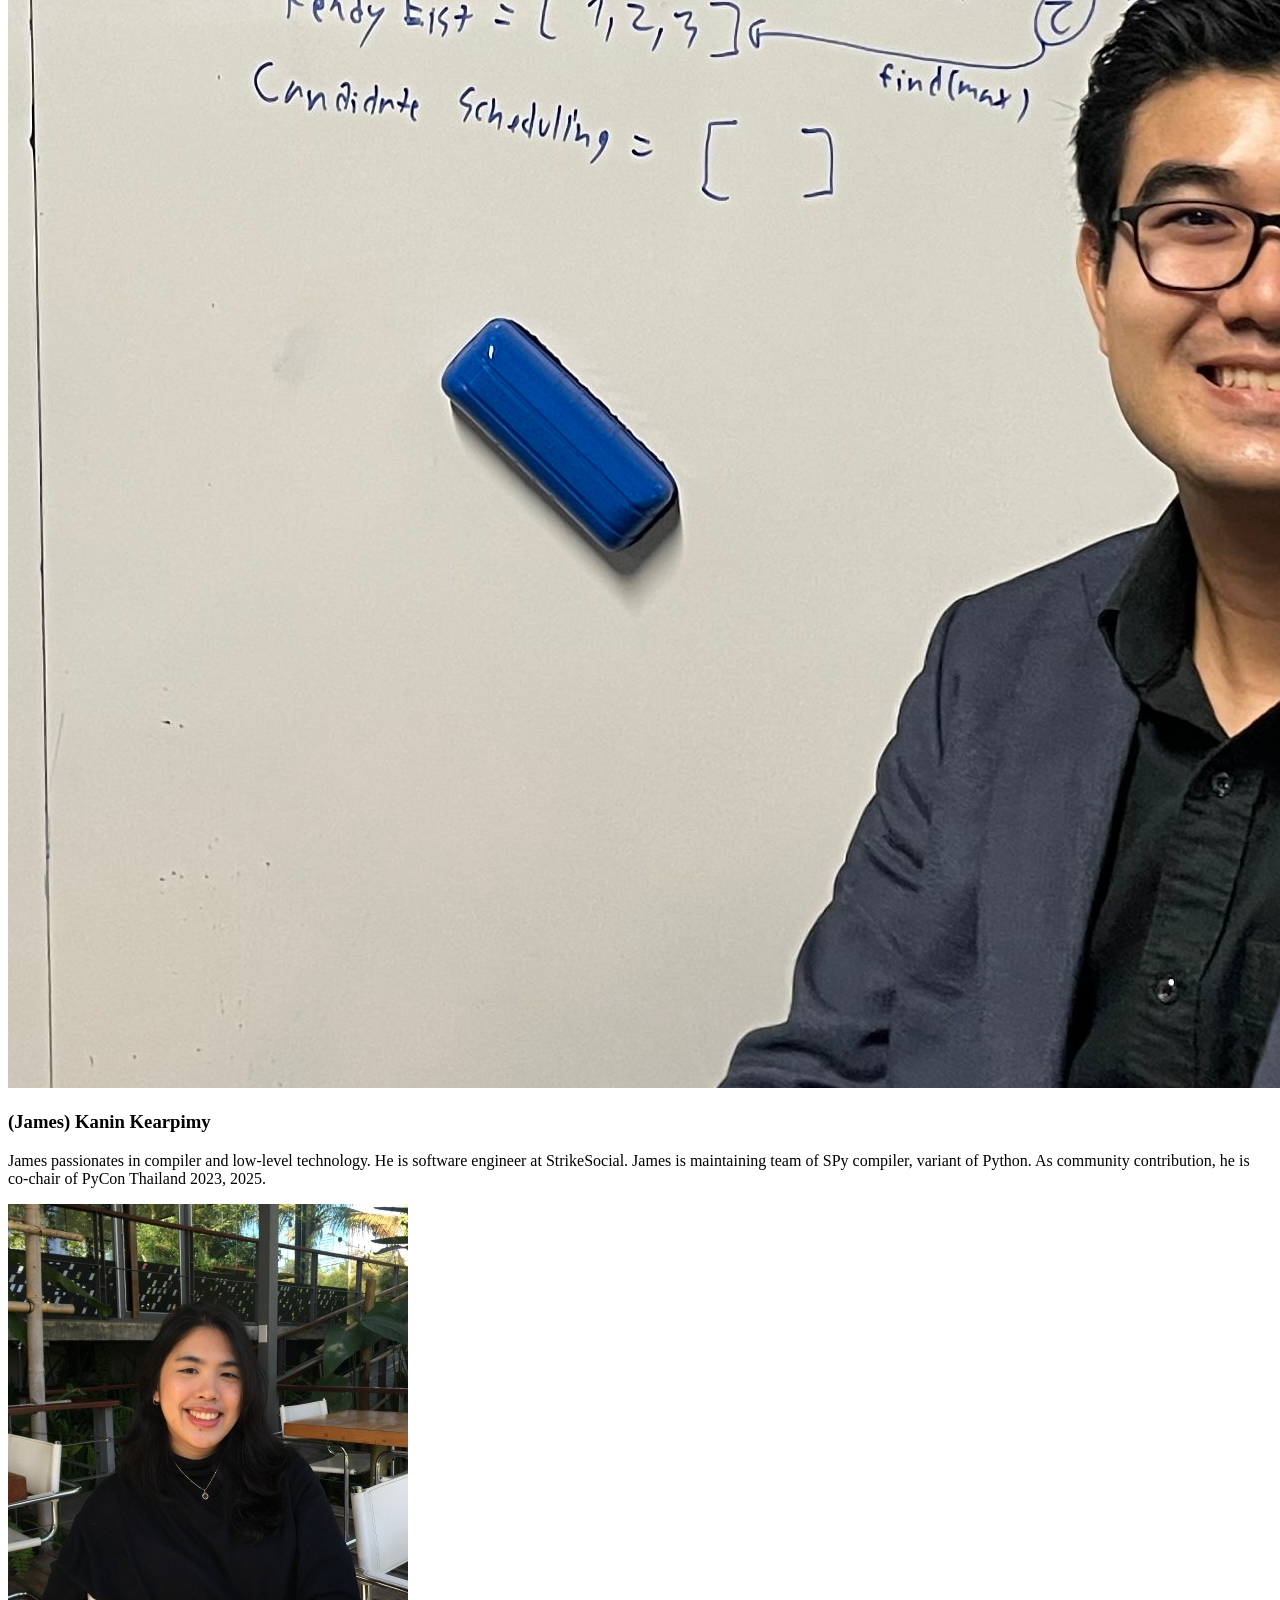
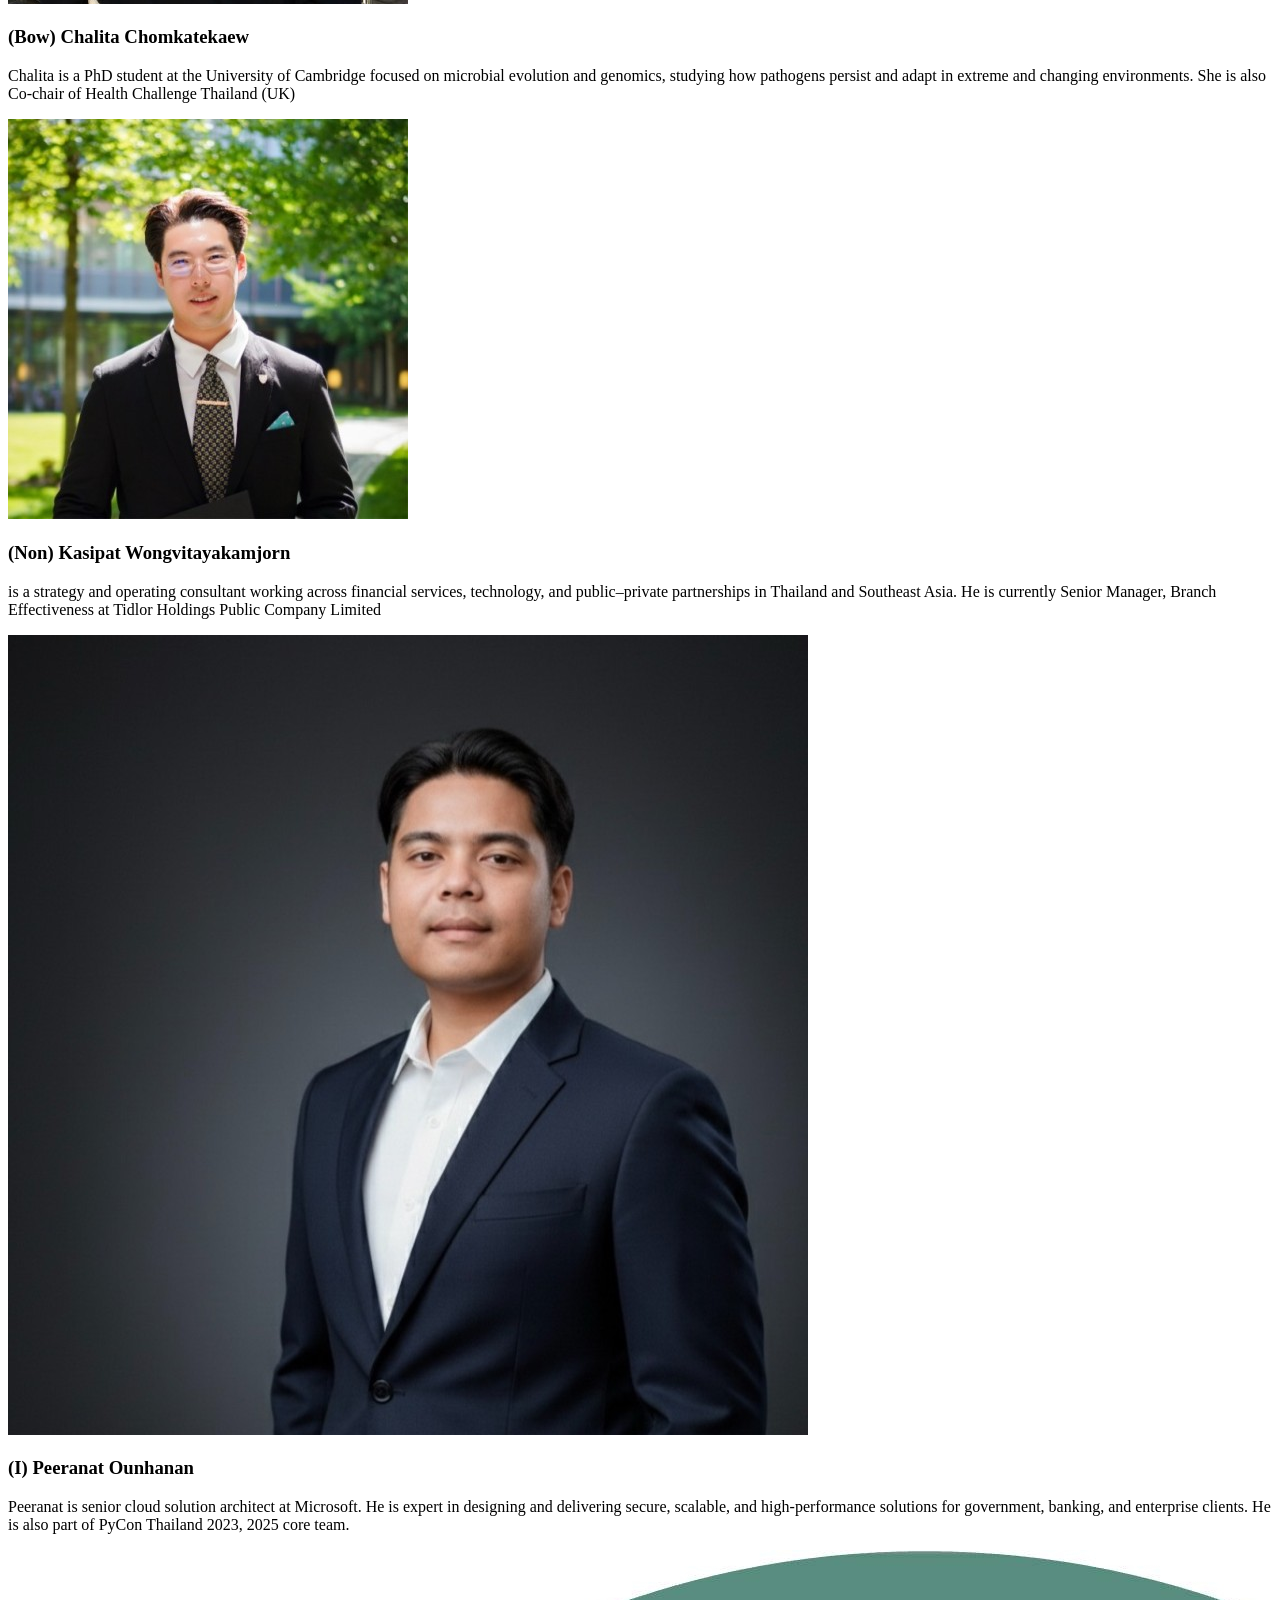
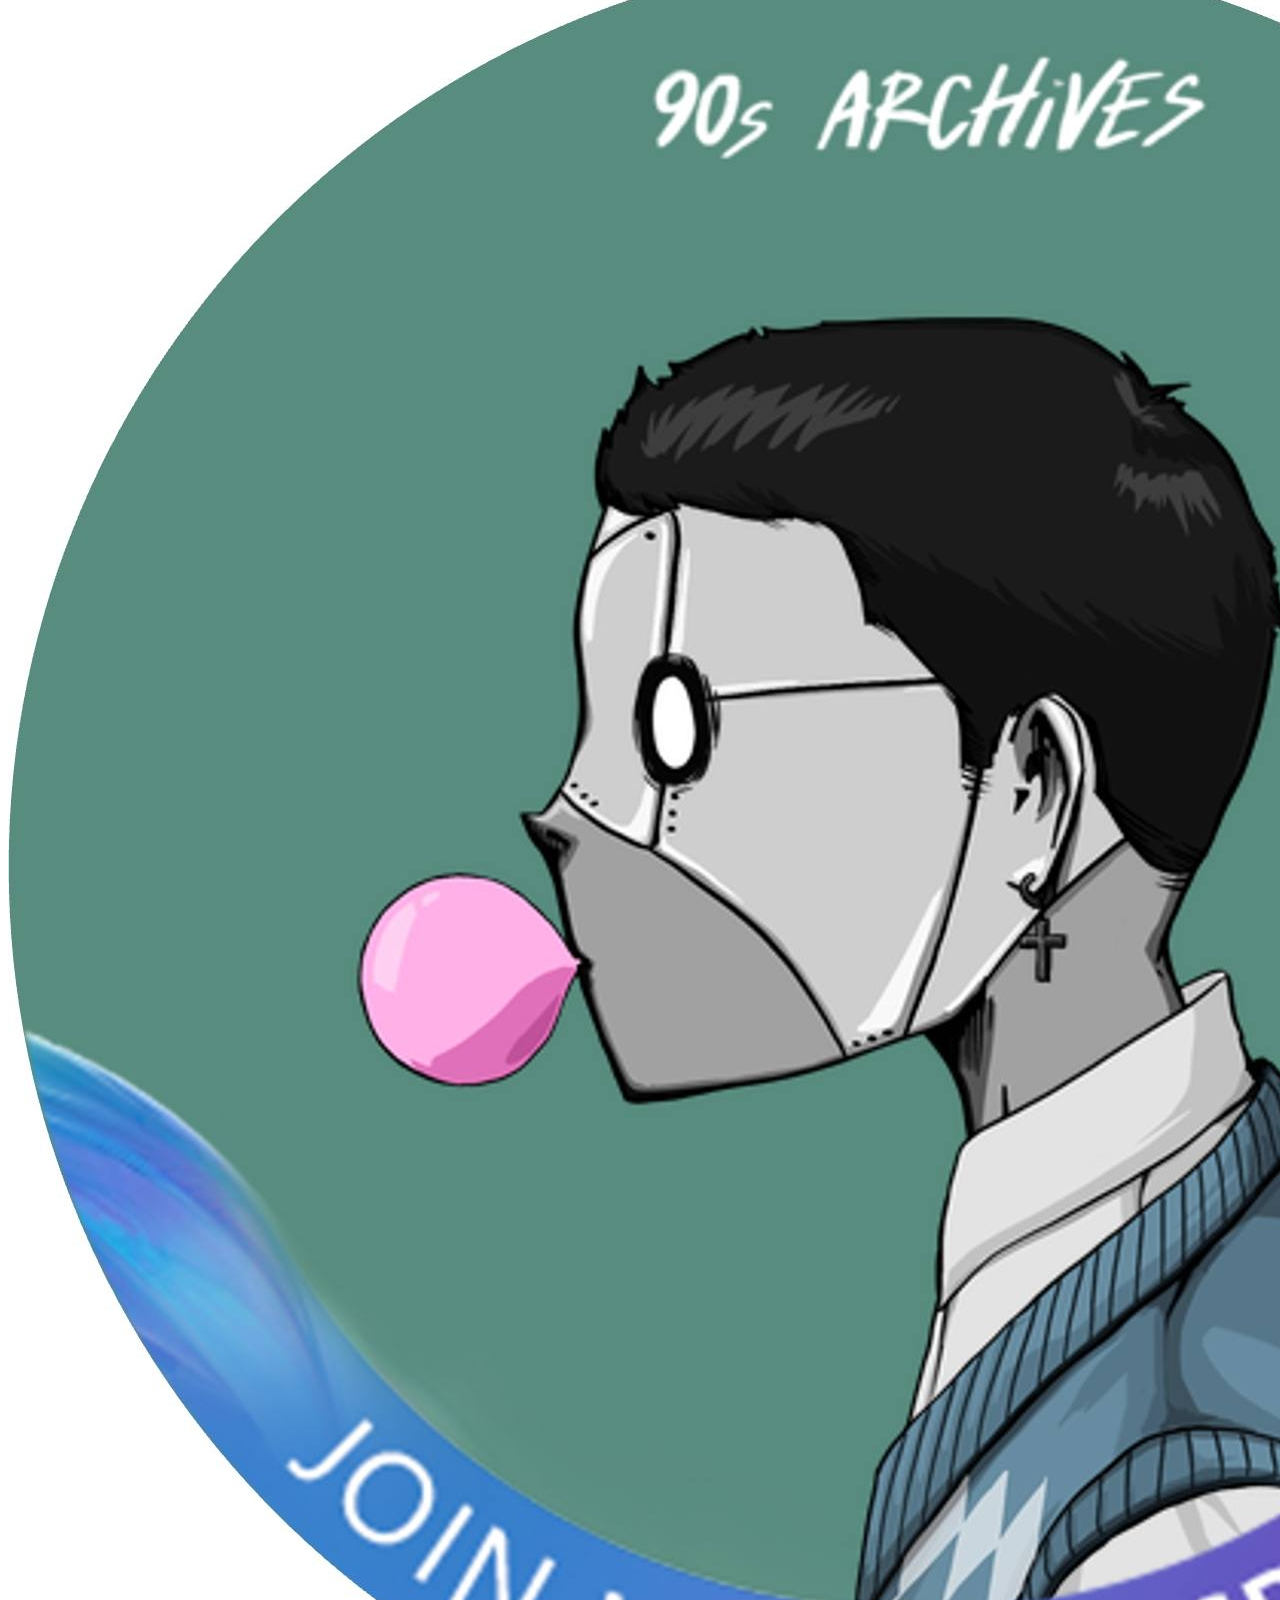
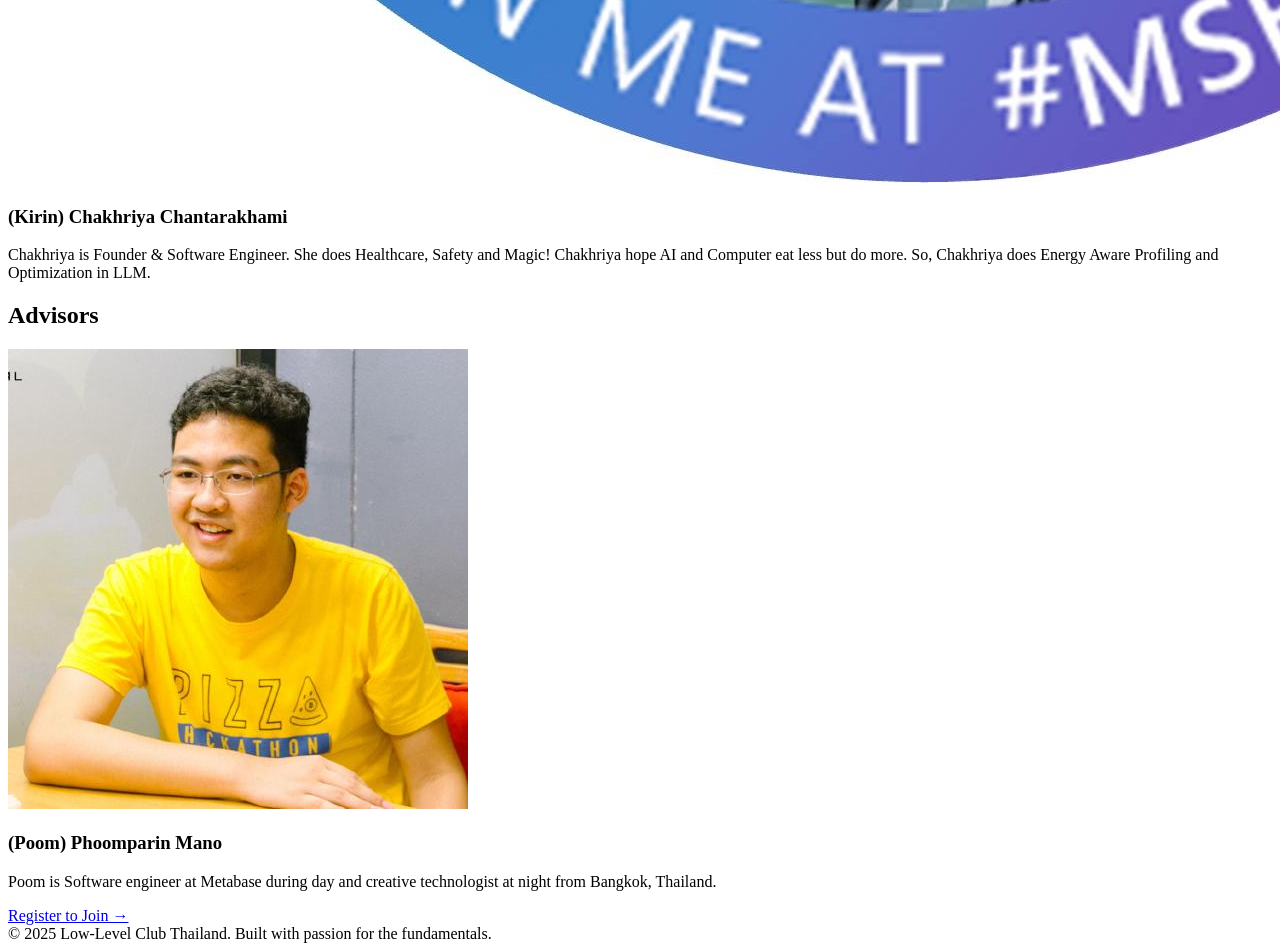
==== commit af48eb53: "added peeranut" ====
--- a/index.html
+++ b/index.html
@@ -156,7 +156,7 @@
         </div>
       </div>
       <div class="bg-surface border border-border rounded-2xl overflow-hidden transition-all duration-300 hover:border-violet-700 hover:-translate-y-1 hover:shadow-md">
-        <img src="https://media.licdn.com/dms/image/v2/D5603AQFop4tCBzasKQ/profile-displayphoto-crop_800_800/B56Zu9R9bCKUAI-/0/1768407161745?e=1776297600&v=beta&t=NMZjRB2gT-9dqoG-kr3NUBMaZfVm1tem3iISA38yVX4" alt="(I) Peeranat Ounhanan" class="w-full aspect-square object-cover bg-neutral-200" />
+        <img src="/assets/team/peeranut.jpeg" alt="(I) Peeranat Ounhanan" class="w-full aspect-square object-cover bg-neutral-200" />
         <div class="p-5">
           <h3 class="text-base font-semibold text-heading">(I) Peeranat Ounhanan</h3>
           <p class="text-sm text-muted mt-2">Peeranat is senior cloud solution architect at Microsoft. He is expert in designing and delivering secure, scalable, and high-performance solutions for government, banking, and enterprise clients. He is also part of PyCon Thailand 2023, 2025 core team.</p>
